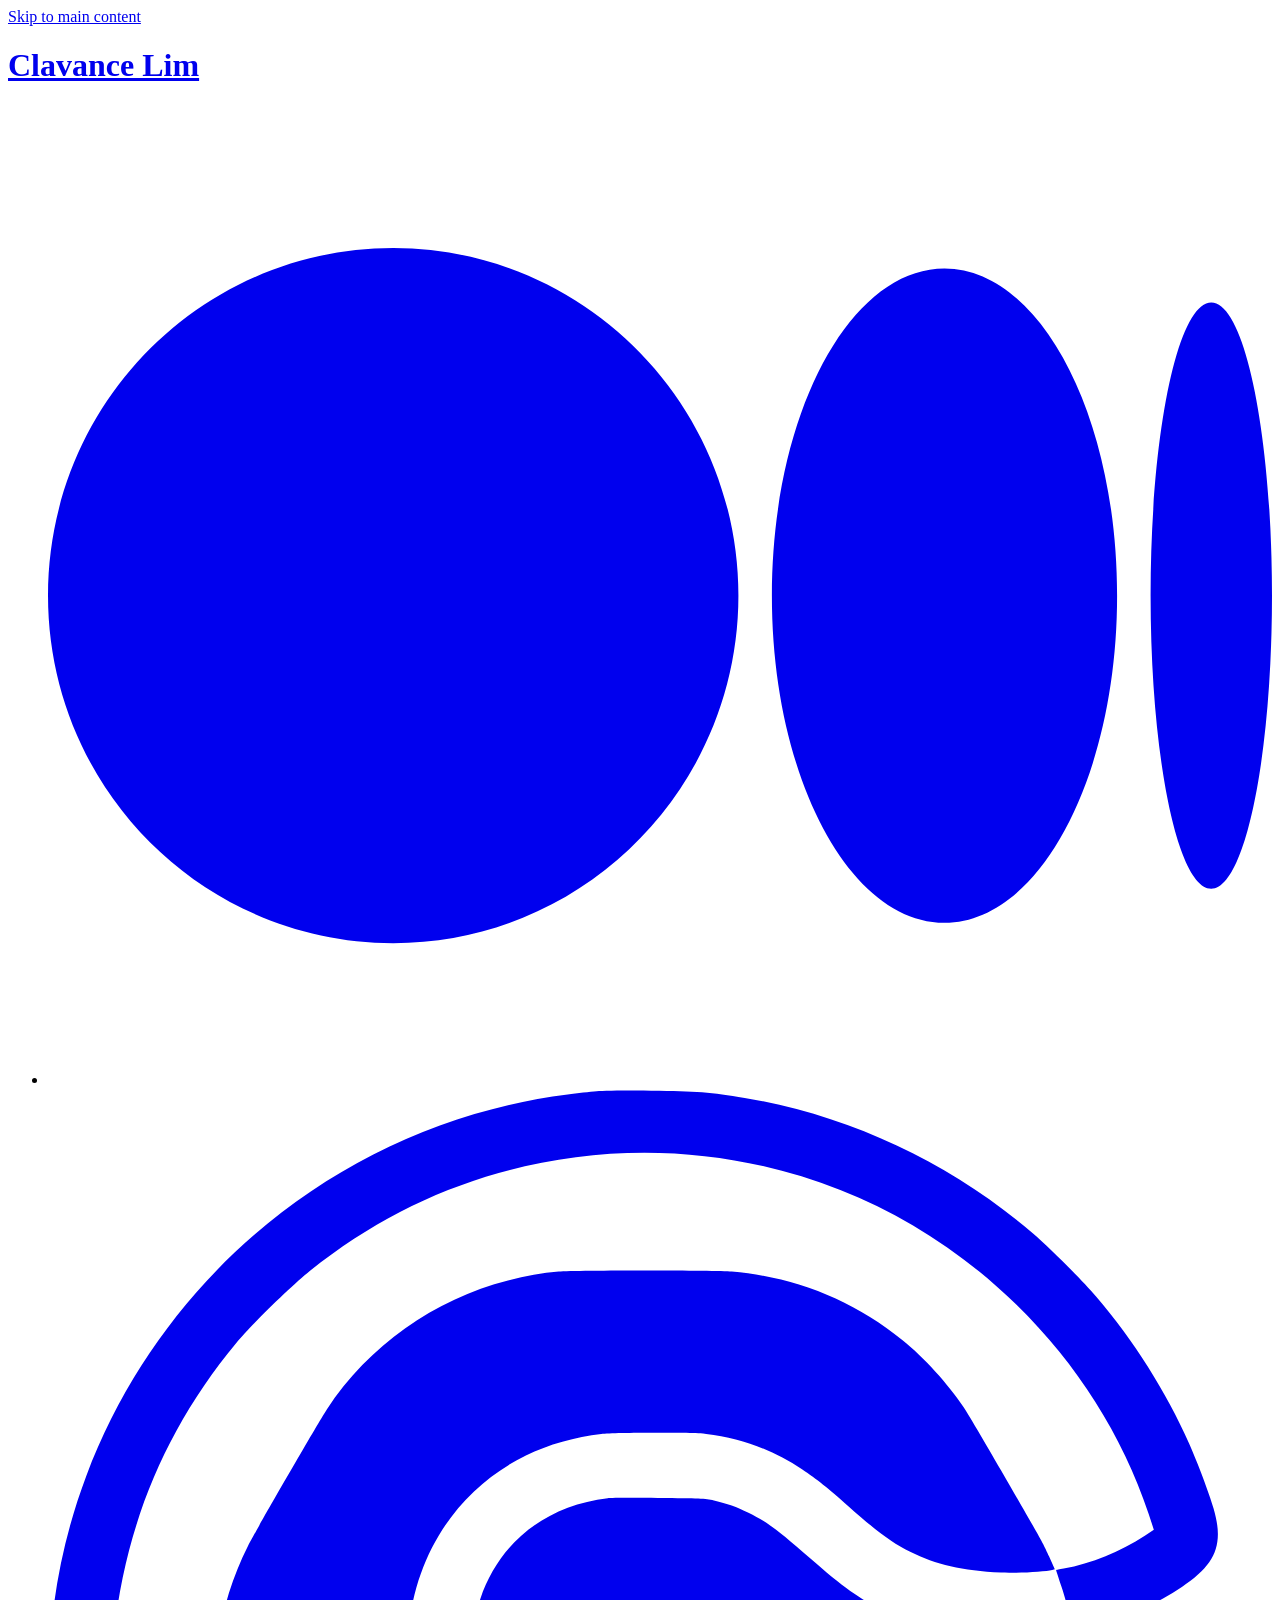
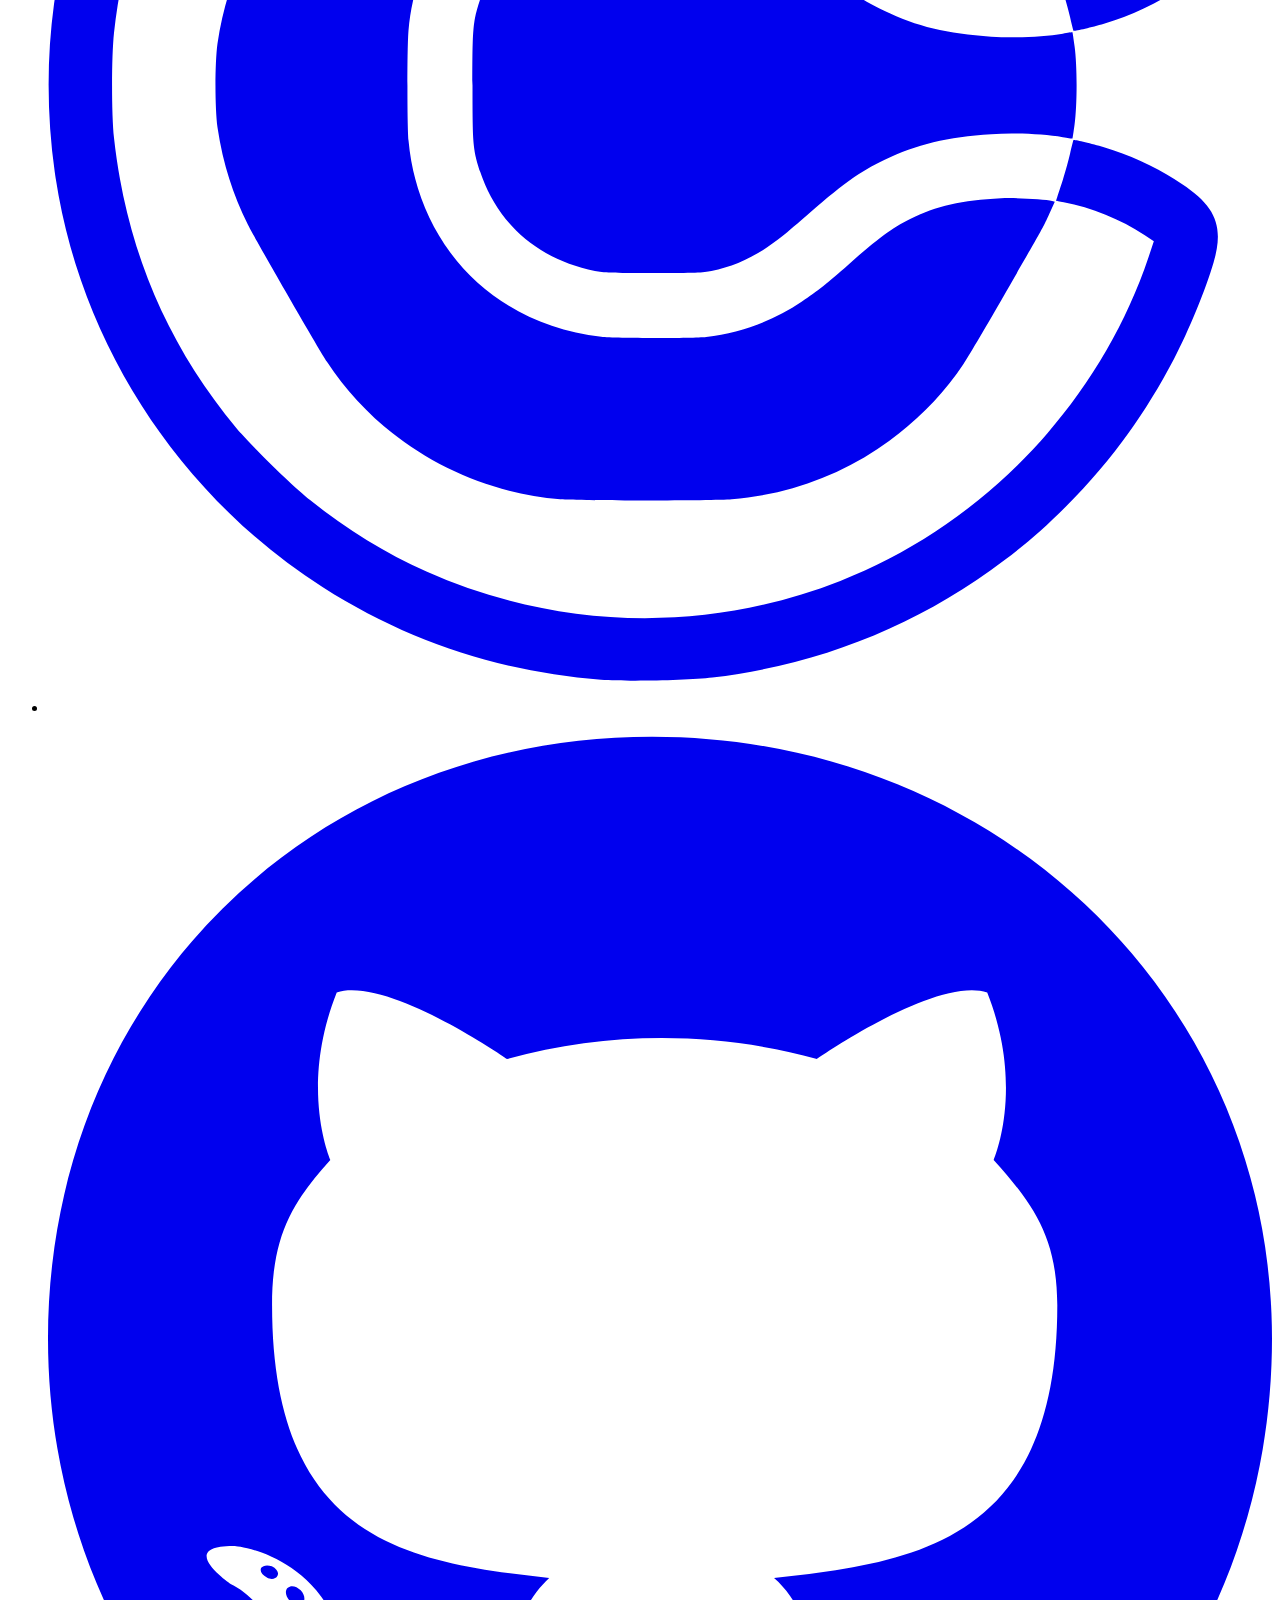
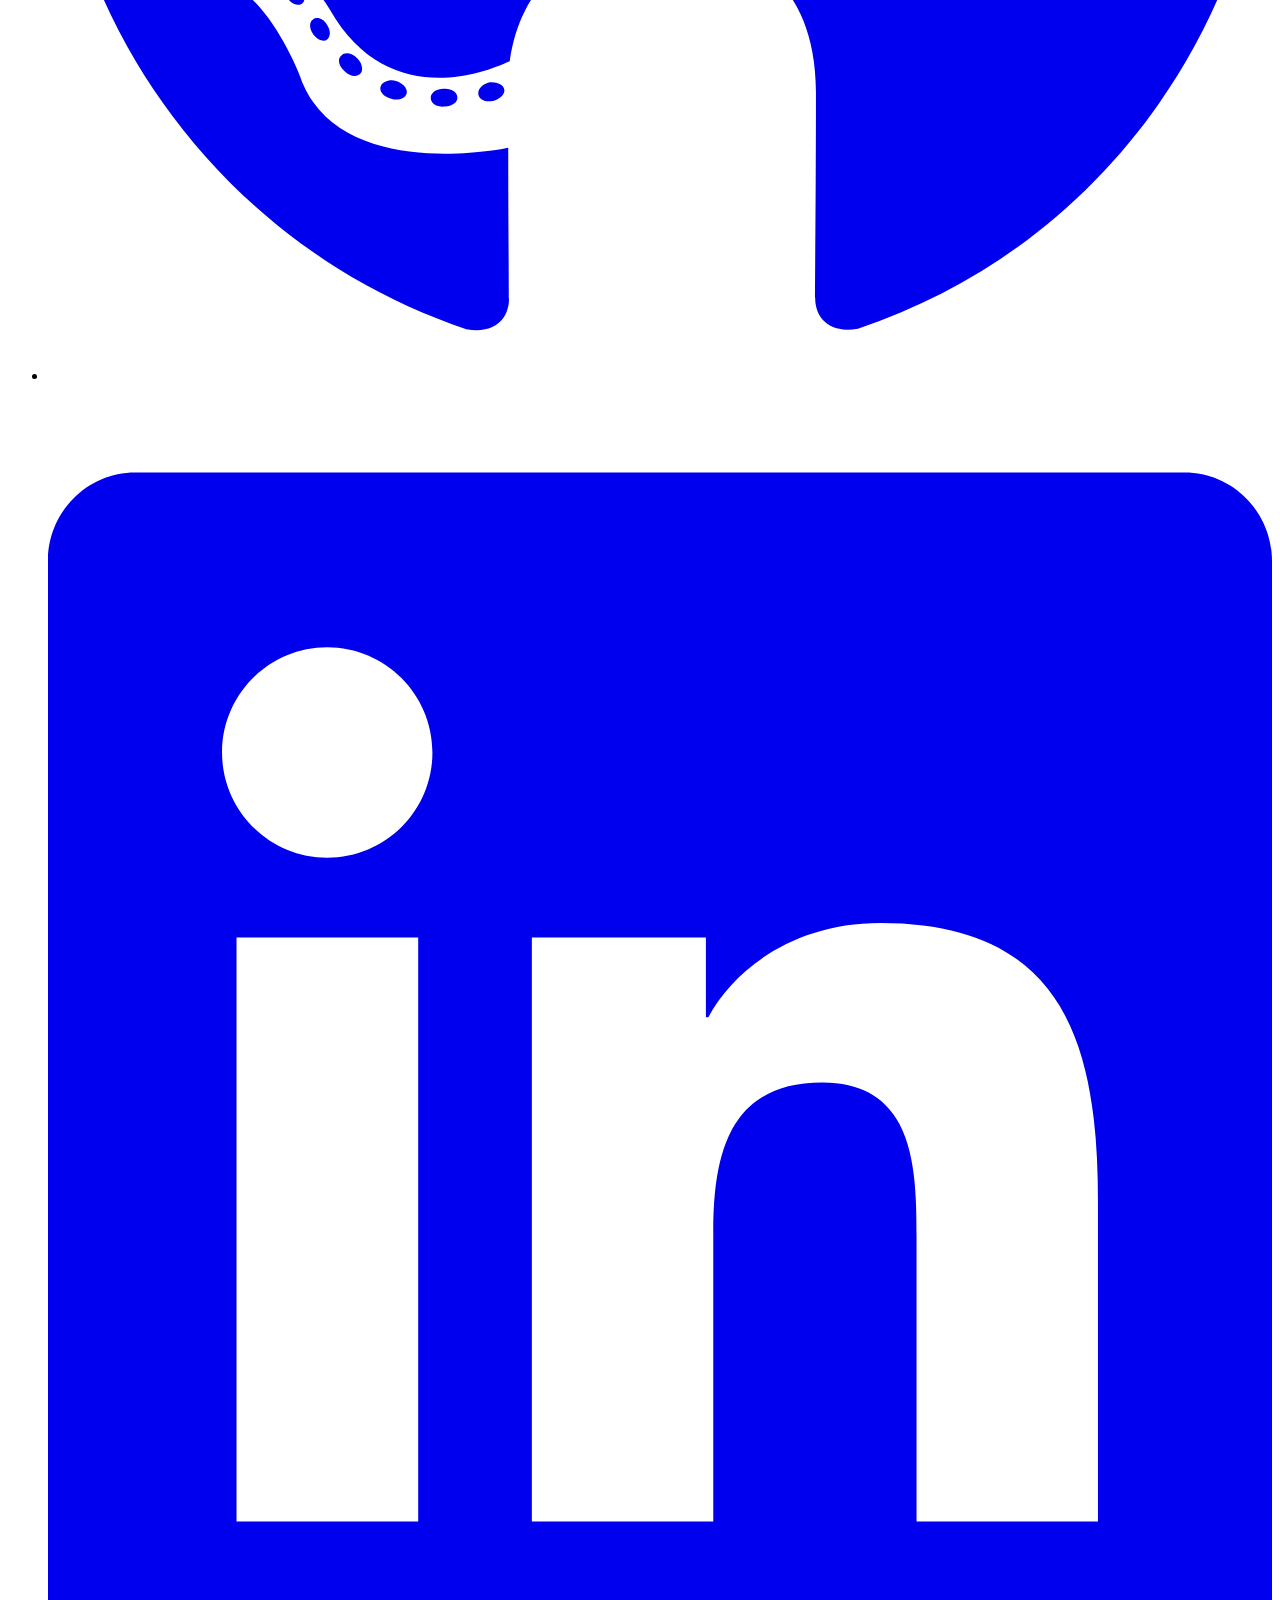
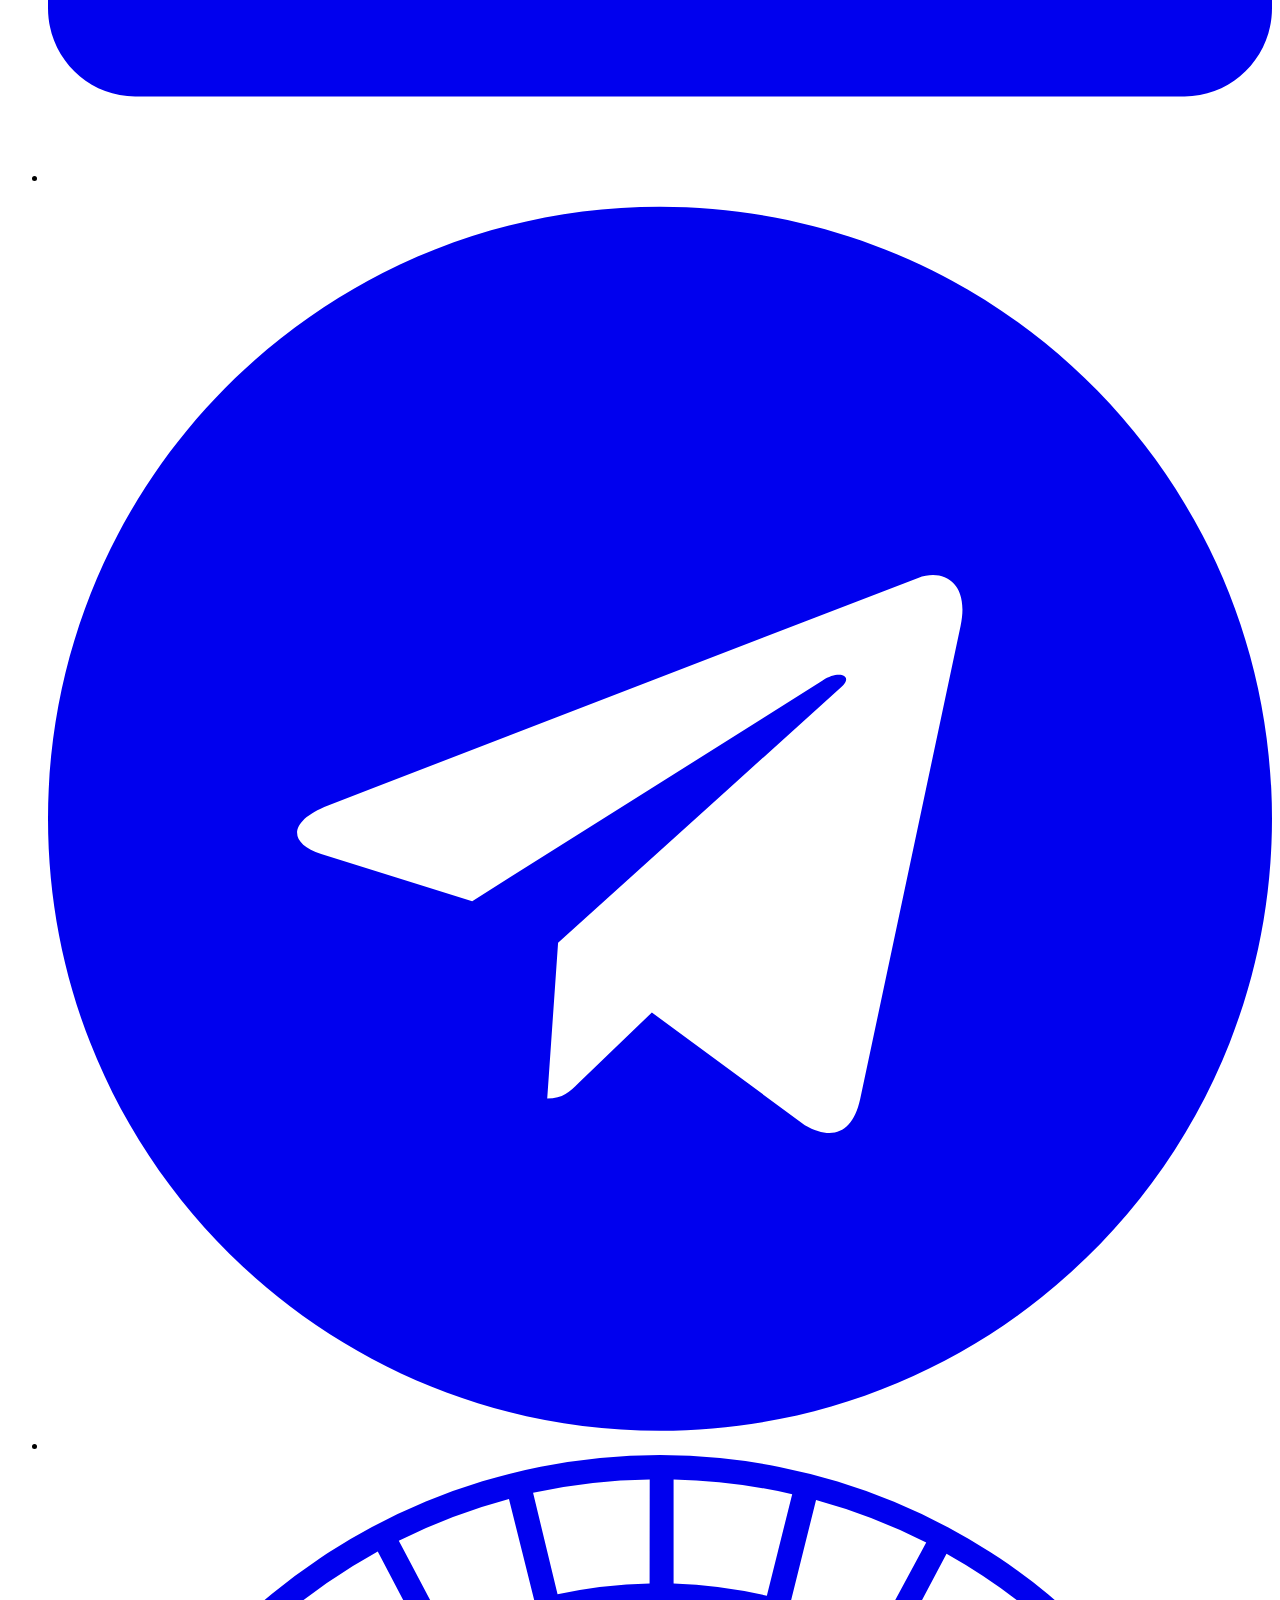
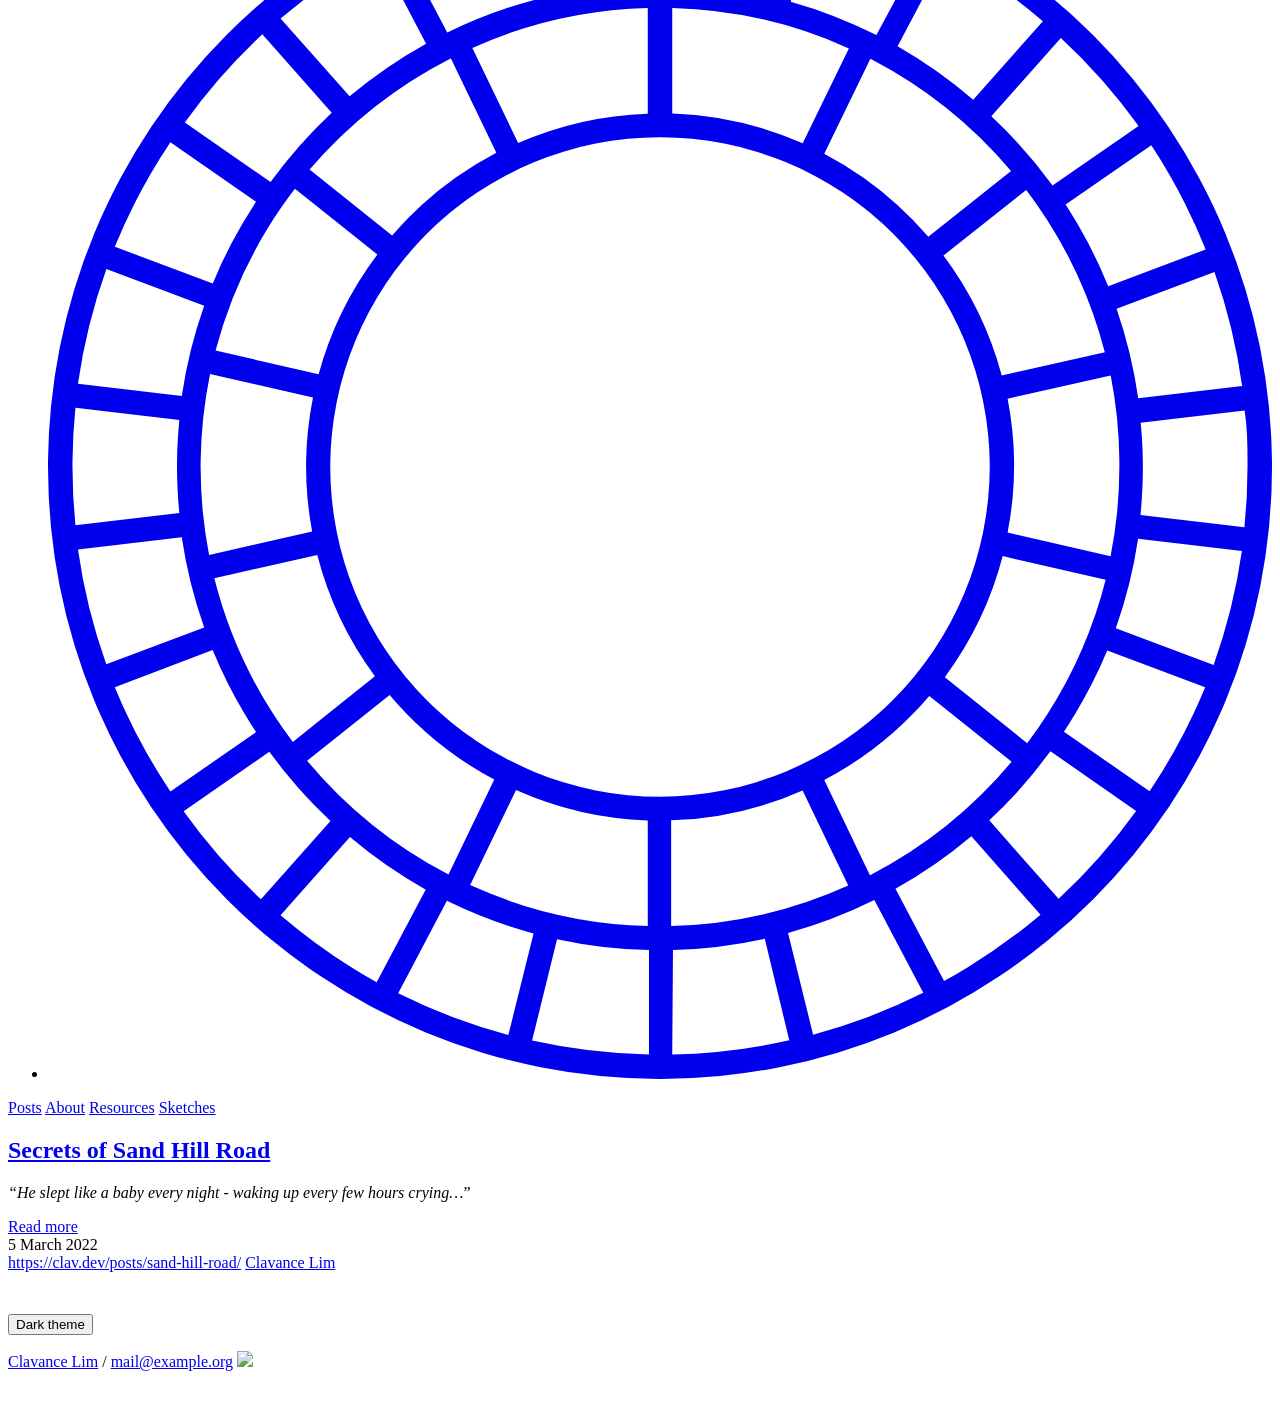
==== index.html @ a5c5f72e "shr" ====
<!doctype html><html lang=en-uk data-theme>
<head>
<meta charset=utf-8>
<meta name=HandheldFriendly content="True">
<meta name=viewport content="width=device-width,initial-scale=1">
<meta name=referrer content="no-referrer-when-downgrade">
<title>Clavance Lim</title>
<meta name=description content="personal blog">
<link rel=alternate type=application/rss+xml href=https://clav.dev/index.xml title="Clavance Lim">
<link rel=icon type=image/x-icon href=https://clav.dev/favicon.ico>
<link rel=apple-touch-icon-precomposed href=https://clav.dev/favicon.png>
<style>body{visibility:hidden;opacity:0}</style>
<noscript>
<style>body{visibility:visible;opacity:1}</style>
</noscript>
<link rel=stylesheet href=https://clav.dev/css/style.min.cff15ae98f02d073d218fa54a2ec573c41bfd9ae3161060330c0e49225089424.css integrity="sha256-z/Fa6Y8C0HPSGPpUouxXPEG/2a4xYQYDMMDkkiUIlCQ=">
<script src=https://clav.dev/js/script.min.510c781c39dbb21b4c76d85c82e2bdf4689220adbb7cd61e49e9d293e442fb42.js type=text/javascript integrity="sha256-UQx4HDnbshtMdthcguK99GiSIK27fNYeSenSk+RC+0I="></script>
<meta property="og:title" content="Clavance Lim">
<meta property="og:description" content="personal blog">
<meta property="og:type" content="website">
<meta property="og:url" content="https://clav.dev/">
<meta name=twitter:card content="summary">
<meta name=twitter:title content="Clavance Lim">
<meta name=twitter:description content="personal blog">
</head>
<body>
<a class=skip-main href=#main>Skip to main content</a>
<div class=container>
<header class=common-header>
<div class=header-top>
<h1 class=site-title>
<a href=/>Clavance Lim</a>
</h1>
<ul class=social-icons>
<li>
<a href=https://medium.com/@clavance title=Medium rel=me>
<span class=inline-svg><svg xmlns="http://www.w3.org/2000/svg" viewBox="0 0 640 512"><path fill="currentcolor" d="M180.5 74.262C80.813 74.262.0 155.633.0 256S80.819 437.738 180.5 437.738 361 356.373 361 256 280.191 74.262 180.5 74.262zm288.25 10.646c-49.845.0-90.245 76.619-90.245 171.095s40.406 171.1 90.251 171.1 90.251-76.619 90.251-171.1H559C559 161.5 518.6 84.908 468.752 84.908zm139.506 17.821c-17.526.0-31.735 68.628-31.735 153.274s14.2 153.274 31.735 153.274S640 340.631 640 256c0-84.649-14.215-153.271-31.742-153.271z"/></svg>
</span>
</a>
</li>
<li>
<a href=https://calendly.com/clavance title=Calendly rel=me>
<span class=inline-svg><svg version="1.0" xmlns="http://www.w3.org/2000/svg" viewBox="0 0 1100 1100"><g transform="translate(0.000000,1072.000000) scale(0.100000,-0.100000)" fill="#000" stroke="none"><path fill="currentcolor" d="M4930 10699c-58-5-175-18-260-29-1958-249-3625-1569-4326-3427C29 6408-68 5492 61 4580 276 3063 1170 1679 2470 850 3231 364 4063 88 4970 19c229-17 787-6 1001 20 985 120 1844 465 2626 1055 199 149 354 286 549 480 399 4e2 705 817 974 1330 129 245 287 630 355 865 94 324 23 502-285 706-222 148-458 259-7e2 330-122 35-269 70-274 64-2-2-16-58-31-124s-49-187-76-269-49-151-49-152 30-7 68-14c247-46 513-154 729-296l81-54-47-143C9450 2505 8414 1417 7120 907c-1203-474-2529-444-3719 85-366 162-709 373-1046 642-166 133-531 490-663 648-627 756-990 1617-1099 2608-23 216-23 724 0 940 109 991 472 1852 1099 2608 132 158 497 515 663 648 519 415 1073 702 1695 879 1013 288 2090 235 3070-152 588-232 1122-580 1584-1033 548-537 950-1172 1187-1877l47-143-81-54c-216-142-482-250-729-296-38-7-68-13-68-14s22-70 49-152 61-203 76-269 29-122 31-124c5-6 152 29 274 64 242 71 478 182 7e2 330 308 204 379 382 285 706-39 135-143 410-220 584-203 460-501 929-836 1320-129 151-419 440-569 569-740 632-1642 1056-2589 1216-302 51-438 62-841 65-212 2-432-1-490-6z"/><path fill="currentcolor" d="M4590 9079c-152-13-294-38-456-79-663-169-1254-589-1627-1157-78-119-649-1108-711-1232-135-268-227-562-273-876-24-169-24-581 0-750 46-314 138-608 273-876 62-124 633-1113 711-1232 464-707 1240-1164 2096-1236 165-14 1381-14 1542 0 480 41 918 192 1310 452 312 207 571 463 774 766 32 47 184 304 338 571 380 658 370 640 429 770l52 115-24 7c-59 16-328 30-459 24-352-17-584-70-817-187-165-83-285-171-553-408-191-169-280-239-419-333-263-176-549-282-861-318-119-13-819-13-943 1-953 105-1644 809-1732 1764-13 143-13 847 0 990 64 699 453 1278 1055 1571 202 98 447 168 677 193 124 14 824 14 943 1 312-36 598-142 861-318 139-94 228-164 419-333 268-237 388-325 553-408 233-117 465-170 817-187 131-6 4e2 8 459 24l24 7-52 115c-59 130-49 112-429 770-154 267-306 524-338 571-141 211-362 453-549 602-453 362-965 568-1535 616-142 13-1415 12-1555 0z"/><path fill="currentcolor" d="M5030 7043c-554-65-977-4e2-1145-906-66-2e2-70-247-70-777s4-577 70-777c155-469 523-787 1030-890 79-16 144-18 525-18 377 0 447 2 522 18 226 46 434 148 642 315 37 30 145 122 240 205 305 267 448 369 671 477 291 141 567 208 962 232 207 13 469 2 643-27 46-8 85-13 87-12 1 2 10 59 19 127 24 171 24 529 0 7e2-9 68-18 125-19 127-2 1-41-4-87-12-174-29-436-40-643-27-395 24-671 91-962 232-223 108-366 210-671 477-287 251-385 324-549 405-108 54-190 83-310 111-82 18-127 20-505 22-228 2-431 1-450-2z"/></g></svg>
</span>
</a>
</li>
<li>
<a href=https://github.com/clavance title=Github rel=me>
<span class=inline-svg><svg xmlns="http://www.w3.org/2000/svg" viewBox="0 0 496 512"><path fill="currentcolor" d="M165.9 397.4c0 2-2.3 3.6-5.2 3.6-3.3.3-5.6-1.3-5.6-3.6.0-2 2.3-3.6 5.2-3.6 3-.3 5.6 1.3 5.6 3.6zm-31.1-4.5c-.7 2 1.3 4.3 4.3 4.9 2.6 1 5.6.0 6.2-2s-1.3-4.3-4.3-5.2c-2.6-.7-5.5.3-6.2 2.3zm44.2-1.7c-2.9.7-4.9 2.6-4.6 4.9.3 2 2.9 3.3 5.9 2.6 2.9-.7 4.9-2.6 4.6-4.6-.3-1.9-3-3.2-5.9-2.9zM244.8 8C106.1 8 0 113.3.0 252c0 110.9 69.8 205.8 169.5 239.2 12.8 2.3 17.3-5.6 17.3-12.1.0-6.2-.3-40.4-.3-61.4.0.0-70 15-84.7-29.8.0.0-11.4-29.1-27.8-36.6.0.0-22.9-15.7 1.6-15.4.0.0 24.9 2 38.6 25.8 21.9 38.6 58.6 27.5 72.9 20.9 2.3-16 8.8-27.1 16-33.7-55.9-6.2-112.3-14.3-112.3-110.5.0-27.5 7.6-41.3 23.6-58.9-2.6-6.5-11.1-33.3 2.6-67.9 20.9-6.5 69 27 69 27 20-5.6 41.5-8.5 62.8-8.5s42.8 2.9 62.8 8.5c0 0 48.1-33.6 69-27 13.7 34.7 5.2 61.4 2.6 67.9 16 17.7 25.8 31.5 25.8 58.9.0 96.5-58.9 104.2-114.8 110.5 9.2 7.9 17 22.9 17 46.4.0 33.7-.3 75.4-.3 83.6.0 6.5 4.6 14.4 17.3 12.1C428.2 457.8 496 362.9 496 252 496 113.3 383.5 8 244.8 8zM97.2 352.9c-1.3 1-1 3.3.7 5.2 1.6 1.6 3.9 2.3 5.2 1 1.3-1 1-3.3-.7-5.2-1.6-1.6-3.9-2.3-5.2-1zm-10.8-8.1c-.7 1.3.3 2.9 2.3 3.9 1.6 1 3.6.7 4.3-.7.7-1.3-.3-2.9-2.3-3.9-2-.6-3.6-.3-4.3.7zm32.4 35.6c-1.6 1.3-1 4.3 1.3 6.2 2.3 2.3 5.2 2.6 6.5 1 1.3-1.3.7-4.3-1.3-6.2-2.2-2.3-5.2-2.6-6.5-1zm-11.4-14.7c-1.6 1-1.6 3.6.0 5.9 1.6 2.3 4.3 3.3 5.6 2.3 1.6-1.3 1.6-3.9.0-6.2-1.4-2.3-4-3.3-5.6-2z"/></svg>
</span>
</a>
</li>
<li>
<a href=https://www.linkedin.com/in/clavance title=Linkedin rel=me>
<span class=inline-svg><svg xmlns="http://www.w3.org/2000/svg" viewBox="0 0 448 512"><path fill="currentcolor" d="M416 32H31.9C14.3 32 0 46.5.0 64.3v383.4C0 465.5 14.3 480 31.9 480H416c17.6.0 32-14.5 32-32.3V64.3c0-17.8-14.4-32.3-32-32.3zM135.4 416H69V202.2h66.5V416zm-33.2-243c-21.3.0-38.5-17.3-38.5-38.5S80.9 96 102.2 96c21.2.0 38.5 17.3 38.5 38.5.0 21.3-17.2 38.5-38.5 38.5zm282.1 243h-66.4V312c0-24.8-.5-56.7-34.5-56.7-34.6.0-39.9 27-39.9 54.9V416h-66.4V202.2h63.7v29.2h.9c8.9-16.8 30.6-34.5 62.9-34.5 67.2.0 79.7 44.3 79.7 101.9V416z"/></svg>
</span>
</a>
</li>
<li>
<a href=https://t.me/clavance title=Telegram rel=me>
<span class=inline-svg><svg xmlns="http://www.w3.org/2000/svg" viewBox="0 0 496 512"><path fill="currentcolor" d="M248 8C111 8 0 119 0 256s111 248 248 248 248-111 248-248S385 8 248 8zm121.8 169.9-40.7 191.8c-3 13.6-11.1 16.9-22.4 10.5l-62-45.7-29.9 28.8c-3.3 3.3-6.1 6.1-12.5 6.1l4.4-63.1 114.9-103.8c5-4.4-1.1-6.9-7.7-2.5l-142 89.4-61.2-19.1c-13.3-4.2-13.6-13.3 2.8-19.7l239.1-92.2c11.1-4 20.8 2.7 17.2 19.5z"/></svg>
</span>
</a>
</li>
<li>
<a href=https://vsco.co/clavance title=Vsco rel=me>
<span class=inline-svg><svg id="Layer_1" xmlns="http://www.w3.org/2000/svg" viewBox="0 0 100 100"><title>VSCO</title><path fill="currentcolor" d="M50 0a50 50 0 1050 50A50.06 50.06.0 0050 0zM98 50a48.39 48.39.0 01-.25 4.92l-8.49-1c.12-1.27.19-2.57.19-3.87s-.06-2.45-.18-3.66l8.49-1C98 46.87 98 48.42 98 50zM2 50a48.38 48.38.0 01.24-4.84l8.49 1c-.12 1.25-.19 2.52-.19 3.8s.07 2.55.19 3.8l-8.49 1Q2 52.44 2 50zM87.3 37.07l8-3a47.63 47.63.0 012.26 9.32l-8.49 1A39.14 39.14.0 0087.3 37.07zM87.53 50a37.55 37.55.0 01-.72 7.3L78.4 55.36a28.71 28.71.0 000-10.94l8.42-1.9A37.56 37.56.0 0187.53 50zM50 76.94A26.94 26.94.0 1176.94 50 27 27 0 0150 76.94zm.91 10.56v-8.63a28.7 28.7.0 0010.74-2.45l3.73 7.78A37.27 37.27.0 0150.91 87.51zM34.49 84.16l3.75-7.77A28.7 28.7.0 0049 78.88v8.62A37.27 37.27.0 0134.49 84.16zM12.47 50a37.55 37.55.0 01.77-7.6l8.41 1.93a28.74 28.74.0 00-.07 10.94l-8.42 1.91A37.55 37.55.0 0112.47 50zM49 12.5v8.63a28.7 28.7.0 00-10.59 2.4l-3.74-7.77A37.27 37.27.0 0149 12.5zm16.43 3.3-3.77 7.76A28.7 28.7.0 0051 21.12V12.5a37.27 37.27.0 0114.43 3.3zM86.62 35.24a39.4 39.4.0 00-3.48-6.68l7-4.84a47.94 47.94.0 014.44 8.51zm-.27 5.38-8.43 1.9a28.82 28.82.0 00-4.76-9.8l6.76-5.35A37.41 37.41.0 0186.34 40.62zM71.92 31.19a29.08 29.08.0 00-8.5-6.78l3.77-7.76a37.76 37.76.0 0111.49 9.17zM69.41 15.63l4-7.56a48.24 48.24.0 017.87 5.51L75.59 20A39.67 39.67.0 0069.41 15.63zm-1.73-.92a39.2 39.2.0 00-7-2.73l2.07-8.3a47.69 47.69.0 019 3.47zm-8.95-3.21a39.4 39.4.0 00-7.62-1V2A47.94 47.94.0 0160.8 3.2zm-9.58-1a39.44 39.44.0 00-7.52.88l-2-8.3A48 48 0 0149.16 2zm-9.43 1.34a39.2 39.2.0 00-7.1 2.67L28.66 7a47.68 47.68.0 019-3.41zm-8.83 3.58a39.65 39.65.0 00-6.25 4.3L19 13.36a48.23 48.23.0 017.94-5.48zm2 1.14 3.74 7.77a29.08 29.08.0 00-8.52 6.75l-6.74-5.38a37.76 37.76.0 0111.56-9.1zM20.17 27.26l6.74 5.38a28.82 28.82.0 00-4.8 9.78l-8.42-1.93a37.41 37.41.0 016.48-13.23zM13.46 35l-8-3A48 48 0 0110 23.47l7 4.86A39.42 39.42.0 0013.46 35zm-.7 1.83a39.15 39.15.0 00-1.83 7.37l-8.48-1a47.63 47.63.0 012.32-9.38zM10.93 55.74a39.14 39.14.0 001.83 7.37l-8 3a47.63 47.63.0 01-2.31-9.37zm2.52 9.21A39.42 39.42.0 0017 71.66l-7 4.85A48 48 0 015.46 68zm.13-5.86L22 57.18a28.8 28.8.0 004.71 9.91L20 72.46A37.4 37.4.0 0113.59 59.09zm14.33 9.54a29.09 29.09.0 008.55 6.91L32.72 83.3A37.77 37.77.0 0121.17 74zm2.94 15.9-4 7.57A48.23 48.23.0 0119 86.62l5.67-6.39a39.65 39.65.0 006.2 4.3zm1.74.91a39.2 39.2.0 007.08 2.67l-2.06 8.3a47.68 47.68.0 01-9-3.41zm9 3.14a39.44 39.44.0 007.51.89V98a48 48 0 01-9.55-1.14zm9.47.88a39.41 39.41.0 007.5-.92l2 8.3A48 48 0 0151 98zm9.4-1.39a39.2 39.2.0 007.05-2.69l4 7.57a47.68 47.68.0 01-9 3.43zm8.78-3.61a39.65 39.65.0 006.2-4.29l5.65 6.41A48.24 48.24.0 0173.21 92zm-2.09-1.11-3.73-7.78A29.08 29.08.0 0072 68.7l6.73 5.39A37.76 37.76.0 0167.16 83.36zM80 72.56l-6.73-5.39A28.81 28.81.0 0078 57.28l8.41 1.94A37.4 37.4.0 0180 72.56zM86.54 65l8 3A48 48 0 0190 76.49l-7-4.87A39.42 39.42.0 0086.54 65zm.7-1.83a39.14 39.14.0 001.82-7.31l8.48 1a47.63 47.63.0 01-2.31 9.31zm1.83-41-7 4.84a39.8 39.8.0 00-5-5.67l5.68-6.38A48.41 48.41.0 0189.07 22.1zM17.51 14.65l5.67 6.4a39.81 39.81.0 00-5 5.67l-7-4.86a48.43 48.43.0 016.33-7.21zM11.08 78.12l7-4.85a39.81 39.81.0 005 5.66l-5.68 6.39a48.43 48.43.0 01-6.32-7.2zm71.48 7.16-5.66-6.41a39.81 39.81.0 005-5.64l7 4.87A48.43 48.43.0 0182.57 85.28z"/></svg>
</span>
</a>
</li>
</ul>
</div>
<nav>
<a href=https://clav.dev/posts/ title=Posts>Posts</a>
<a href=https://clav.dev/about/ title=About>About</a>
<a href=https://clav.dev/resources/ title=Resources>Resources</a>
<a href=https://clav.dev/sketches/ title=Sketches>Sketches</a>
</nav>
</header>
<main id=main tabindex=-1>
<div class=homepage-content>
</div>
<div class="articles h-feed">
<article class="post-list h-feed">
<div class=post-header>
<header>
<h1 class="p-name post-title"><a class=u-url href=/posts/sand-hill-road/>Secrets of Sand Hill Road</a></h1>
</header>
</div>
<div class="content post-summary p-summary">
<p><em>&ldquo;He slept like a baby every night - waking up every few hours crying&mldr;</em>&rdquo;</p>
</div>
<div class=read-more>
<a class=u-url href=/posts/sand-hill-road/>Read more</a>
</div>
<div class=post-info>
<div class="post-date dt-published">5 March 2022</div>
<a class="post-hidden-url u-url" href=https://clav.dev/posts/sand-hill-road/>https://clav.dev/posts/sand-hill-road/</a>
<a href=https://clav.dev/ class="p-name p-author post-hidden-author h-card" rel=me>Clavance Lim</a>
<div class=post-taxonomies>
</div>
</div>
</article>
</div>
</main><!doctype html>
<html>
<head>
<meta charset=utf-8>
<meta http-equiv=content-style-type content="text/css">
<title></title>
<meta name=Generator content="Cocoa HTML Writer">
<meta name=CocoaVersion content="1894.6">
<style type=text/css>p.p1{margin:0px;font:12px Times;color:#000;-webkit-text-stroke:#000000}p.p3{margin:0px 0px 12px;font:12px Times;color:#000;-webkit-text-stroke:#000000}li.li1{margin:0px;font:12px Times;color:#000;-webkit-text-stroke:#000000}li.li2{margin:0px;font:12px Times;color:#0000e9;-webkit-text-stroke:#0000e9}span.s1{font-kerning:none}span.s2{-webkit-text-stroke:0 #000000}span.s3{text-decoration:underline;font-kerning:none;color:#0000e9}ul.ul1{list-style-type:disc}</style>
</head>
<body>
<p class=p1><span class=s1> </span></p>
<p class=p1><span class=s1></span></p>
<p class=p3><span class=s1><br>
<span class=Apple-converted-space> </span></span></p>
<p class=p1><span class=s1>
<button class=theme-switcher>
Dark theme
</button>
<script>const STORAGE_KEY='user-color-scheme',defaultTheme="auto";let currentTheme,switchButton,autoDefinedScheme=window.matchMedia('(prefers-color-scheme: dark)');const autoChangeScheme=a=>{currentTheme=a.matches?'dark':'light',document.documentElement.setAttribute('data-theme',currentTheme),changeButtonText()};document.addEventListener('DOMContentLoaded',function(){switchButton=document.querySelector('.theme-switcher'),currentTheme=detectCurrentScheme(),currentTheme=='dark'&&document.documentElement.setAttribute('data-theme','dark'),currentTheme=='auto'&&(autoChangeScheme(autoDefinedScheme),autoDefinedScheme.addListener(autoChangeScheme)),switchButton&&(changeButtonText(),switchButton.addEventListener('click',switchTheme,!1)),showContent()});function detectCurrentScheme(){return localStorage.getItem(STORAGE_KEY)?localStorage.getItem(STORAGE_KEY):defaultTheme?defaultTheme:window.matchMedia?window.matchMedia('(prefers-color-scheme: dark)').matches?'dark':'light':'light'}function changeButtonText(a){a&&(a.textContent=currentTheme=='dark'?"Light theme":"Dark theme")}function switchTheme(a){currentTheme=='dark'?(localStorage.setItem(STORAGE_KEY,'light'),document.documentElement.setAttribute('data-theme','light'),currentTheme='light'):(localStorage.setItem(STORAGE_KEY,'dark'),document.documentElement.setAttribute('data-theme','dark'),currentTheme='dark'),changeButtonText()}function showContent(){document.body.style.visibility='visible',document.body.style.opacity=1}</script><span class=Apple-converted-space> </span></span></p>
<p class=p1><span class=s1><p class="h-card vcard">
<a href=https://clav.dev/ class="p-name u-url url fn" rel=me>Clavance Lim</a>
/
<a class="p-email u-email email" rel=me href=mailto:mail@example.org>mail@example.org</a>
<img class=u-photo src=/images/me.png>
</p> <span class=Apple-converted-space> </span></span></p>
</body>
</html>
</div>
</body>
</html>
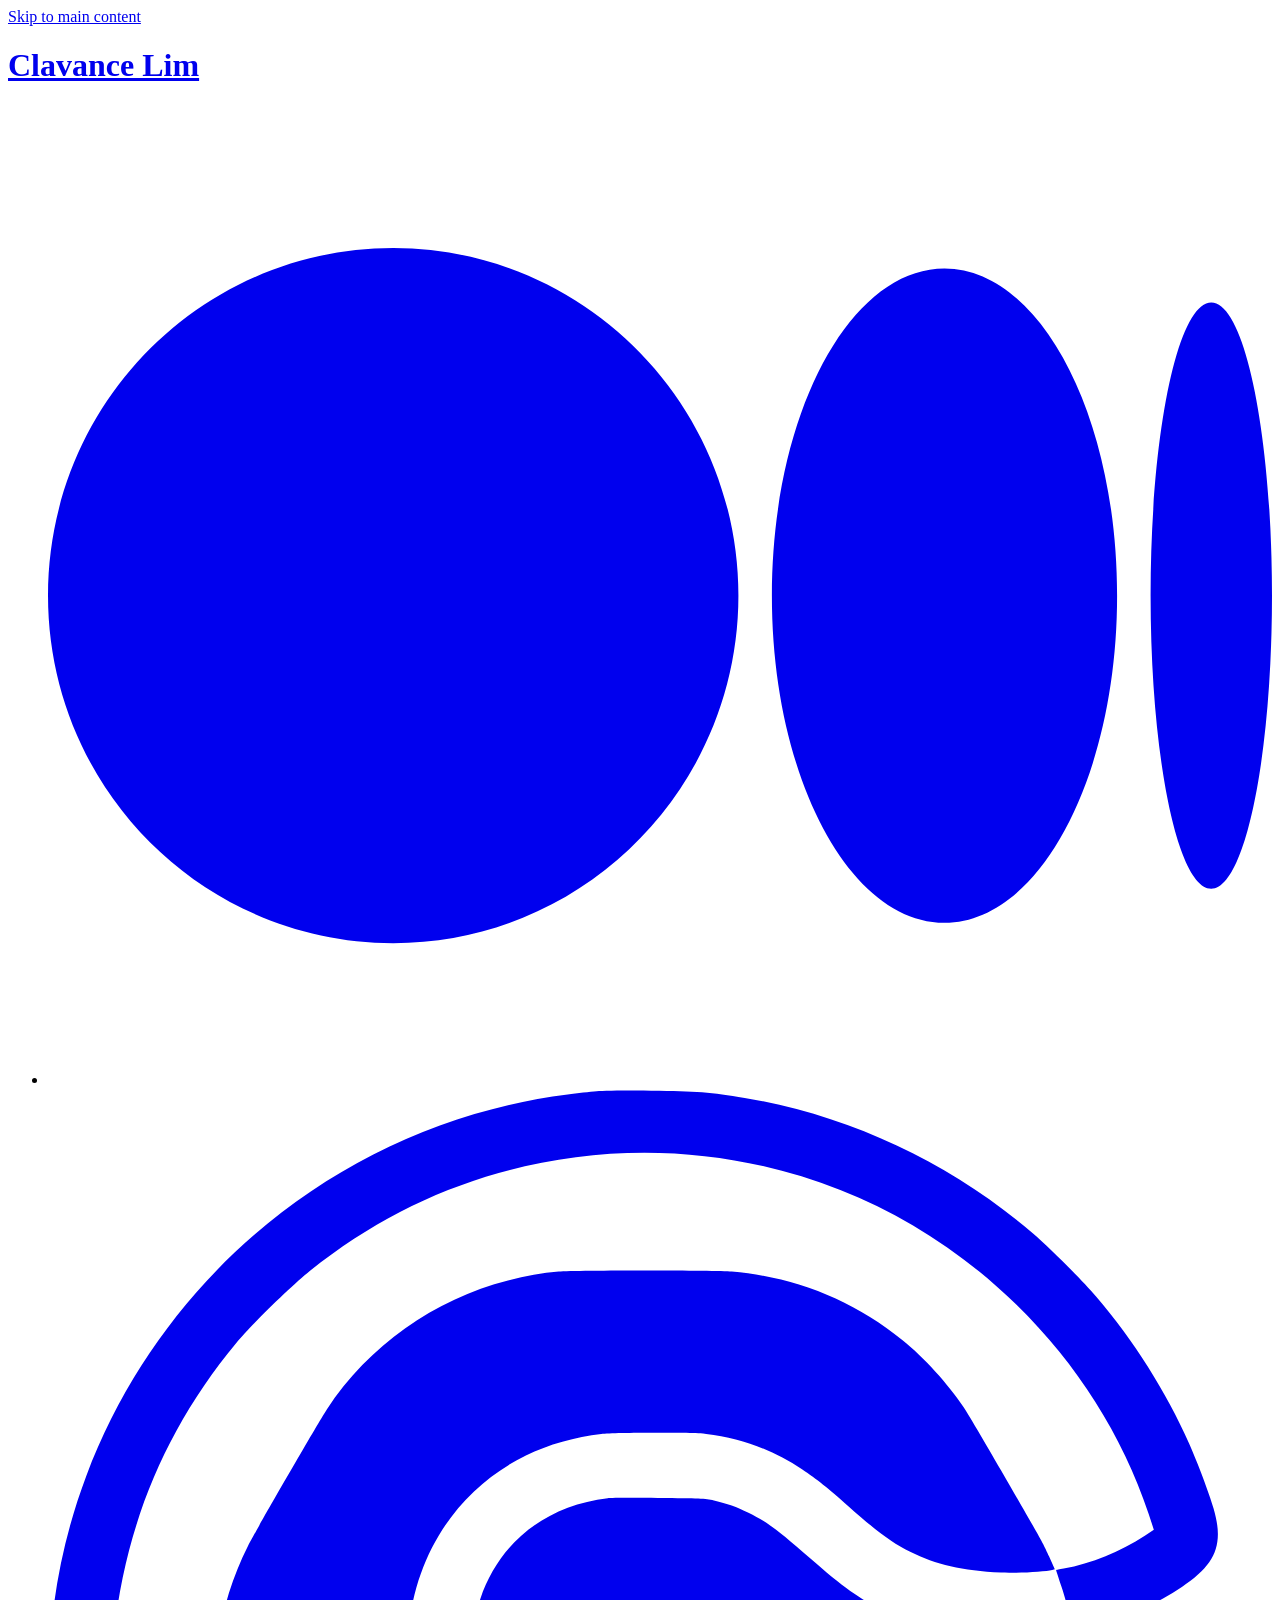
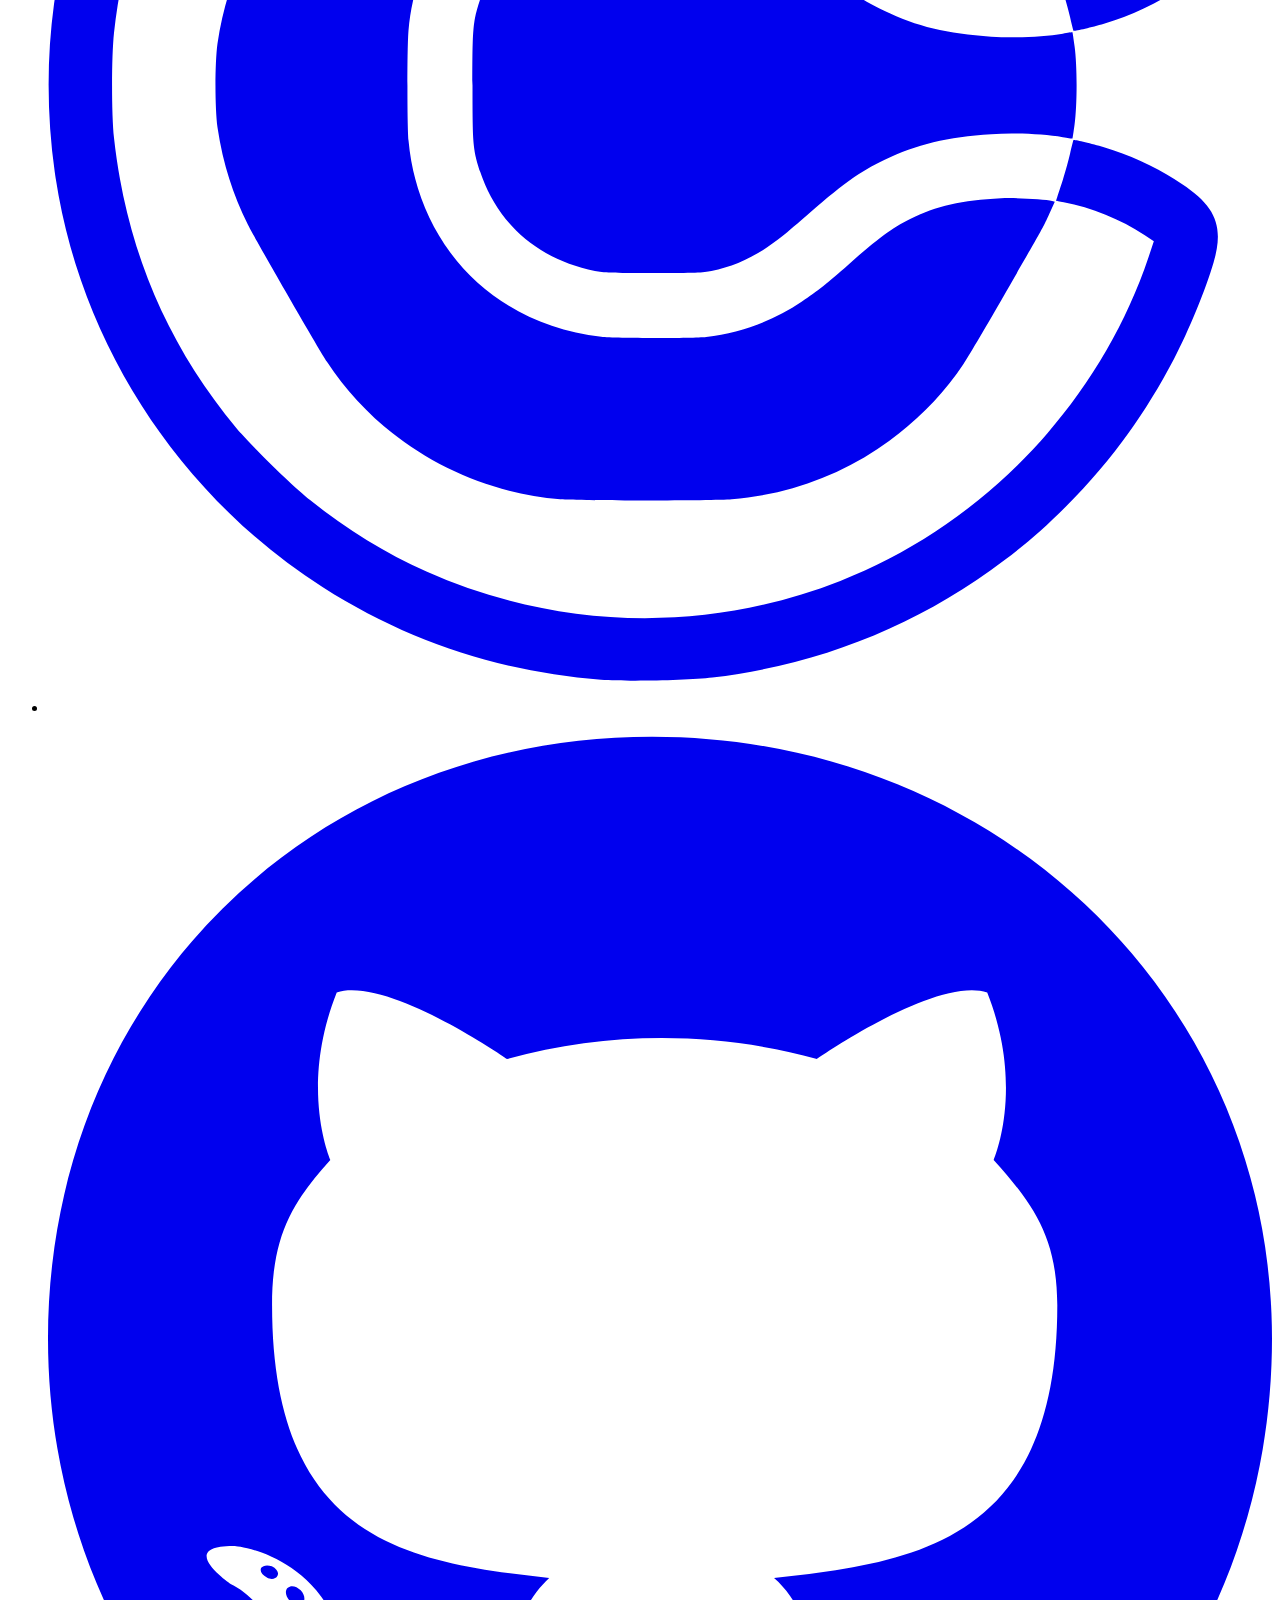
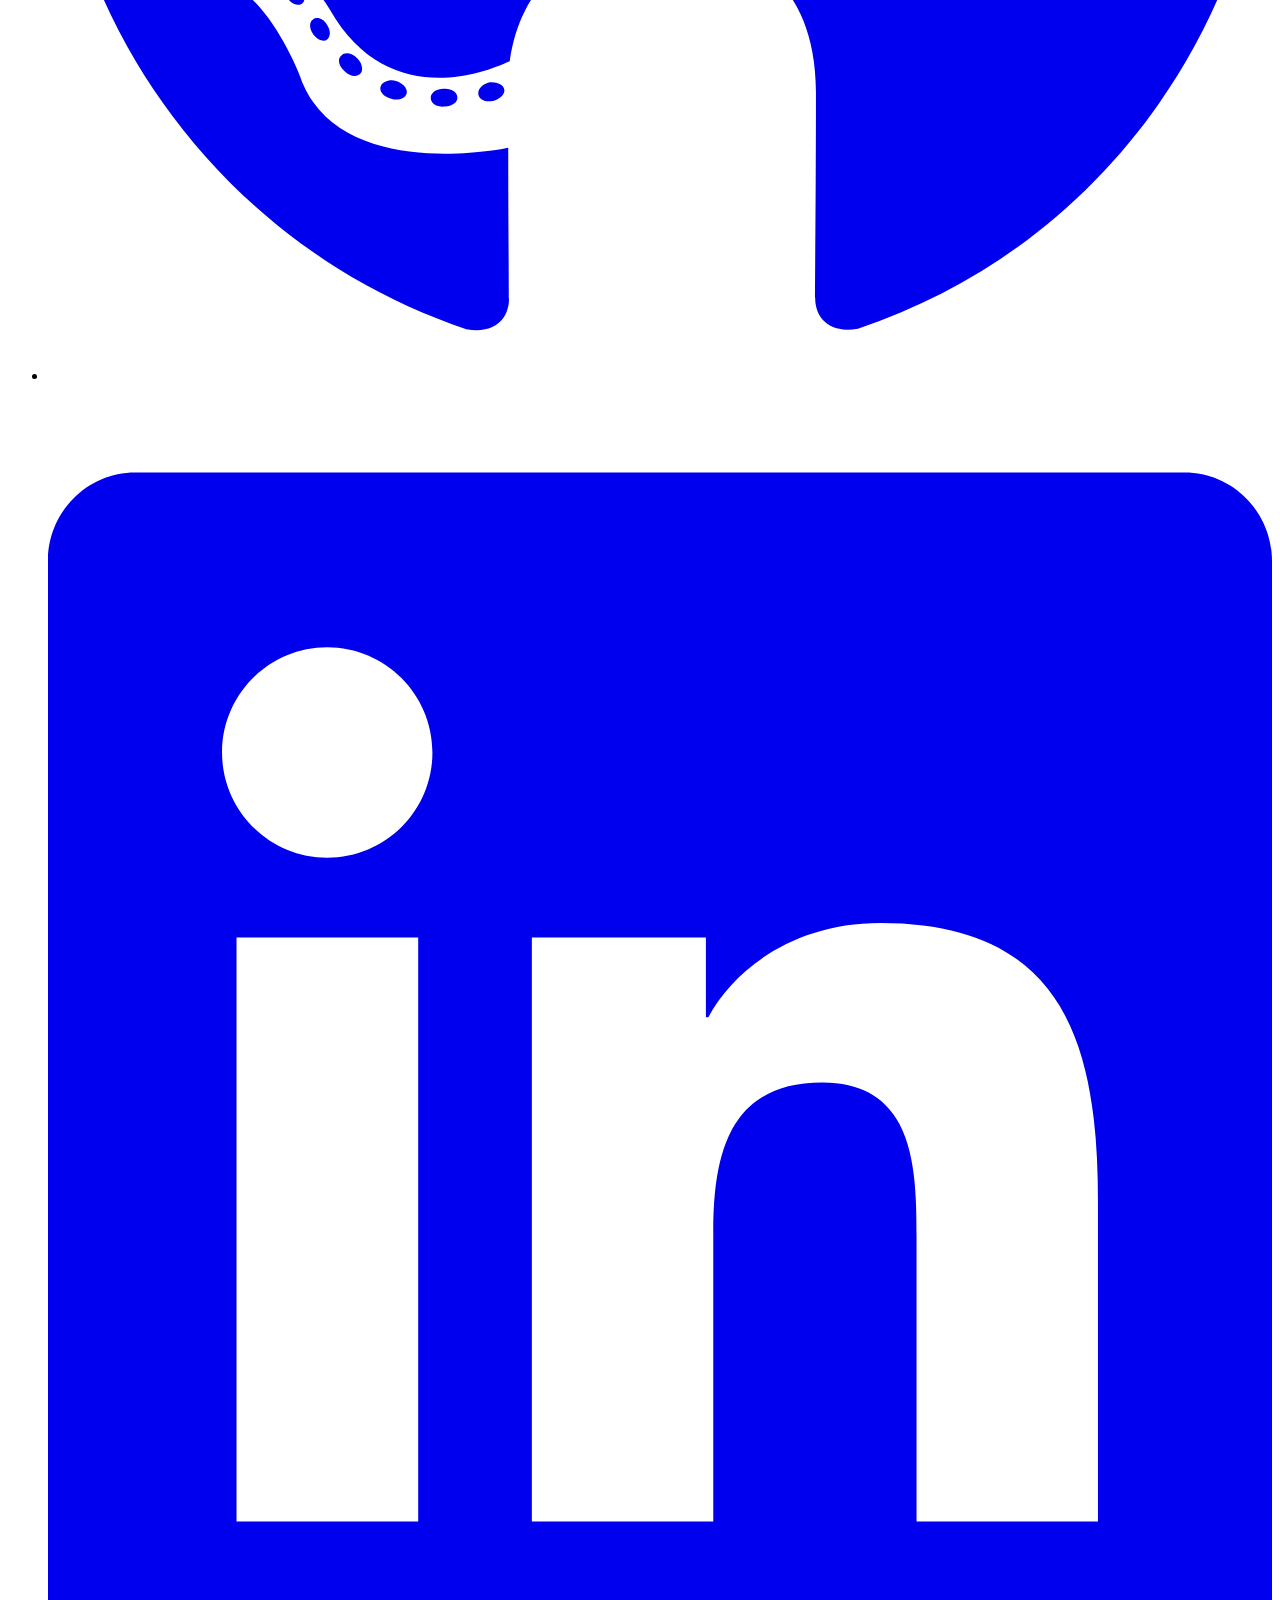
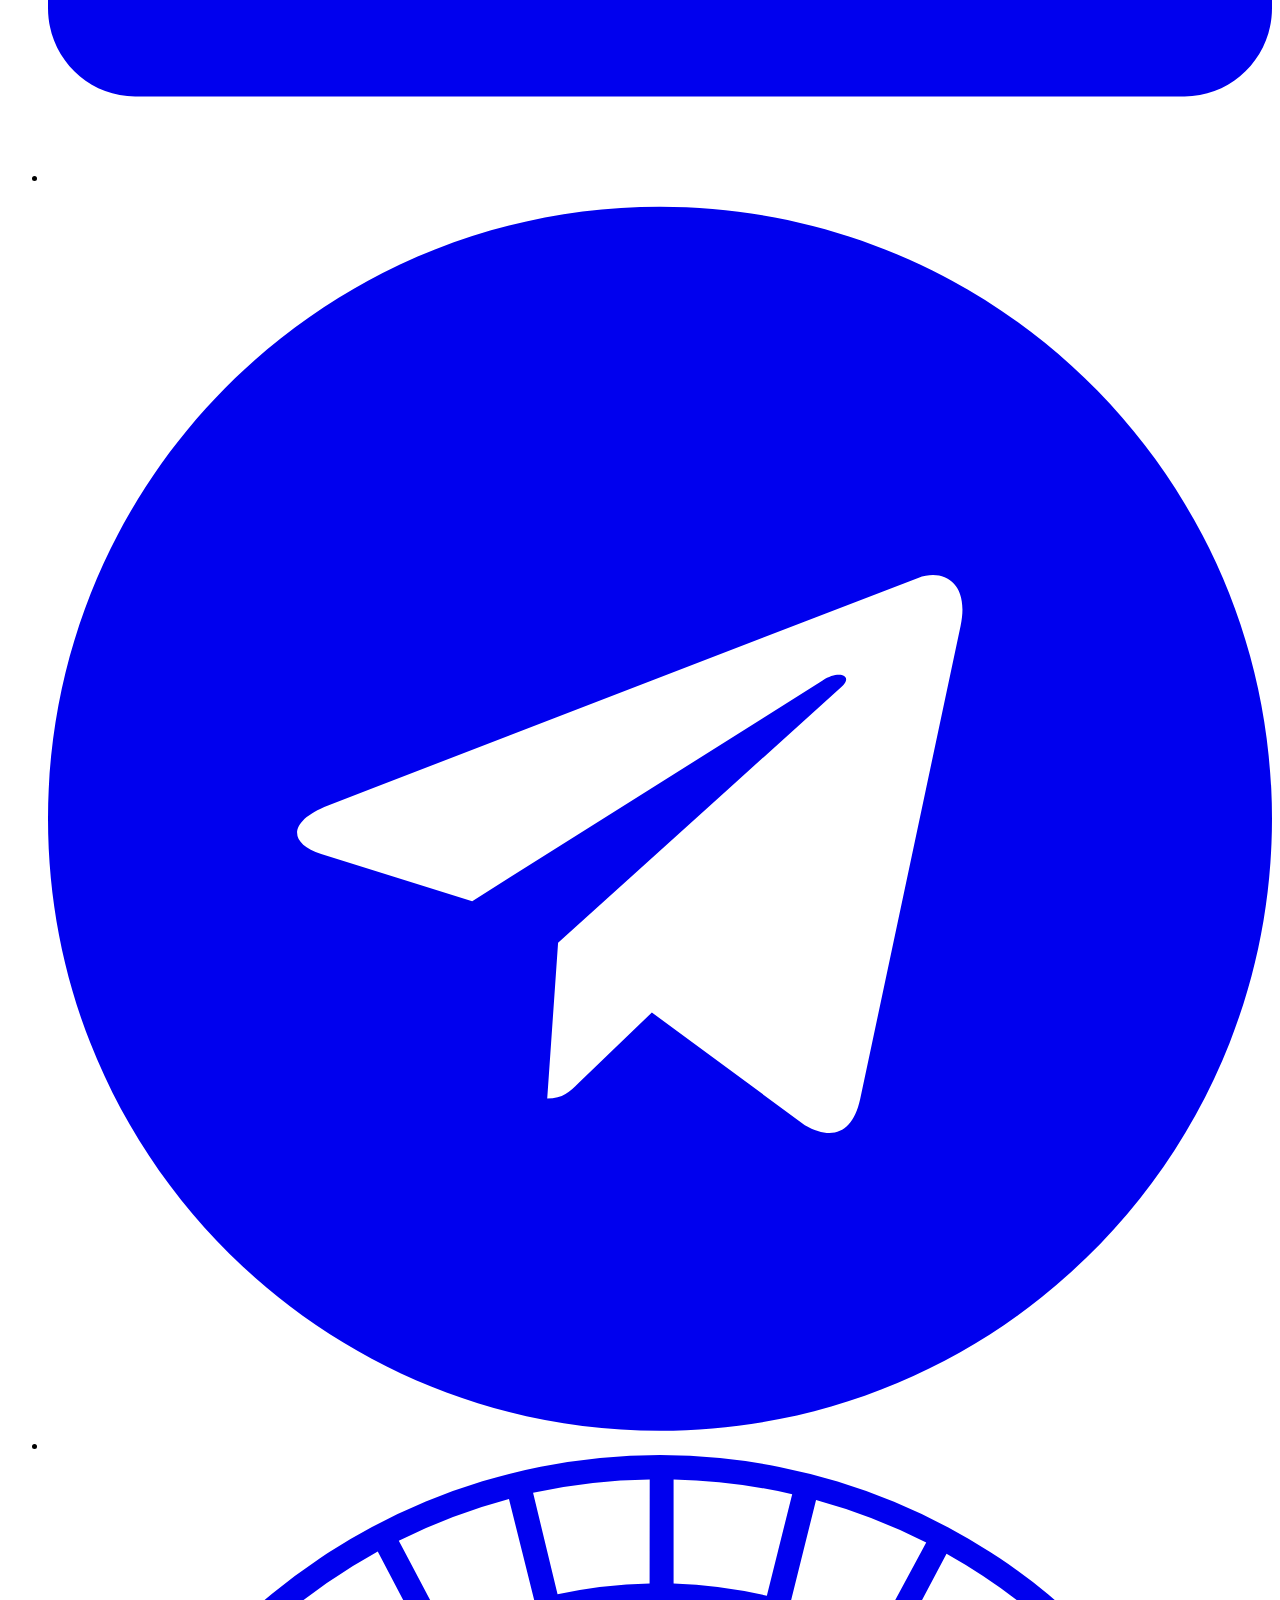
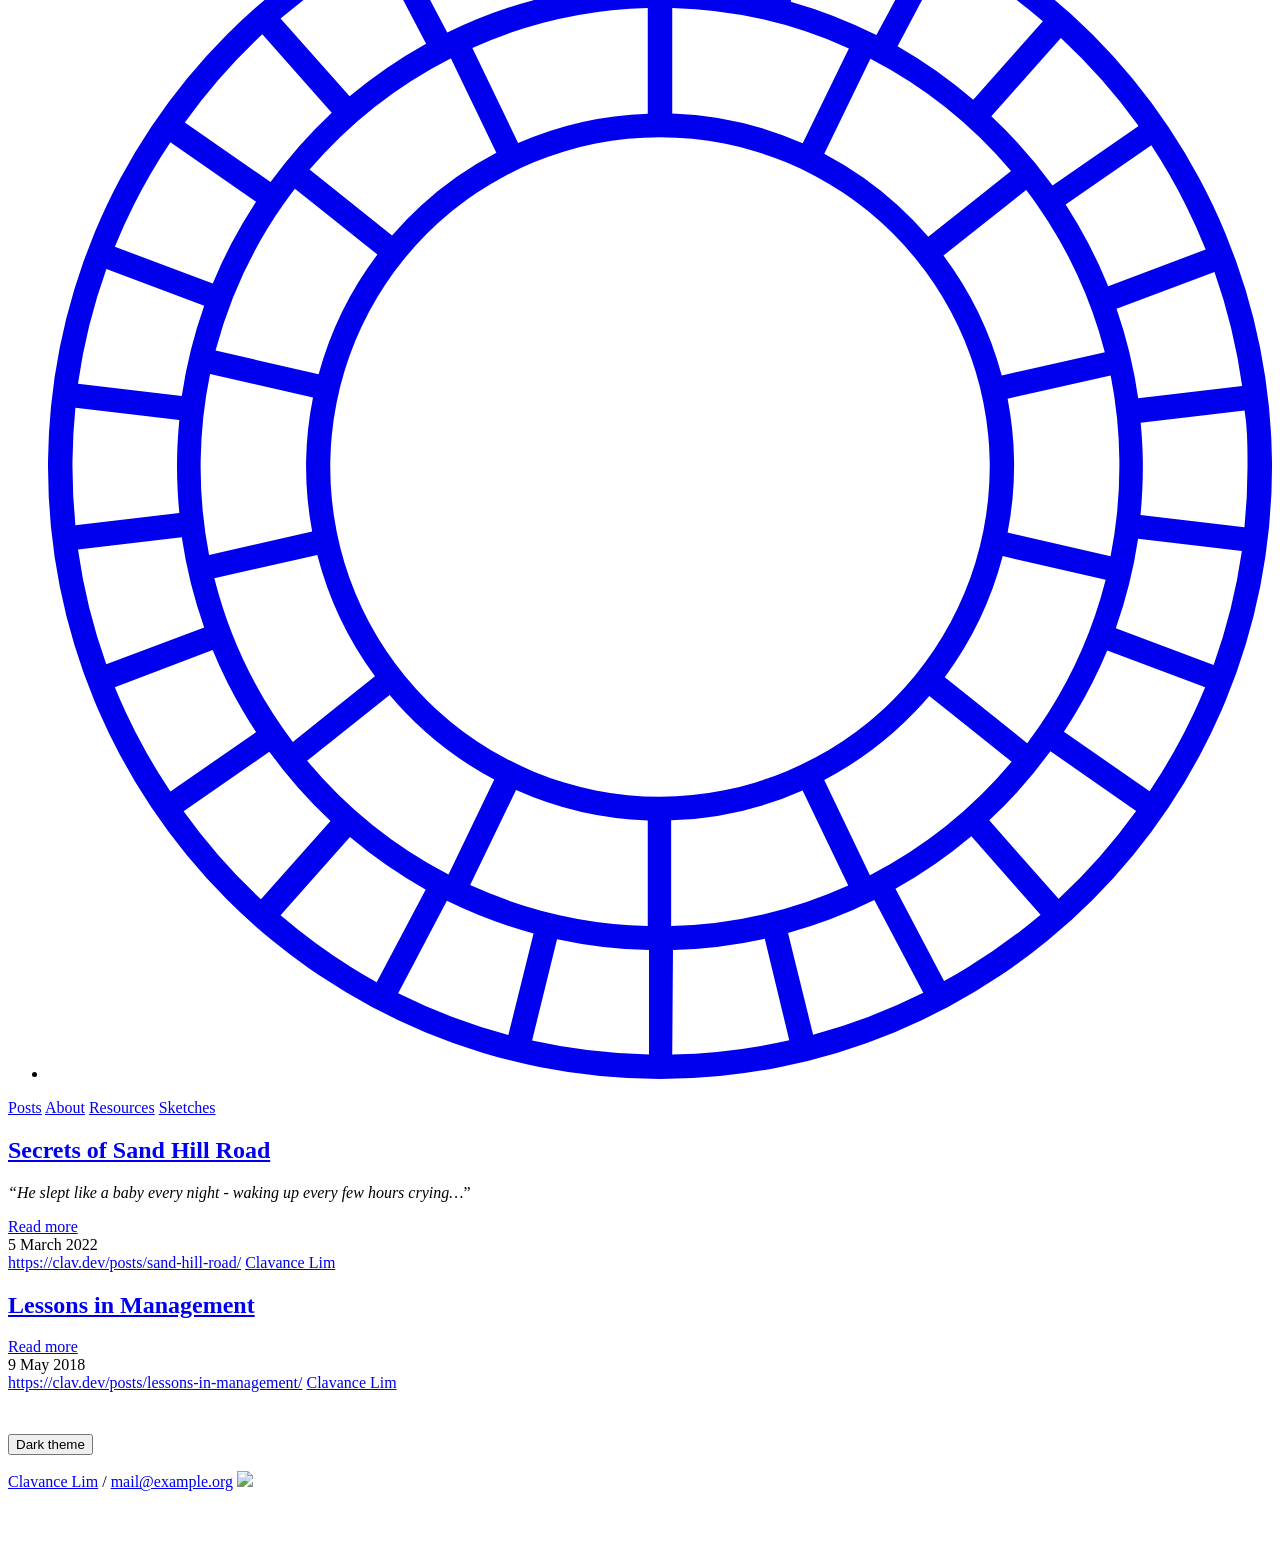
==== commit 6bc1f9c4: "mgmt" ====
--- a/index.html
+++ b/index.html
@@ -101,6 +101,25 @@
 </div>
 </div>
 </article>
+<article class="post-list h-feed">
+<div class=post-header>
+<header>
+<h1 class="p-name post-title"><a class=u-url href=/posts/lessons-in-management/>Lessons in Management</a></h1>
+</header>
+</div>
+<div class="content post-summary p-summary">
+</div>
+<div class=read-more>
+<a class=u-url href=/posts/lessons-in-management/>Read more</a>
+</div>
+<div class=post-info>
+<div class="post-date dt-published">9 May 2018</div>
+<a class="post-hidden-url u-url" href=https://clav.dev/posts/lessons-in-management/>https://clav.dev/posts/lessons-in-management/</a>
+<a href=https://clav.dev/ class="p-name p-author post-hidden-author h-card" rel=me>Clavance Lim</a>
+<div class=post-taxonomies>
+</div>
+</div>
+</article>
 </div>
 </main><!doctype html>
 <html>
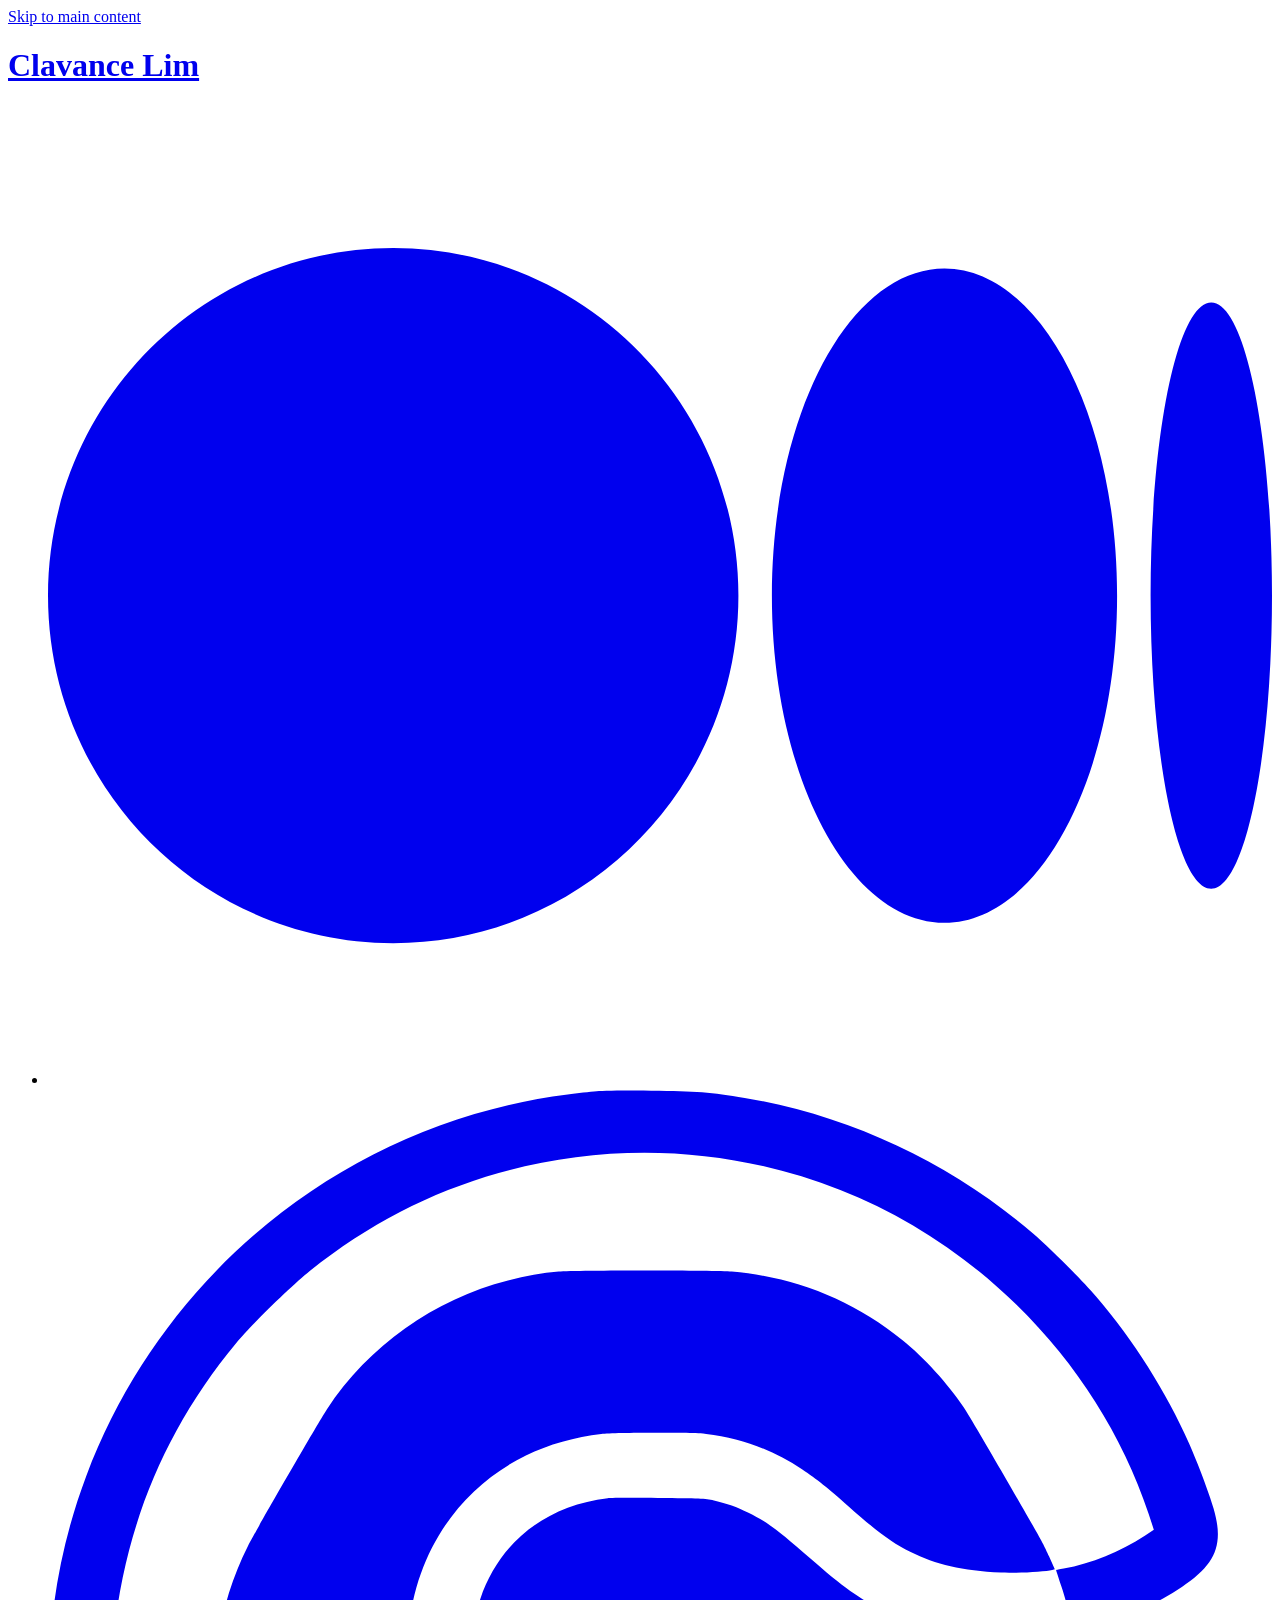
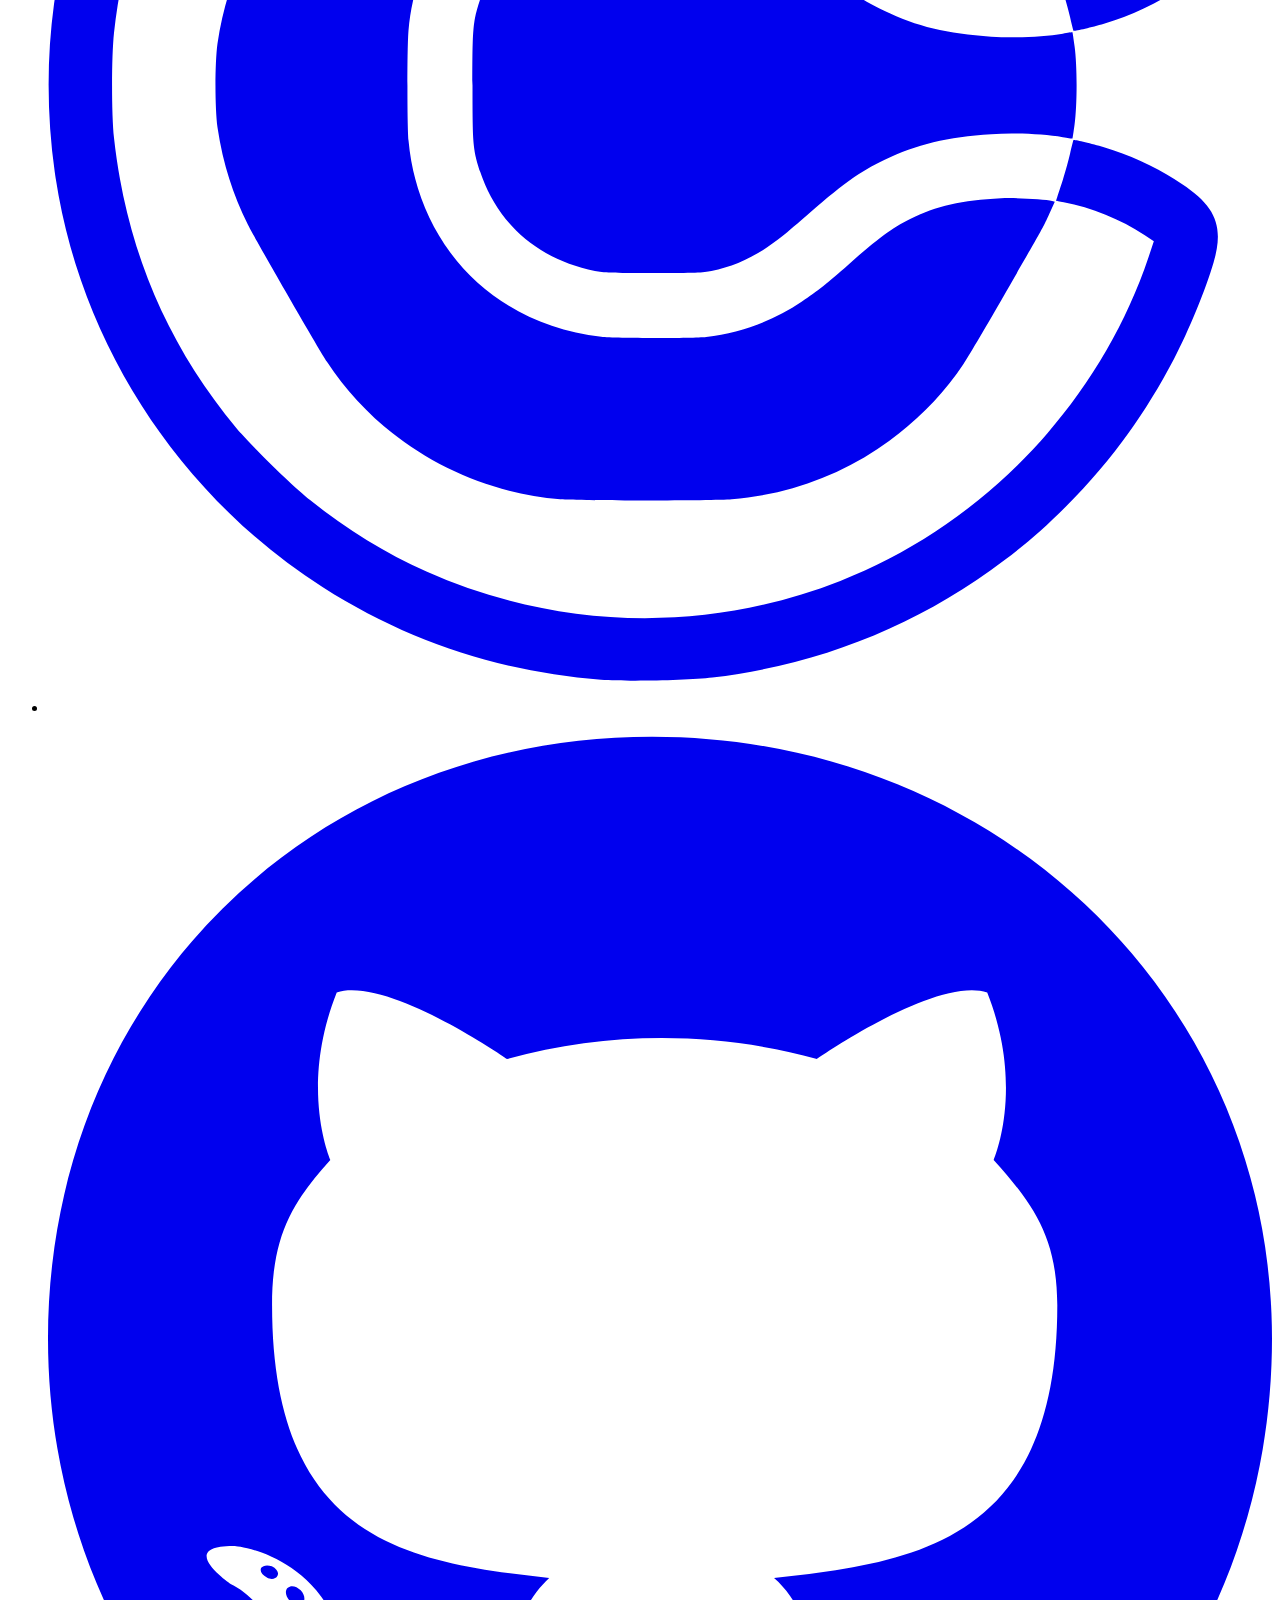
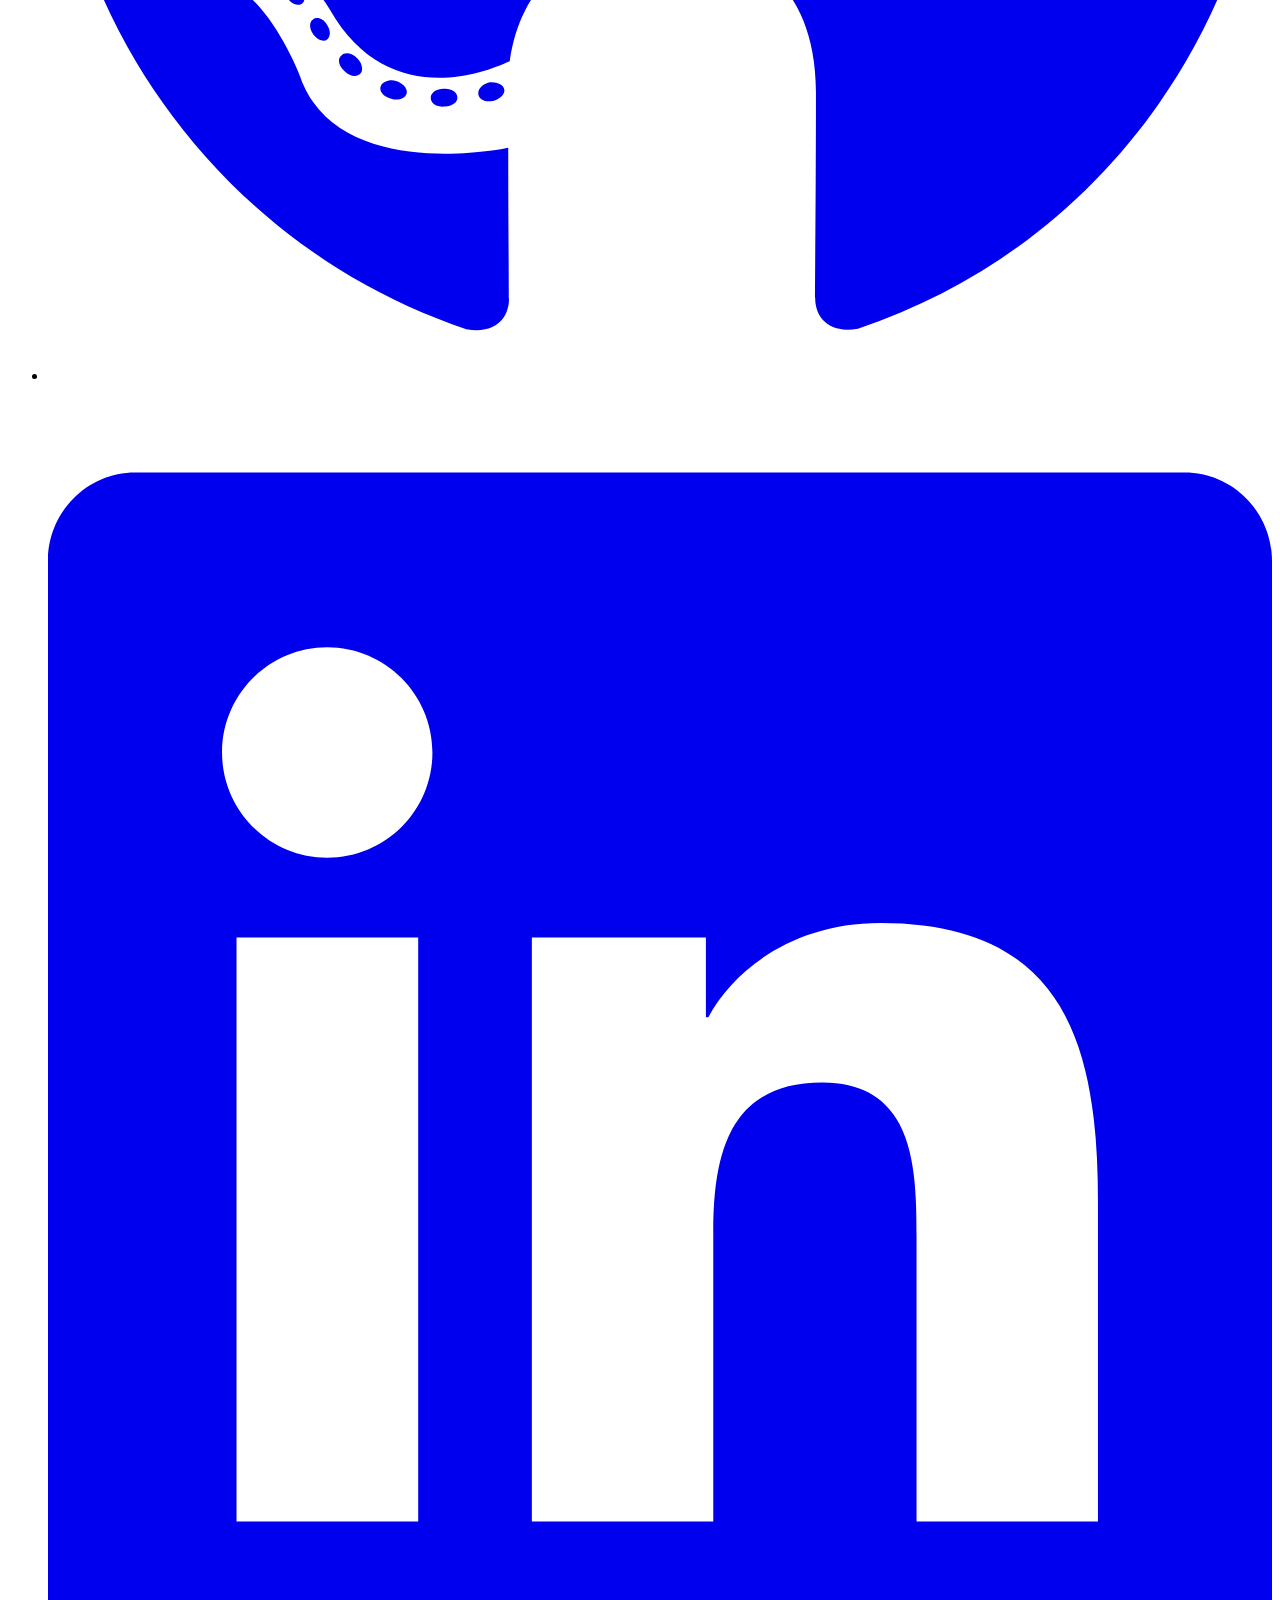
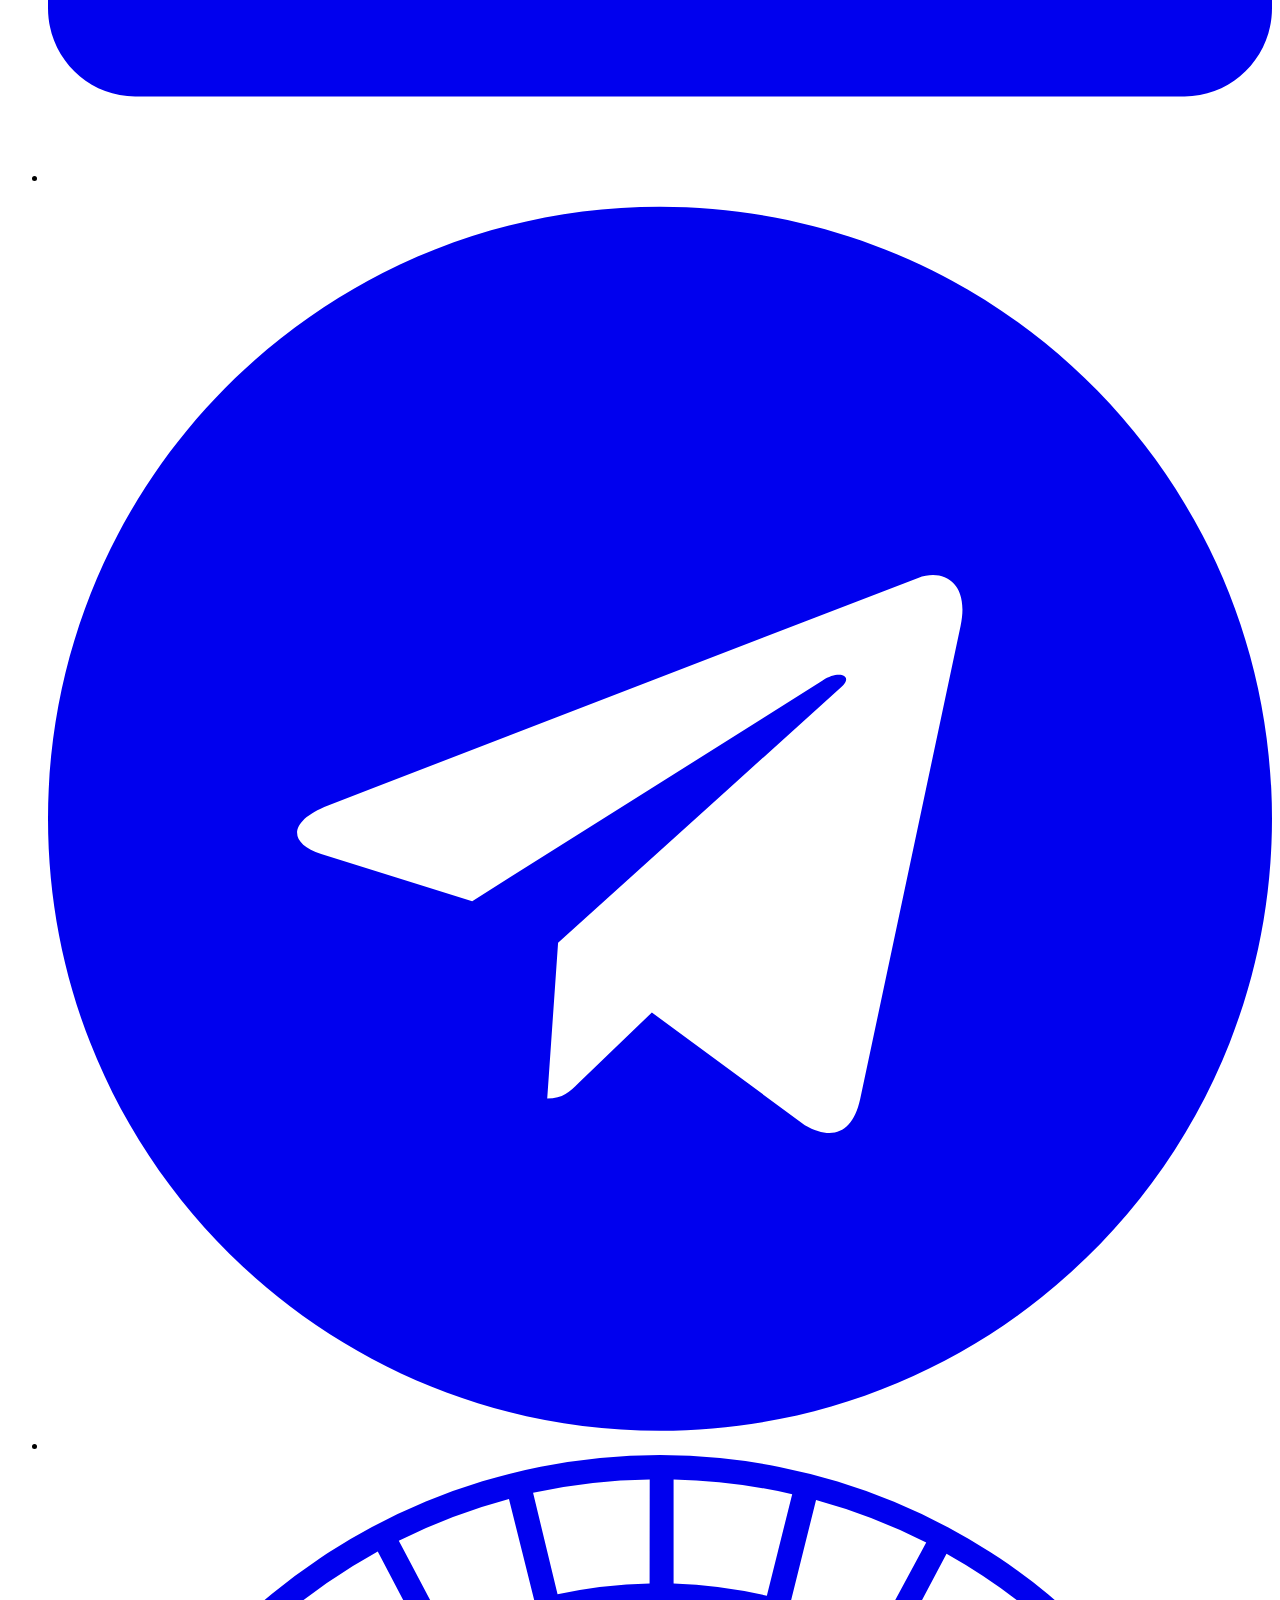
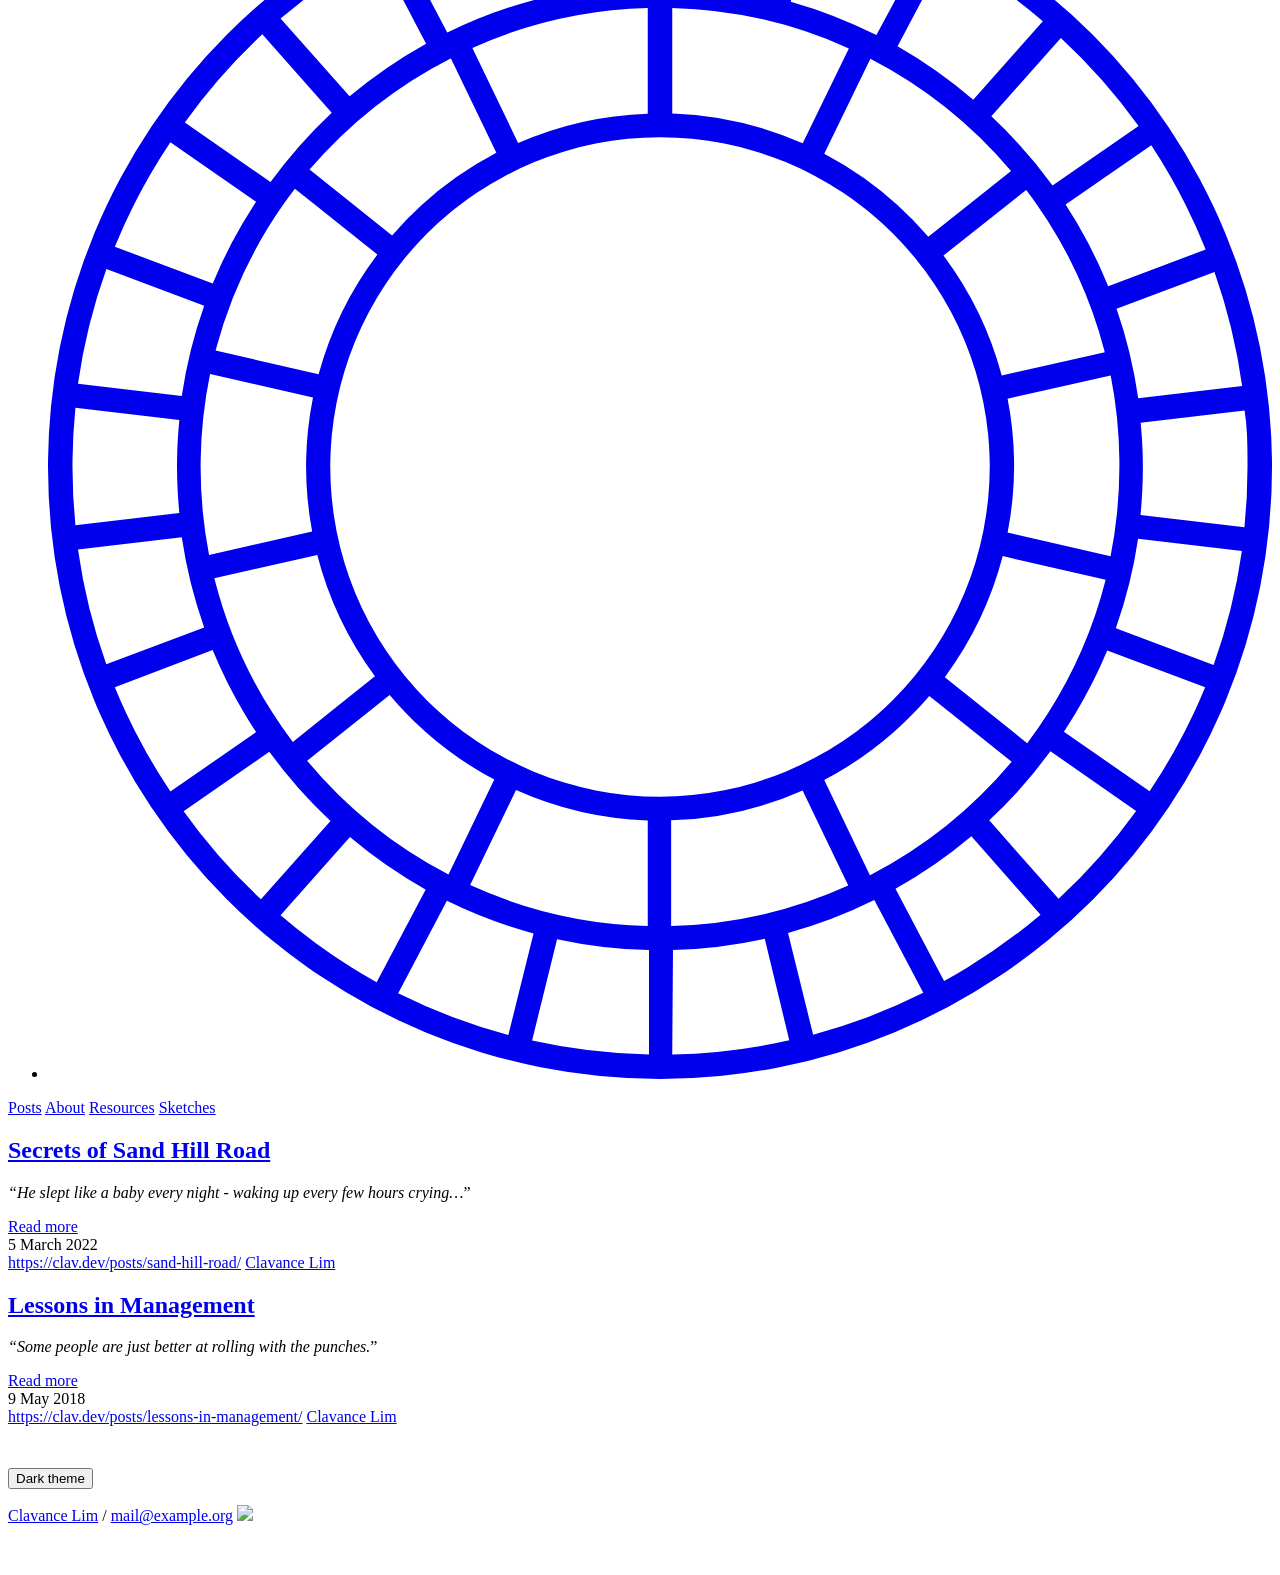
==== commit a210d168: "summary" ====
--- a/index.html
+++ b/index.html
@@ -1,154 +1,526 @@
-<!doctype html><html lang=en-uk data-theme>
+<!DOCTYPE html>
+
+
+<html lang="en-uk" data-theme="">
 <head>
-<meta charset=utf-8>
-<meta name=HandheldFriendly content="True">
-<meta name=viewport content="width=device-width,initial-scale=1">
-<meta name=referrer content="no-referrer-when-downgrade">
+    
+        
+<meta charset="utf-8">
+<meta name="HandheldFriendly" content="True">
+<meta name="viewport" content="width=device-width, initial-scale=1.0">
+<meta name="referrer" content="no-referrer-when-downgrade">
+
 <title>Clavance Lim</title>
-<meta name=description content="personal blog">
-<link rel=alternate type=application/rss+xml href=https://clav.dev/index.xml title="Clavance Lim">
-<link rel=icon type=image/x-icon href=https://clav.dev/favicon.ico>
-<link rel=apple-touch-icon-precomposed href=https://clav.dev/favicon.png>
-<style>body{visibility:hidden;opacity:0}</style>
+
+<meta name="description" content="personal blog">
+
+
+
+
+
+<link rel="alternate" type="application/rss+xml" href="https://clav.dev/index.xml" title="Clavance Lim" />
+<link rel="icon" type="image/x-icon" href="https://clav.dev/favicon.ico">
+<link rel="apple-touch-icon-precomposed" href="https://clav.dev/favicon.png">
+
+
+<style>
+  body {
+    visibility: hidden;
+    opacity: 0;
+  }
+</style>
+
 <noscript>
-<style>body{visibility:visible;opacity:1}</style>
+  <style>
+    body {
+      visibility: visible;
+      opacity: 1;
+    }
+  </style>
 </noscript>
-<link rel=stylesheet href=https://clav.dev/css/style.min.cff15ae98f02d073d218fa54a2ec573c41bfd9ae3161060330c0e49225089424.css integrity="sha256-z/Fa6Y8C0HPSGPpUouxXPEG/2a4xYQYDMMDkkiUIlCQ=">
-<script src=https://clav.dev/js/script.min.510c781c39dbb21b4c76d85c82e2bdf4689220adbb7cd61e49e9d293e442fb42.js type=text/javascript integrity="sha256-UQx4HDnbshtMdthcguK99GiSIK27fNYeSenSk+RC+0I="></script>
-<meta property="og:title" content="Clavance Lim">
-<meta property="og:description" content="personal blog">
-<meta property="og:type" content="website">
-<meta property="og:url" content="https://clav.dev/">
-<meta name=twitter:card content="summary">
-<meta name=twitter:title content="Clavance Lim">
-<meta name=twitter:description content="personal blog">
+
+
+
+    
+
+
+
+
+
+    
+    
+        
+    
+    
+
+    
+        <link rel="stylesheet" href="https://clav.dev/css/style.min.cff15ae98f02d073d218fa54a2ec573c41bfd9ae3161060330c0e49225089424.css" integrity="sha256-z/Fa6Y8C0HPSGPpUouxXPEG/2a4xYQYDMMDkkiUIlCQ=">
+    
+
+
+
+
+
+    
+
+    
+
+
+
+
+
+    
+    
+        
+    
+    
+
+    
+        <script src="https://clav.dev/js/script.min.510c781c39dbb21b4c76d85c82e2bdf4689220adbb7cd61e49e9d293e442fb42.js" type="text/javascript" charset="utf-8" integrity="sha256-UQx4HDnbshtMdthcguK99GiSIK27fNYeSenSk&#43;RC&#43;0I="></script>
+    
+
+
+
+
+
+
+
+<meta property="og:title" content="Clavance Lim" />
+<meta property="og:description" content="personal blog" />
+<meta property="og:type" content="website" />
+<meta property="og:url" content="https://clav.dev/" />
+
+
+<meta name="twitter:card" content="summary"/>
+<meta name="twitter:title" content="Clavance Lim"/>
+<meta name="twitter:description" content="personal blog"/>
+
+
+
+
+
+
+
+
+
+
+
+    
 </head>
 <body>
-<a class=skip-main href=#main>Skip to main content</a>
-<div class=container>
-<header class=common-header>
-<div class=header-top>
-<h1 class=site-title>
-<a href=/>Clavance Lim</a>
+    <a class="skip-main" href="#main">Skip to main content</a>
+    <div class="container">
+        <header class="common-header"> 
+            
+                <div class="header-top">
+    <h1 class="site-title">
+    <a href="/">Clavance Lim</a>
 </h1>
-<ul class=social-icons>
-<li>
-<a href=https://medium.com/@clavance title=Medium rel=me>
-<span class=inline-svg><svg xmlns="http://www.w3.org/2000/svg" viewBox="0 0 640 512"><path fill="currentcolor" d="M180.5 74.262C80.813 74.262.0 155.633.0 256S80.819 437.738 180.5 437.738 361 356.373 361 256 280.191 74.262 180.5 74.262zm288.25 10.646c-49.845.0-90.245 76.619-90.245 171.095s40.406 171.1 90.251 171.1 90.251-76.619 90.251-171.1H559C559 161.5 518.6 84.908 468.752 84.908zm139.506 17.821c-17.526.0-31.735 68.628-31.735 153.274s14.2 153.274 31.735 153.274S640 340.631 640 256c0-84.649-14.215-153.271-31.742-153.271z"/></svg>
+    <ul class="social-icons">
+
+
+    
+        <li>
+            <a href="https://medium.com/@clavance" title="Medium" rel="me">
+                <span class="inline-svg" >
+
+
+
+
+    
+<svg xmlns="http://www.w3.org/2000/svg" viewBox="0 0 640 512"><!--! Font Awesome Pro 6.0.0 by @fontawesome - https://fontawesome.com License - https://fontawesome.com/license (Commercial License) Copyright 2022 Fonticons, Inc. --><path fill="currentColor" d="M180.5,74.262C80.813,74.262,0,155.633,0,256S80.819,437.738,180.5,437.738,361,356.373,361,256,280.191,74.262,180.5,74.262Zm288.25,10.646c-49.845,0-90.245,76.619-90.245,171.095s40.406,171.1,90.251,171.1,90.251-76.619,90.251-171.1H559C559,161.5,518.6,84.908,468.752,84.908Zm139.506,17.821c-17.526,0-31.735,68.628-31.735,153.274s14.2,153.274,31.735,153.274S640,340.631,640,256C640,171.351,625.785,102.729,608.258,102.729Z"/></svg>
+
+
 </span>
-</a>
-</li>
-<li>
-<a href=https://calendly.com/clavance title=Calendly rel=me>
-<span class=inline-svg><svg version="1.0" xmlns="http://www.w3.org/2000/svg" viewBox="0 0 1100 1100"><g transform="translate(0.000000,1072.000000) scale(0.100000,-0.100000)" fill="#000" stroke="none"><path fill="currentcolor" d="M4930 10699c-58-5-175-18-260-29-1958-249-3625-1569-4326-3427C29 6408-68 5492 61 4580 276 3063 1170 1679 2470 850 3231 364 4063 88 4970 19c229-17 787-6 1001 20 985 120 1844 465 2626 1055 199 149 354 286 549 480 399 4e2 705 817 974 1330 129 245 287 630 355 865 94 324 23 502-285 706-222 148-458 259-7e2 330-122 35-269 70-274 64-2-2-16-58-31-124s-49-187-76-269-49-151-49-152 30-7 68-14c247-46 513-154 729-296l81-54-47-143C9450 2505 8414 1417 7120 907c-1203-474-2529-444-3719 85-366 162-709 373-1046 642-166 133-531 490-663 648-627 756-990 1617-1099 2608-23 216-23 724 0 940 109 991 472 1852 1099 2608 132 158 497 515 663 648 519 415 1073 702 1695 879 1013 288 2090 235 3070-152 588-232 1122-580 1584-1033 548-537 950-1172 1187-1877l47-143-81-54c-216-142-482-250-729-296-38-7-68-13-68-14s22-70 49-152 61-203 76-269 29-122 31-124c5-6 152 29 274 64 242 71 478 182 7e2 330 308 204 379 382 285 706-39 135-143 410-220 584-203 460-501 929-836 1320-129 151-419 440-569 569-740 632-1642 1056-2589 1216-302 51-438 62-841 65-212 2-432-1-490-6z"/><path fill="currentcolor" d="M4590 9079c-152-13-294-38-456-79-663-169-1254-589-1627-1157-78-119-649-1108-711-1232-135-268-227-562-273-876-24-169-24-581 0-750 46-314 138-608 273-876 62-124 633-1113 711-1232 464-707 1240-1164 2096-1236 165-14 1381-14 1542 0 480 41 918 192 1310 452 312 207 571 463 774 766 32 47 184 304 338 571 380 658 370 640 429 770l52 115-24 7c-59 16-328 30-459 24-352-17-584-70-817-187-165-83-285-171-553-408-191-169-280-239-419-333-263-176-549-282-861-318-119-13-819-13-943 1-953 105-1644 809-1732 1764-13 143-13 847 0 990 64 699 453 1278 1055 1571 202 98 447 168 677 193 124 14 824 14 943 1 312-36 598-142 861-318 139-94 228-164 419-333 268-237 388-325 553-408 233-117 465-170 817-187 131-6 4e2 8 459 24l24 7-52 115c-59 130-49 112-429 770-154 267-306 524-338 571-141 211-362 453-549 602-453 362-965 568-1535 616-142 13-1415 12-1555 0z"/><path fill="currentcolor" d="M5030 7043c-554-65-977-4e2-1145-906-66-2e2-70-247-70-777s4-577 70-777c155-469 523-787 1030-890 79-16 144-18 525-18 377 0 447 2 522 18 226 46 434 148 642 315 37 30 145 122 240 205 305 267 448 369 671 477 291 141 567 208 962 232 207 13 469 2 643-27 46-8 85-13 87-12 1 2 10 59 19 127 24 171 24 529 0 7e2-9 68-18 125-19 127-2 1-41-4-87-12-174-29-436-40-643-27-395 24-671 91-962 232-223 108-366 210-671 477-287 251-385 324-549 405-108 54-190 83-310 111-82 18-127 20-505 22-228 2-431 1-450-2z"/></g></svg>
+
+            </a>
+        </li>
+    
+
+    
+        <li>
+            <a href="https://calendly.com/clavance" title="Calendly" rel="me">
+                <span class="inline-svg" >
+
+
+
+
+    
+<svg version="1.0" xmlns="http://www.w3.org/2000/svg"
+  viewBox="0 0 1100 1100"
+ preserveAspectRatio="xMidYMid meet">
+
+<g transform="translate(0.000000,1072.000000) scale(0.100000,-0.100000)"
+fill="#000000" stroke="none">
+<path fill="currentColor" d="M4930 10699 c-58 -5 -175 -18 -260 -29 -1958 -249 -3625 -1569 -4326
+-3427 -315 -835 -412 -1751 -283 -2663 215 -1517 1109 -2901 2409 -3730 761
+-486 1593 -762 2500 -831 229 -17 787 -6 1001 20 985 120 1844 465 2626 1055
+199 149 354 286 549 480 399 400 705 817 974 1330 129 245 287 630 355 865 94
+324 23 502 -285 706 -222 148 -458 259 -700 330 -122 35 -269 70 -274 64 -2
+-2 -16 -58 -31 -124 -15 -66 -49 -187 -76 -269 -27 -82 -49 -151 -49 -152 0
+-1 30 -7 68 -14 247 -46 513 -154 729 -296 l81 -54 -47 -143 c-441 -1312
+-1477 -2400 -2771 -2910 -1203 -474 -2529 -444 -3719 85 -366 162 -709 373
+-1046 642 -166 133 -531 490 -663 648 -627 756 -990 1617 -1099 2608 -23 216
+-23 724 0 940 109 991 472 1852 1099 2608 132 158 497 515 663 648 519 415
+1073 702 1695 879 1013 288 2090 235 3070 -152 588 -232 1122 -580 1584 -1033
+548 -537 950 -1172 1187 -1877 l47 -143 -81 -54 c-216 -142 -482 -250 -729
+-296 -38 -7 -68 -13 -68 -14 0 -1 22 -70 49 -152 27 -82 61 -203 76 -269 15
+-66 29 -122 31 -124 5 -6 152 29 274 64 242 71 478 182 700 330 308 204 379
+382 285 706 -39 135 -143 410 -220 584 -203 460 -501 929 -836 1320 -129 151
+-419 440 -569 569 -740 632 -1642 1056 -2589 1216 -302 51 -438 62 -841 65
+-212 2 -432 -1 -490 -6z"/>
+<path fill="currentColor" d="M4590 9079 c-152 -13 -294 -38 -456 -79 -663 -169 -1254 -589 -1627
+-1157 -78 -119 -649 -1108 -711 -1232 -135 -268 -227 -562 -273 -876 -24 -169
+-24 -581 0 -750 46 -314 138 -608 273 -876 62 -124 633 -1113 711 -1232 464
+-707 1240 -1164 2096 -1236 165 -14 1381 -14 1542 0 480 41 918 192 1310 452
+312 207 571 463 774 766 32 47 184 304 338 571 380 658 370 640 429 770 l52
+115 -24 7 c-59 16 -328 30 -459 24 -352 -17 -584 -70 -817 -187 -165 -83 -285
+-171 -553 -408 -191 -169 -280 -239 -419 -333 -263 -176 -549 -282 -861 -318
+-119 -13 -819 -13 -943 1 -953 105 -1644 809 -1732 1764 -13 143 -13 847 0
+990 64 699 453 1278 1055 1571 202 98 447 168 677 193 124 14 824 14 943 1
+312 -36 598 -142 861 -318 139 -94 228 -164 419 -333 268 -237 388 -325 553
+-408 233 -117 465 -170 817 -187 131 -6 400 8 459 24 l24 7 -52 115 c-59 130
+-49 112 -429 770 -154 267 -306 524 -338 571 -141 211 -362 453 -549 602 -453
+362 -965 568 -1535 616 -142 13 -1415 12 -1555 0z"/>
+<path fill="currentColor" d="M5030 7043 c-554 -65 -977 -400 -1145 -906 -66 -200 -70 -247 -70
+-777 0 -530 4 -577 70 -777 155 -469 523 -787 1030 -890 79 -16 144 -18 525
+-18 377 0 447 2 522 18 226 46 434 148 642 315 37 30 145 122 240 205 305 267
+448 369 671 477 291 141 567 208 962 232 207 13 469 2 643 -27 46 -8 85 -13
+87 -12 1 2 10 59 19 127 24 171 24 529 0 700 -9 68 -18 125 -19 127 -2 1 -41
+-4 -87 -12 -174 -29 -436 -40 -643 -27 -395 24 -671 91 -962 232 -223 108
+-366 210 -671 477 -287 251 -385 324 -549 405 -108 54 -190 83 -310 111 -82
+18 -127 20 -505 22 -228 2 -431 1 -450 -2z"/>
+</g>
+</svg>
+
+
 </span>
-</a>
-</li>
-<li>
-<a href=https://github.com/clavance title=Github rel=me>
-<span class=inline-svg><svg xmlns="http://www.w3.org/2000/svg" viewBox="0 0 496 512"><path fill="currentcolor" d="M165.9 397.4c0 2-2.3 3.6-5.2 3.6-3.3.3-5.6-1.3-5.6-3.6.0-2 2.3-3.6 5.2-3.6 3-.3 5.6 1.3 5.6 3.6zm-31.1-4.5c-.7 2 1.3 4.3 4.3 4.9 2.6 1 5.6.0 6.2-2s-1.3-4.3-4.3-5.2c-2.6-.7-5.5.3-6.2 2.3zm44.2-1.7c-2.9.7-4.9 2.6-4.6 4.9.3 2 2.9 3.3 5.9 2.6 2.9-.7 4.9-2.6 4.6-4.6-.3-1.9-3-3.2-5.9-2.9zM244.8 8C106.1 8 0 113.3.0 252c0 110.9 69.8 205.8 169.5 239.2 12.8 2.3 17.3-5.6 17.3-12.1.0-6.2-.3-40.4-.3-61.4.0.0-70 15-84.7-29.8.0.0-11.4-29.1-27.8-36.6.0.0-22.9-15.7 1.6-15.4.0.0 24.9 2 38.6 25.8 21.9 38.6 58.6 27.5 72.9 20.9 2.3-16 8.8-27.1 16-33.7-55.9-6.2-112.3-14.3-112.3-110.5.0-27.5 7.6-41.3 23.6-58.9-2.6-6.5-11.1-33.3 2.6-67.9 20.9-6.5 69 27 69 27 20-5.6 41.5-8.5 62.8-8.5s42.8 2.9 62.8 8.5c0 0 48.1-33.6 69-27 13.7 34.7 5.2 61.4 2.6 67.9 16 17.7 25.8 31.5 25.8 58.9.0 96.5-58.9 104.2-114.8 110.5 9.2 7.9 17 22.9 17 46.4.0 33.7-.3 75.4-.3 83.6.0 6.5 4.6 14.4 17.3 12.1C428.2 457.8 496 362.9 496 252 496 113.3 383.5 8 244.8 8zM97.2 352.9c-1.3 1-1 3.3.7 5.2 1.6 1.6 3.9 2.3 5.2 1 1.3-1 1-3.3-.7-5.2-1.6-1.6-3.9-2.3-5.2-1zm-10.8-8.1c-.7 1.3.3 2.9 2.3 3.9 1.6 1 3.6.7 4.3-.7.7-1.3-.3-2.9-2.3-3.9-2-.6-3.6-.3-4.3.7zm32.4 35.6c-1.6 1.3-1 4.3 1.3 6.2 2.3 2.3 5.2 2.6 6.5 1 1.3-1.3.7-4.3-1.3-6.2-2.2-2.3-5.2-2.6-6.5-1zm-11.4-14.7c-1.6 1-1.6 3.6.0 5.9 1.6 2.3 4.3 3.3 5.6 2.3 1.6-1.3 1.6-3.9.0-6.2-1.4-2.3-4-3.3-5.6-2z"/></svg>
+
+            </a>
+        </li>
+    
+
+    
+        
+        
+        <li>
+            <a href="https://github.com/clavance" title="Github" rel="me">
+            <span class="inline-svg" >
+
+
+
+
+    
+<svg xmlns="http://www.w3.org/2000/svg" viewBox="0 0 496 512"><path fill="currentColor" d="M165.9 397.4c0 2-2.3 3.6-5.2 3.6-3.3.3-5.6-1.3-5.6-3.6 0-2 2.3-3.6 5.2-3.6 3-.3 5.6 1.3 5.6 3.6zm-31.1-4.5c-.7 2 1.3 4.3 4.3 4.9 2.6 1 5.6 0 6.2-2s-1.3-4.3-4.3-5.2c-2.6-.7-5.5.3-6.2 2.3zm44.2-1.7c-2.9.7-4.9 2.6-4.6 4.9.3 2 2.9 3.3 5.9 2.6 2.9-.7 4.9-2.6 4.6-4.6-.3-1.9-3-3.2-5.9-2.9zM244.8 8C106.1 8 0 113.3 0 252c0 110.9 69.8 205.8 169.5 239.2 12.8 2.3 17.3-5.6 17.3-12.1 0-6.2-.3-40.4-.3-61.4 0 0-70 15-84.7-29.8 0 0-11.4-29.1-27.8-36.6 0 0-22.9-15.7 1.6-15.4 0 0 24.9 2 38.6 25.8 21.9 38.6 58.6 27.5 72.9 20.9 2.3-16 8.8-27.1 16-33.7-55.9-6.2-112.3-14.3-112.3-110.5 0-27.5 7.6-41.3 23.6-58.9-2.6-6.5-11.1-33.3 2.6-67.9 20.9-6.5 69 27 69 27 20-5.6 41.5-8.5 62.8-8.5s42.8 2.9 62.8 8.5c0 0 48.1-33.6 69-27 13.7 34.7 5.2 61.4 2.6 67.9 16 17.7 25.8 31.5 25.8 58.9 0 96.5-58.9 104.2-114.8 110.5 9.2 7.9 17 22.9 17 46.4 0 33.7-.3 75.4-.3 83.6 0 6.5 4.6 14.4 17.3 12.1C428.2 457.8 496 362.9 496 252 496 113.3 383.5 8 244.8 8zM97.2 352.9c-1.3 1-1 3.3.7 5.2 1.6 1.6 3.9 2.3 5.2 1 1.3-1 1-3.3-.7-5.2-1.6-1.6-3.9-2.3-5.2-1zm-10.8-8.1c-.7 1.3.3 2.9 2.3 3.9 1.6 1 3.6.7 4.3-.7.7-1.3-.3-2.9-2.3-3.9-2-.6-3.6-.3-4.3.7zm32.4 35.6c-1.6 1.3-1 4.3 1.3 6.2 2.3 2.3 5.2 2.6 6.5 1 1.3-1.3.7-4.3-1.3-6.2-2.2-2.3-5.2-2.6-6.5-1zm-11.4-14.7c-1.6 1-1.6 3.6 0 5.9 1.6 2.3 4.3 3.3 5.6 2.3 1.6-1.3 1.6-3.9 0-6.2-1.4-2.3-4-3.3-5.6-2z"/></svg>
+
 </span>
-</a>
-</li>
-<li>
-<a href=https://www.linkedin.com/in/clavance title=Linkedin rel=me>
-<span class=inline-svg><svg xmlns="http://www.w3.org/2000/svg" viewBox="0 0 448 512"><path fill="currentcolor" d="M416 32H31.9C14.3 32 0 46.5.0 64.3v383.4C0 465.5 14.3 480 31.9 480H416c17.6.0 32-14.5 32-32.3V64.3c0-17.8-14.4-32.3-32-32.3zM135.4 416H69V202.2h66.5V416zm-33.2-243c-21.3.0-38.5-17.3-38.5-38.5S80.9 96 102.2 96c21.2.0 38.5 17.3 38.5 38.5.0 21.3-17.2 38.5-38.5 38.5zm282.1 243h-66.4V312c0-24.8-.5-56.7-34.5-56.7-34.6.0-39.9 27-39.9 54.9V416h-66.4V202.2h63.7v29.2h.9c8.9-16.8 30.6-34.5 62.9-34.5 67.2.0 79.7 44.3 79.7 101.9V416z"/></svg>
+
+            </a>
+        </li>
+    
+
+    
+        
+        
+        <li>
+            <a href="https://www.linkedin.com/in/clavance" title="Linkedin" rel="me">
+            <span class="inline-svg" >
+
+
+
+
+    
+<svg xmlns="http://www.w3.org/2000/svg" viewBox="0 0 448 512"><path fill="currentColor" d="M416 32H31.9C14.3 32 0 46.5 0 64.3v383.4C0 465.5 14.3 480 31.9 480H416c17.6 0 32-14.5 32-32.3V64.3c0-17.8-14.4-32.3-32-32.3zM135.4 416H69V202.2h66.5V416zm-33.2-243c-21.3 0-38.5-17.3-38.5-38.5S80.9 96 102.2 96c21.2 0 38.5 17.3 38.5 38.5 0 21.3-17.2 38.5-38.5 38.5zm282.1 243h-66.4V312c0-24.8-.5-56.7-34.5-56.7-34.6 0-39.9 27-39.9 54.9V416h-66.4V202.2h63.7v29.2h.9c8.9-16.8 30.6-34.5 62.9-34.5 67.2 0 79.7 44.3 79.7 101.9V416z"/></svg>
+
 </span>
-</a>
-</li>
-<li>
-<a href=https://t.me/clavance title=Telegram rel=me>
-<span class=inline-svg><svg xmlns="http://www.w3.org/2000/svg" viewBox="0 0 496 512"><path fill="currentcolor" d="M248 8C111 8 0 119 0 256s111 248 248 248 248-111 248-248S385 8 248 8zm121.8 169.9-40.7 191.8c-3 13.6-11.1 16.9-22.4 10.5l-62-45.7-29.9 28.8c-3.3 3.3-6.1 6.1-12.5 6.1l4.4-63.1 114.9-103.8c5-4.4-1.1-6.9-7.7-2.5l-142 89.4-61.2-19.1c-13.3-4.2-13.6-13.3 2.8-19.7l239.1-92.2c11.1-4 20.8 2.7 17.2 19.5z"/></svg>
+
+            </a>
+        </li>
+    
+
+    
+        <li>
+            <a href="https://t.me/clavance" title="Telegram" rel="me">
+            <span class="inline-svg" >
+
+
+
+
+    
+<svg xmlns="http://www.w3.org/2000/svg" viewBox="0 0 496 512"><path fill="currentColor" d="M248 8C111 8 0 119 0 256s111 248 248 248 248-111 248-248S385 8 248 8zm121.8 169.9l-40.7 191.8c-3 13.6-11.1 16.9-22.4 10.5l-62-45.7-29.9 28.8c-3.3 3.3-6.1 6.1-12.5 6.1l4.4-63.1 114.9-103.8c5-4.4-1.1-6.9-7.7-2.5l-142 89.4-61.2-19.1c-13.3-4.2-13.6-13.3 2.8-19.7l239.1-92.2c11.1-4 20.8 2.7 17.2 19.5z"/></svg>
+
 </span>
-</a>
-</li>
-<li>
-<a href=https://vsco.co/clavance title=Vsco rel=me>
-<span class=inline-svg><svg id="Layer_1" xmlns="http://www.w3.org/2000/svg" viewBox="0 0 100 100"><title>VSCO</title><path fill="currentcolor" d="M50 0a50 50 0 1050 50A50.06 50.06.0 0050 0zM98 50a48.39 48.39.0 01-.25 4.92l-8.49-1c.12-1.27.19-2.57.19-3.87s-.06-2.45-.18-3.66l8.49-1C98 46.87 98 48.42 98 50zM2 50a48.38 48.38.0 01.24-4.84l8.49 1c-.12 1.25-.19 2.52-.19 3.8s.07 2.55.19 3.8l-8.49 1Q2 52.44 2 50zM87.3 37.07l8-3a47.63 47.63.0 012.26 9.32l-8.49 1A39.14 39.14.0 0087.3 37.07zM87.53 50a37.55 37.55.0 01-.72 7.3L78.4 55.36a28.71 28.71.0 000-10.94l8.42-1.9A37.56 37.56.0 0187.53 50zM50 76.94A26.94 26.94.0 1176.94 50 27 27 0 0150 76.94zm.91 10.56v-8.63a28.7 28.7.0 0010.74-2.45l3.73 7.78A37.27 37.27.0 0150.91 87.51zM34.49 84.16l3.75-7.77A28.7 28.7.0 0049 78.88v8.62A37.27 37.27.0 0134.49 84.16zM12.47 50a37.55 37.55.0 01.77-7.6l8.41 1.93a28.74 28.74.0 00-.07 10.94l-8.42 1.91A37.55 37.55.0 0112.47 50zM49 12.5v8.63a28.7 28.7.0 00-10.59 2.4l-3.74-7.77A37.27 37.27.0 0149 12.5zm16.43 3.3-3.77 7.76A28.7 28.7.0 0051 21.12V12.5a37.27 37.27.0 0114.43 3.3zM86.62 35.24a39.4 39.4.0 00-3.48-6.68l7-4.84a47.94 47.94.0 014.44 8.51zm-.27 5.38-8.43 1.9a28.82 28.82.0 00-4.76-9.8l6.76-5.35A37.41 37.41.0 0186.34 40.62zM71.92 31.19a29.08 29.08.0 00-8.5-6.78l3.77-7.76a37.76 37.76.0 0111.49 9.17zM69.41 15.63l4-7.56a48.24 48.24.0 017.87 5.51L75.59 20A39.67 39.67.0 0069.41 15.63zm-1.73-.92a39.2 39.2.0 00-7-2.73l2.07-8.3a47.69 47.69.0 019 3.47zm-8.95-3.21a39.4 39.4.0 00-7.62-1V2A47.94 47.94.0 0160.8 3.2zm-9.58-1a39.44 39.44.0 00-7.52.88l-2-8.3A48 48 0 0149.16 2zm-9.43 1.34a39.2 39.2.0 00-7.1 2.67L28.66 7a47.68 47.68.0 019-3.41zm-8.83 3.58a39.65 39.65.0 00-6.25 4.3L19 13.36a48.23 48.23.0 017.94-5.48zm2 1.14 3.74 7.77a29.08 29.08.0 00-8.52 6.75l-6.74-5.38a37.76 37.76.0 0111.56-9.1zM20.17 27.26l6.74 5.38a28.82 28.82.0 00-4.8 9.78l-8.42-1.93a37.41 37.41.0 016.48-13.23zM13.46 35l-8-3A48 48 0 0110 23.47l7 4.86A39.42 39.42.0 0013.46 35zm-.7 1.83a39.15 39.15.0 00-1.83 7.37l-8.48-1a47.63 47.63.0 012.32-9.38zM10.93 55.74a39.14 39.14.0 001.83 7.37l-8 3a47.63 47.63.0 01-2.31-9.37zm2.52 9.21A39.42 39.42.0 0017 71.66l-7 4.85A48 48 0 015.46 68zm.13-5.86L22 57.18a28.8 28.8.0 004.71 9.91L20 72.46A37.4 37.4.0 0113.59 59.09zm14.33 9.54a29.09 29.09.0 008.55 6.91L32.72 83.3A37.77 37.77.0 0121.17 74zm2.94 15.9-4 7.57A48.23 48.23.0 0119 86.62l5.67-6.39a39.65 39.65.0 006.2 4.3zm1.74.91a39.2 39.2.0 007.08 2.67l-2.06 8.3a47.68 47.68.0 01-9-3.41zm9 3.14a39.44 39.44.0 007.51.89V98a48 48 0 01-9.55-1.14zm9.47.88a39.41 39.41.0 007.5-.92l2 8.3A48 48 0 0151 98zm9.4-1.39a39.2 39.2.0 007.05-2.69l4 7.57a47.68 47.68.0 01-9 3.43zm8.78-3.61a39.65 39.65.0 006.2-4.29l5.65 6.41A48.24 48.24.0 0173.21 92zm-2.09-1.11-3.73-7.78A29.08 29.08.0 0072 68.7l6.73 5.39A37.76 37.76.0 0167.16 83.36zM80 72.56l-6.73-5.39A28.81 28.81.0 0078 57.28l8.41 1.94A37.4 37.4.0 0180 72.56zM86.54 65l8 3A48 48 0 0190 76.49l-7-4.87A39.42 39.42.0 0086.54 65zm.7-1.83a39.14 39.14.0 001.82-7.31l8.48 1a47.63 47.63.0 01-2.31 9.31zm1.83-41-7 4.84a39.8 39.8.0 00-5-5.67l5.68-6.38A48.41 48.41.0 0189.07 22.1zM17.51 14.65l5.67 6.4a39.81 39.81.0 00-5 5.67l-7-4.86a48.43 48.43.0 016.33-7.21zM11.08 78.12l7-4.85a39.81 39.81.0 005 5.66l-5.68 6.39a48.43 48.43.0 01-6.32-7.2zm71.48 7.16-5.66-6.41a39.81 39.81.0 005-5.64l7 4.87A48.43 48.43.0 0182.57 85.28z"/></svg>
+
+            </a>
+        </li>
+    
+
+    
+        <li>
+            <a href="https://vsco.co/clavance" title="Vsco" rel="me">
+                <span class="inline-svg" >
+
+
+
+
+    
+<svg id="Layer_1" xmlns="http://www.w3.org/2000/svg" viewBox="0 0 100 100"><title>VSCO</title><path fill="currentColor" d="M50,0a50,50,0,1,0,50,50A50.06,50.06,0,0,0,50,0ZM98,50a48.39,48.39,0,0,1-.25,4.92l-8.49-1c.12-1.27.19-2.57.19-3.87s-.06-2.45-.18-3.66l8.49-1C98,46.87,98,48.42,98,50ZM2,50a48.38,48.38,0,0,1,.24-4.84l8.49,1c-.12,1.25-.19,2.52-.19,3.8s.07,2.55.19,3.8l-8.49,1Q2,52.44,2,50ZM87.3,37.07l8-3a47.63,47.63,0,0,1,2.26,9.32l-8.49,1A39.14,39.14,0,0,0,87.3,37.07ZM87.53,50a37.55,37.55,0,0,1-.72,7.3L78.4,55.36a28.71,28.71,0,0,0,0-10.94l8.42-1.9A37.56,37.56,0,0,1,87.53,50ZM50,76.94A26.94,26.94,0,1,1,76.94,50,27,27,0,0,1,50,76.94Zm.91,10.56,0-8.63a28.7,28.7,0,0,0,10.74-2.45l3.73,7.78A37.27,37.27,0,0,1,50.91,87.51ZM34.49,84.16l3.75-7.77A28.7,28.7,0,0,0,49,78.88l0,8.62A37.27,37.27,0,0,1,34.49,84.16ZM12.47,50a37.55,37.55,0,0,1,.77-7.6l8.41,1.93a28.74,28.74,0,0,0-.07,10.94l-8.42,1.91A37.55,37.55,0,0,1,12.47,50ZM49,12.5v8.63a28.7,28.7,0,0,0-10.59,2.4l-3.74-7.77A37.27,37.27,0,0,1,49,12.5ZM65.43,15.8l-3.77,7.76A28.7,28.7,0,0,0,51,21.12V12.5A37.27,37.27,0,0,1,65.43,15.8ZM86.62,35.24a39.4,39.4,0,0,0-3.48-6.68l7-4.84a47.94,47.94,0,0,1,4.44,8.51Zm-.27,5.38-8.43,1.9a28.82,28.82,0,0,0-4.76-9.8l6.76-5.35A37.41,37.41,0,0,1,86.34,40.62ZM71.92,31.19a29.08,29.08,0,0,0-8.5-6.78l3.77-7.76a37.76,37.76,0,0,1,11.49,9.17ZM69.41,15.63l4-7.56a48.24,48.24,0,0,1,7.87,5.51L75.59,20A39.67,39.67,0,0,0,69.41,15.63Zm-1.73-.92a39.2,39.2,0,0,0-7-2.73l2.07-8.3a47.69,47.69,0,0,1,9,3.47Zm-8.95-3.21a39.4,39.4,0,0,0-7.62-1V2A47.94,47.94,0,0,1,60.8,3.2Zm-9.58-1a39.44,39.44,0,0,0-7.52.88l-2-8.3A48,48,0,0,1,49.16,2Zm-9.43,1.34a39.2,39.2,0,0,0-7.1,2.67L28.66,7a47.68,47.68,0,0,1,9-3.41Zm-8.83,3.58a39.65,39.65,0,0,0-6.25,4.3L19,13.36a48.23,48.23,0,0,1,7.94-5.48Zm2,1.14,3.74,7.77a29.08,29.08,0,0,0-8.52,6.75l-6.74-5.38A37.76,37.76,0,0,1,32.93,16.6ZM20.17,27.26l6.74,5.38a28.82,28.82,0,0,0-4.8,9.78l-8.42-1.93A37.41,37.41,0,0,1,20.17,27.26ZM13.46,35l-8-3A48,48,0,0,1,10,23.47l7,4.86A39.42,39.42,0,0,0,13.46,35Zm-.7,1.83a39.15,39.15,0,0,0-1.83,7.37l-8.48-1a47.63,47.63,0,0,1,2.32-9.38ZM10.93,55.74a39.14,39.14,0,0,0,1.83,7.37l-8,3a47.63,47.63,0,0,1-2.31-9.37Zm2.52,9.21A39.42,39.42,0,0,0,17,71.66l-7,4.85A48,48,0,0,1,5.46,68Zm.13-5.86L22,57.18a28.8,28.8,0,0,0,4.71,9.91L20,72.46A37.4,37.4,0,0,1,13.59,59.09Zm14.33,9.54a29.09,29.09,0,0,0,8.55,6.91L32.72,83.3A37.77,37.77,0,0,1,21.17,74Zm2.94,15.9-4,7.57A48.23,48.23,0,0,1,19,86.62l5.67-6.39A39.65,39.65,0,0,0,30.87,84.53Zm1.74.91a39.2,39.2,0,0,0,7.08,2.67l-2.06,8.3a47.68,47.68,0,0,1-9-3.41Zm9,3.14a39.44,39.44,0,0,0,7.51.89V98a48,48,0,0,1-9.55-1.14Zm9.47.88a39.41,39.41,0,0,0,7.5-.92l2,8.3A48,48,0,0,1,51,98Zm9.4-1.39a39.2,39.2,0,0,0,7.05-2.69l4,7.57a47.68,47.68,0,0,1-9,3.43Zm8.78-3.61a39.65,39.65,0,0,0,6.2-4.29l5.65,6.41A48.24,48.24,0,0,1,73.21,92Zm-2.09-1.11-3.73-7.78A29.08,29.08,0,0,0,72,68.7l6.73,5.39A37.76,37.76,0,0,1,67.16,83.36ZM80,72.56l-6.73-5.39A28.81,28.81,0,0,0,78,57.28l8.41,1.94A37.4,37.4,0,0,1,80,72.56ZM86.54,65l8,3A48,48,0,0,1,90,76.49l-7-4.87A39.42,39.42,0,0,0,86.54,65Zm.7-1.83a39.14,39.14,0,0,0,1.82-7.31l8.48,1a47.63,47.63,0,0,1-2.31,9.31Zm1.83-41-7,4.84a39.8,39.8,0,0,0-5-5.67l5.68-6.38A48.41,48.41,0,0,1,89.07,22.1ZM17.51,14.65l5.67,6.4a39.81,39.81,0,0,0-5,5.67l-7-4.86A48.43,48.43,0,0,1,17.51,14.65ZM11.08,78.12l7-4.85a39.81,39.81,0,0,0,5,5.66l-5.68,6.39A48.43,48.43,0,0,1,11.08,78.12Zm71.48,7.16-5.66-6.41a39.81,39.81,0,0,0,5-5.64l7,4.87A48.43,48.43,0,0,1,82.57,85.28Z"/></svg>
+
+
 </span>
-</a>
-</li>
+
+            </a>
+        </li>
+    
+
+
+
+
 </ul>
 </div>
-<nav>
-<a href=https://clav.dev/posts/ title=Posts>Posts</a>
-<a href=https://clav.dev/about/ title=About>About</a>
-<a href=https://clav.dev/resources/ title=Resources>Resources</a>
-<a href=https://clav.dev/sketches/ title=Sketches>Sketches</a>
-</nav>
-</header>
-<main id=main tabindex=-1>
-<div class=homepage-content>
+
+    <nav>
+        
+        
+        <a class="" href="https://clav.dev/posts/" title="Posts">Posts</a>
+        
+        <a class="" href="https://clav.dev/about/" title="About">About</a>
+        
+        <a class="" href="https://clav.dev/resources/" title="Resources">Resources</a>
+        
+        <a class="" href="https://clav.dev/sketches/" title="Sketches">Sketches</a>
+        
+    </nav>
+
+
+
+
+            
+        </header>
+        <main id="main" tabindex="-1"> 
+            
+    <div class="homepage-content">
+        
+    </div>
+
+    <div class="articles h-feed">
+        
+        
+            <article class="post-list h-feed">
+    <div class="post-header">
+        <header>
+            <h1 class="p-name post-title"><a class="u-url" href="/posts/sand-hill-road/">Secrets of Sand Hill Road</a></h1>
+        </header>
+        
+    </div>
+
+    
+        <div class="content post-summary p-summary">
+            <p><em>&ldquo;He slept like a baby every night - waking up every few hours crying&hellip;</em>&rdquo;</p>
+        </div>
+    
+    
+        <div class="read-more">
+            <a class="u-url" href="/posts/sand-hill-road/">Read more</a>
+        </div>
+    
+    
+    
+
+    
+
+
+<div class="post-info">
+    
+        <div class="post-date dt-published">5 March 2022</div>
+    
+
+    <a class="post-hidden-url u-url" href="https://clav.dev/posts/sand-hill-road/">https://clav.dev/posts/sand-hill-road/</a>
+    <a href="https://clav.dev/" class="p-name p-author post-hidden-author h-card" rel="me">Clavance Lim</a>
+
+
+    <div class="post-taxonomies">
+        
+            
+    </div>
 </div>
-<div class="articles h-feed">
-<article class="post-list h-feed">
-<div class=post-header>
-<header>
-<h1 class="p-name post-title"><a class=u-url href=/posts/sand-hill-road/>Secrets of Sand Hill Road</a></h1>
-</header>
+
+</article>
+        
+            <article class="post-list h-feed">
+    <div class="post-header">
+        <header>
+            <h1 class="p-name post-title"><a class="u-url" href="/posts/lessons-in-management/">Lessons in Management</a></h1>
+        </header>
+        
+    </div>
+
+    
+        <div class="content post-summary p-summary">
+            <p><em>&ldquo;Some people are just better at rolling with the punches.</em>&rdquo;</p>
+        </div>
+    
+    
+        <div class="read-more">
+            <a class="u-url" href="/posts/lessons-in-management/">Read more</a>
+        </div>
+    
+    
+    
+
+    
+
+
+<div class="post-info">
+    
+        <div class="post-date dt-published">9 May 2018</div>
+    
+
+    <a class="post-hidden-url u-url" href="https://clav.dev/posts/lessons-in-management/">https://clav.dev/posts/lessons-in-management/</a>
+    <a href="https://clav.dev/" class="p-name p-author post-hidden-author h-card" rel="me">Clavance Lim</a>
+
+
+    <div class="post-taxonomies">
+        
+            
+    </div>
 </div>
-<div class="content post-summary p-summary">
-<p><em>&ldquo;He slept like a baby every night - waking up every few hours crying&mldr;</em>&rdquo;</p>
-</div>
-<div class=read-more>
-<a class=u-url href=/posts/sand-hill-road/>Read more</a>
-</div>
-<div class=post-info>
-<div class="post-date dt-published">5 March 2022</div>
-<a class="post-hidden-url u-url" href=https://clav.dev/posts/sand-hill-road/>https://clav.dev/posts/sand-hill-road/</a>
-<a href=https://clav.dev/ class="p-name p-author post-hidden-author h-card" rel=me>Clavance Lim</a>
-<div class=post-taxonomies>
-</div>
-</div>
+
 </article>
-<article class="post-list h-feed">
-<div class=post-header>
-<header>
-<h1 class="p-name post-title"><a class=u-url href=/posts/lessons-in-management/>Lessons in Management</a></h1>
-</header>
-</div>
-<div class="content post-summary p-summary">
-</div>
-<div class=read-more>
-<a class=u-url href=/posts/lessons-in-management/>Read more</a>
-</div>
-<div class=post-info>
-<div class="post-date dt-published">9 May 2018</div>
-<a class="post-hidden-url u-url" href=https://clav.dev/posts/lessons-in-management/>https://clav.dev/posts/lessons-in-management/</a>
-<a href=https://clav.dev/ class="p-name p-author post-hidden-author h-card" rel=me>Clavance Lim</a>
-<div class=post-taxonomies>
-</div>
-</div>
-</article>
-</div>
-</main><!doctype html>
+        
+        
+
+    </div>
+
+
+        </main>
+        
+            <!DOCTYPE html PUBLIC "-//W3C//DTD HTML 4.01//EN" "http://www.w3.org/TR/html4/strict.dtd">
 <html>
 <head>
-<meta charset=utf-8>
-<meta http-equiv=content-style-type content="text/css">
-<title></title>
-<meta name=Generator content="Cocoa HTML Writer">
-<meta name=CocoaVersion content="1894.6">
-<style type=text/css>p.p1{margin:0px;font:12px Times;color:#000;-webkit-text-stroke:#000000}p.p3{margin:0px 0px 12px;font:12px Times;color:#000;-webkit-text-stroke:#000000}li.li1{margin:0px;font:12px Times;color:#000;-webkit-text-stroke:#000000}li.li2{margin:0px;font:12px Times;color:#0000e9;-webkit-text-stroke:#0000e9}span.s1{font-kerning:none}span.s2{-webkit-text-stroke:0 #000000}span.s3{text-decoration:underline;font-kerning:none;color:#0000e9}ul.ul1{list-style-type:disc}</style>
+  <meta http-equiv="Content-Type" content="text/html; charset=utf-8">
+  <meta http-equiv="Content-Style-Type" content="text/css">
+  <title></title>
+  <meta name="Generator" content="Cocoa HTML Writer">
+  <meta name="CocoaVersion" content="1894.6">
+  <style type="text/css">
+    p.p1 {margin: 0.0px 0.0px 0.0px 0.0px; font: 12.0px Times; color: #000000; -webkit-text-stroke: #000000}
+    p.p3 {margin: 0.0px 0.0px 12.0px 0.0px; font: 12.0px Times; color: #000000; -webkit-text-stroke: #000000}
+    li.li1 {margin: 0.0px 0.0px 0.0px 0.0px; font: 12.0px Times; color: #000000; -webkit-text-stroke: #000000}
+    li.li2 {margin: 0.0px 0.0px 0.0px 0.0px; font: 12.0px Times; color: #0000e9; -webkit-text-stroke: #0000e9}
+    span.s1 {font-kerning: none}
+    span.s2 {-webkit-text-stroke: 0px #000000}
+    span.s3 {text-decoration: underline ; font-kerning: none; color: #0000e9}
+    ul.ul1 {list-style-type: disc}
+  </style>
 </head>
 <body>
-<p class=p1><span class=s1> </span></p>
-<p class=p1><span class=s1></span></p>
-<p class=p3><span class=s1><br>
-<span class=Apple-converted-space> </span></span></p>
-<p class=p1><span class=s1>
-<button class=theme-switcher>
-Dark theme
-</button>
-<script>const STORAGE_KEY='user-color-scheme',defaultTheme="auto";let currentTheme,switchButton,autoDefinedScheme=window.matchMedia('(prefers-color-scheme: dark)');const autoChangeScheme=a=>{currentTheme=a.matches?'dark':'light',document.documentElement.setAttribute('data-theme',currentTheme),changeButtonText()};document.addEventListener('DOMContentLoaded',function(){switchButton=document.querySelector('.theme-switcher'),currentTheme=detectCurrentScheme(),currentTheme=='dark'&&document.documentElement.setAttribute('data-theme','dark'),currentTheme=='auto'&&(autoChangeScheme(autoDefinedScheme),autoDefinedScheme.addListener(autoChangeScheme)),switchButton&&(changeButtonText(),switchButton.addEventListener('click',switchTheme,!1)),showContent()});function detectCurrentScheme(){return localStorage.getItem(STORAGE_KEY)?localStorage.getItem(STORAGE_KEY):defaultTheme?defaultTheme:window.matchMedia?window.matchMedia('(prefers-color-scheme: dark)').matches?'dark':'light':'light'}function changeButtonText(a){a&&(a.textContent=currentTheme=='dark'?"Light theme":"Dark theme")}function switchTheme(a){currentTheme=='dark'?(localStorage.setItem(STORAGE_KEY,'light'),document.documentElement.setAttribute('data-theme','light'),currentTheme='light'):(localStorage.setItem(STORAGE_KEY,'dark'),document.documentElement.setAttribute('data-theme','dark'),currentTheme='dark'),changeButtonText()}function showContent(){document.body.style.visibility='visible',document.body.style.opacity=1}</script><span class=Apple-converted-space> </span></span></p>
-<p class=p1><span class=s1><p class="h-card vcard">
-<a href=https://clav.dev/ class="p-name u-url url fn" rel=me>Clavance Lim</a>
-/
-<a class="p-email u-email email" rel=me href=mailto:mail@example.org>mail@example.org</a>
-<img class=u-photo src=/images/me.png>
-</p> <span class=Apple-converted-space> </span></span></p>
+<p class="p1"><span class="s1"> </span></p>
+<p class="p1"><span class="s1"></span></p>
+<p class="p3"><span class="s1"><br>
+<span class="Apple-converted-space"> </span></span></p>
+<p class="p1"><span class="s1">
+
+    
+
+
+
+    <button class="theme-switcher">
+        Dark theme
+    </button>
+
+
+<script>
+const STORAGE_KEY = 'user-color-scheme'
+const defaultTheme = "auto"
+
+let currentTheme
+let switchButton
+let autoDefinedScheme = window.matchMedia('(prefers-color-scheme: dark)')
+
+const autoChangeScheme = e => {
+    currentTheme = e.matches ? 'dark' : 'light'
+    document.documentElement.setAttribute('data-theme', currentTheme)
+    changeButtonText()
+}
+
+document.addEventListener('DOMContentLoaded', function() {
+    switchButton = document.querySelector('.theme-switcher')
+    currentTheme = detectCurrentScheme()
+    if (currentTheme == 'dark') {
+        document.documentElement.setAttribute('data-theme', 'dark')
+    }
+    if (currentTheme == 'auto') {
+        autoChangeScheme(autoDefinedScheme);
+        autoDefinedScheme.addListener(autoChangeScheme);
+    }
+
+    if (switchButton) {
+        changeButtonText()
+        switchButton.addEventListener('click', switchTheme, false)
+    }
+  
+    showContent()
+})
+
+function detectCurrentScheme() {
+    if (localStorage.getItem(STORAGE_KEY)) {
+        return localStorage.getItem(STORAGE_KEY)
+    } 
+    if (defaultTheme) {
+        return defaultTheme
+    } 
+    if (!window.matchMedia) {
+        return 'light'
+    } 
+    if (window.matchMedia('(prefers-color-scheme: dark)').matches) {
+        return 'dark'
+    }
+    return 'light'
+}
+
+function changeButtonText(switchButton)
+{   
+    if (switchButton) {
+        switchButton.textContent = currentTheme == 'dark' ?  "Light theme" : "Dark theme"
+    }
+}
+
+function switchTheme(e) {
+    if (currentTheme == 'dark') {
+        localStorage.setItem(STORAGE_KEY, 'light')
+        document.documentElement.setAttribute('data-theme', 'light')
+        currentTheme = 'light'
+    } else {
+        localStorage.setItem(STORAGE_KEY, 'dark')
+        document.documentElement.setAttribute('data-theme', 'dark')
+        currentTheme = 'dark'
+    }
+    changeButtonText()
+}
+
+function showContent() {
+    document.body.style.visibility = 'visible';
+    document.body.style.opacity = 1;
+}
+</script><span class="Apple-converted-space"> </span></span></p>
+<p class="p1"><span class="s1"><p class="h-card vcard">
+
+    <a href=https://clav.dev/ class="p-name u-url url fn" rel="me">Clavance Lim</a> 
+
+     
+        /
+        <a class="p-email u-email email" rel="me" href="mailto:mail@example.org">mail@example.org</a>
+    
+
+     
+        <img class="u-photo" src="/images/me.png" />
+    
+</p> <span class="Apple-converted-space"> </span></span></p>
 </body>
 </html>
-</div>
+
+        
+    </div>
 </body>
-</html>+</html>
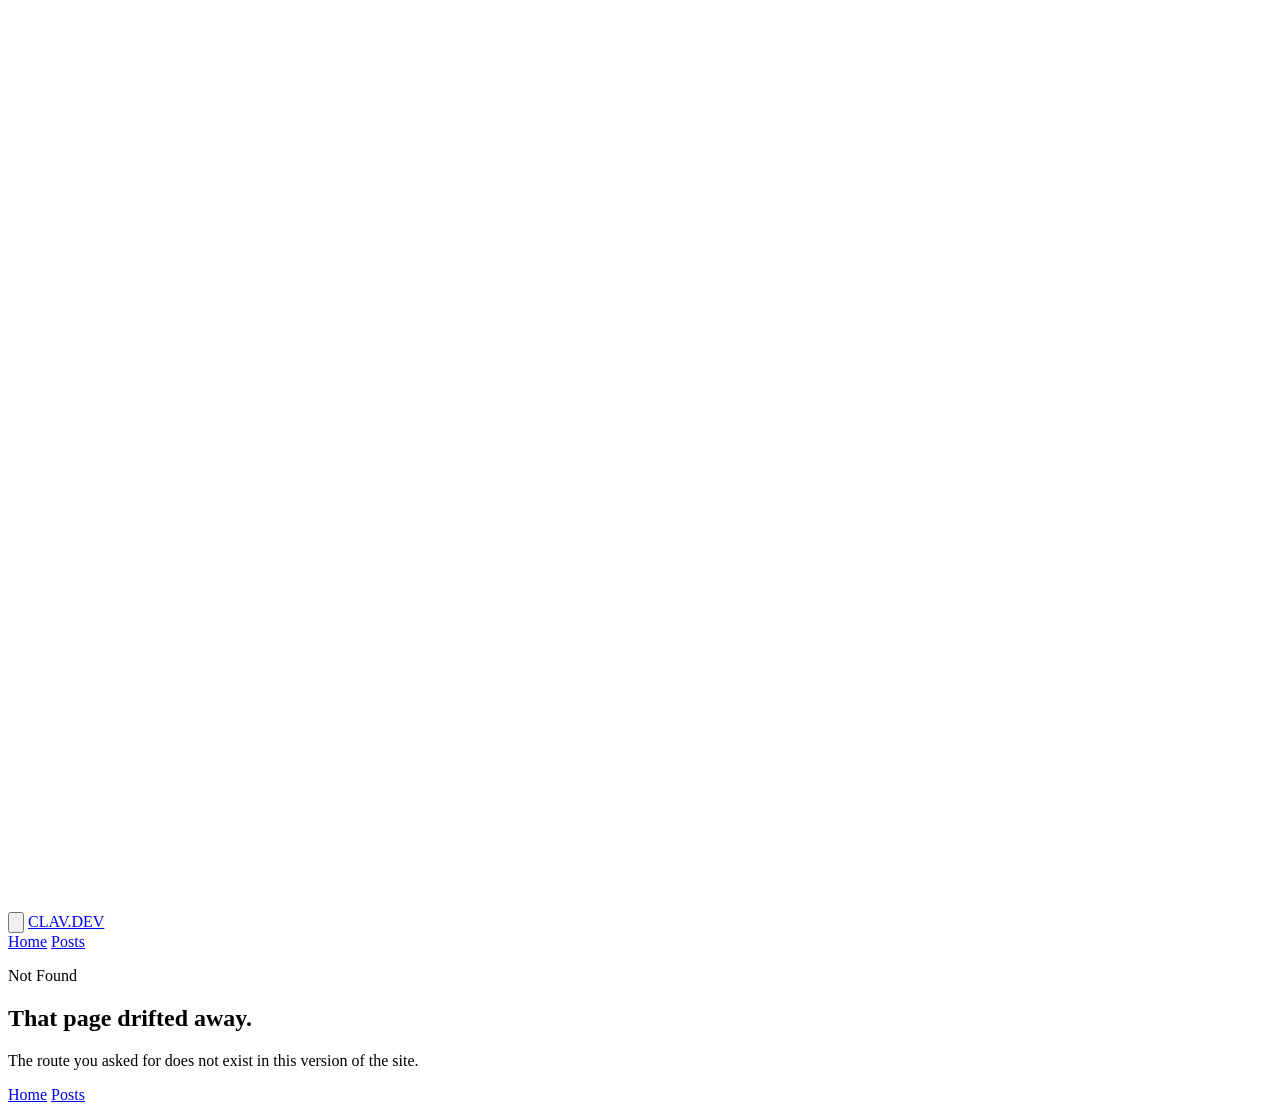
==== commit 3a5ca96a: "remove About page and nav link" ====
--- a/index.html
+++ b/index.html
@@ -1,526 +1,52 @@
 <!DOCTYPE html>
-
-
-<html lang="en-uk" data-theme="">
+<html lang="en">
 <head>
-    
-        
-<meta charset="utf-8">
-<meta name="HandheldFriendly" content="True">
-<meta name="viewport" content="width=device-width, initial-scale=1.0">
-<meta name="referrer" content="no-referrer-when-downgrade">
-
-<title>Clavance Lim</title>
-
-<meta name="description" content="personal blog">
-
-
-
-
-
-<link rel="alternate" type="application/rss+xml" href="https://clav.dev/index.xml" title="Clavance Lim" />
-<link rel="icon" type="image/x-icon" href="https://clav.dev/favicon.ico">
-<link rel="apple-touch-icon-precomposed" href="https://clav.dev/favicon.png">
-
-
-<style>
-  body {
-    visibility: hidden;
-    opacity: 0;
-  }
-</style>
-
-<noscript>
-  <style>
-    body {
-      visibility: visible;
-      opacity: 1;
-    }
-  </style>
-</noscript>
-
-
-
-    
-
-
-
-
-
-    
-    
-        
-    
-    
-
-    
-        <link rel="stylesheet" href="https://clav.dev/css/style.min.cff15ae98f02d073d218fa54a2ec573c41bfd9ae3161060330c0e49225089424.css" integrity="sha256-z/Fa6Y8C0HPSGPpUouxXPEG/2a4xYQYDMMDkkiUIlCQ=">
-    
-
-
-
-
-
-    
-
-    
-
-
-
-
-
-    
-    
-        
-    
-    
-
-    
-        <script src="https://clav.dev/js/script.min.510c781c39dbb21b4c76d85c82e2bdf4689220adbb7cd61e49e9d293e442fb42.js" type="text/javascript" charset="utf-8" integrity="sha256-UQx4HDnbshtMdthcguK99GiSIK27fNYeSenSk&#43;RC&#43;0I="></script>
-    
-
-
-
-
-
-
-
-<meta property="og:title" content="Clavance Lim" />
-<meta property="og:description" content="personal blog" />
-<meta property="og:type" content="website" />
-<meta property="og:url" content="https://clav.dev/" />
-
-
-<meta name="twitter:card" content="summary"/>
-<meta name="twitter:title" content="Clavance Lim"/>
-<meta name="twitter:description" content="personal blog"/>
-
-
-
-
-
-
-
-
-
-
-
-    
+  <meta charset="utf-8">
+  <meta name="viewport" content="width=device-width, initial-scale=1">
+  <title>Clavance Lim</title>
+  <meta name="description" content="Software and sound in a cinematic single-page experience.">
+  <meta property="og:title" content="Clavance Lim">
+  <meta property="og:description" content="Software and sound in a cinematic single-page experience.">
+  <meta property="og:type" content="website">
+  <meta property="og:url" content="https://clav.dev/">
+  <meta name="twitter:card" content="summary_large_image">
+  <meta name="twitter:title" content="Clavance Lim">
+  <meta name="twitter:description" content="Software and sound in a cinematic single-page experience.">
+  <link rel="preconnect" href="https://fonts.googleapis.com">
+  <link rel="preconnect" href="https://fonts.gstatic.com" crossorigin>
+  <link href="https://fonts.googleapis.com/css2?family=Instrument+Serif:ital@0;1&family=Space+Grotesk:wght@400;500;700&display=swap" rel="stylesheet">
+  <link rel="stylesheet" href="/css/site.css">
 </head>
-<body>
-    <a class="skip-main" href="#main">Skip to main content</a>
-    <div class="container">
-        <header class="common-header"> 
-            
-                <div class="header-top">
-    <h1 class="site-title">
-    <a href="/">Clavance Lim</a>
-</h1>
-    <ul class="social-icons">
-
-
-    
-        <li>
-            <a href="https://medium.com/@clavance" title="Medium" rel="me">
-                <span class="inline-svg" >
-
-
-
-
-    
-<svg xmlns="http://www.w3.org/2000/svg" viewBox="0 0 640 512"><!--! Font Awesome Pro 6.0.0 by @fontawesome - https://fontawesome.com License - https://fontawesome.com/license (Commercial License) Copyright 2022 Fonticons, Inc. --><path fill="currentColor" d="M180.5,74.262C80.813,74.262,0,155.633,0,256S80.819,437.738,180.5,437.738,361,356.373,361,256,280.191,74.262,180.5,74.262Zm288.25,10.646c-49.845,0-90.245,76.619-90.245,171.095s40.406,171.1,90.251,171.1,90.251-76.619,90.251-171.1H559C559,161.5,518.6,84.908,468.752,84.908Zm139.506,17.821c-17.526,0-31.735,68.628-31.735,153.274s14.2,153.274,31.735,153.274S640,340.631,640,256C640,171.351,625.785,102.729,608.258,102.729Z"/></svg>
-
-
-</span>
-
-            </a>
-        </li>
-    
-
-    
-        <li>
-            <a href="https://calendly.com/clavance" title="Calendly" rel="me">
-                <span class="inline-svg" >
-
-
-
-
-    
-<svg version="1.0" xmlns="http://www.w3.org/2000/svg"
-  viewBox="0 0 1100 1100"
- preserveAspectRatio="xMidYMid meet">
-
-<g transform="translate(0.000000,1072.000000) scale(0.100000,-0.100000)"
-fill="#000000" stroke="none">
-<path fill="currentColor" d="M4930 10699 c-58 -5 -175 -18 -260 -29 -1958 -249 -3625 -1569 -4326
--3427 -315 -835 -412 -1751 -283 -2663 215 -1517 1109 -2901 2409 -3730 761
--486 1593 -762 2500 -831 229 -17 787 -6 1001 20 985 120 1844 465 2626 1055
-199 149 354 286 549 480 399 400 705 817 974 1330 129 245 287 630 355 865 94
-324 23 502 -285 706 -222 148 -458 259 -700 330 -122 35 -269 70 -274 64 -2
--2 -16 -58 -31 -124 -15 -66 -49 -187 -76 -269 -27 -82 -49 -151 -49 -152 0
--1 30 -7 68 -14 247 -46 513 -154 729 -296 l81 -54 -47 -143 c-441 -1312
--1477 -2400 -2771 -2910 -1203 -474 -2529 -444 -3719 85 -366 162 -709 373
--1046 642 -166 133 -531 490 -663 648 -627 756 -990 1617 -1099 2608 -23 216
--23 724 0 940 109 991 472 1852 1099 2608 132 158 497 515 663 648 519 415
-1073 702 1695 879 1013 288 2090 235 3070 -152 588 -232 1122 -580 1584 -1033
-548 -537 950 -1172 1187 -1877 l47 -143 -81 -54 c-216 -142 -482 -250 -729
--296 -38 -7 -68 -13 -68 -14 0 -1 22 -70 49 -152 27 -82 61 -203 76 -269 15
--66 29 -122 31 -124 5 -6 152 29 274 64 242 71 478 182 700 330 308 204 379
-382 285 706 -39 135 -143 410 -220 584 -203 460 -501 929 -836 1320 -129 151
--419 440 -569 569 -740 632 -1642 1056 -2589 1216 -302 51 -438 62 -841 65
--212 2 -432 -1 -490 -6z"/>
-<path fill="currentColor" d="M4590 9079 c-152 -13 -294 -38 -456 -79 -663 -169 -1254 -589 -1627
--1157 -78 -119 -649 -1108 -711 -1232 -135 -268 -227 -562 -273 -876 -24 -169
--24 -581 0 -750 46 -314 138 -608 273 -876 62 -124 633 -1113 711 -1232 464
--707 1240 -1164 2096 -1236 165 -14 1381 -14 1542 0 480 41 918 192 1310 452
-312 207 571 463 774 766 32 47 184 304 338 571 380 658 370 640 429 770 l52
-115 -24 7 c-59 16 -328 30 -459 24 -352 -17 -584 -70 -817 -187 -165 -83 -285
--171 -553 -408 -191 -169 -280 -239 -419 -333 -263 -176 -549 -282 -861 -318
--119 -13 -819 -13 -943 1 -953 105 -1644 809 -1732 1764 -13 143 -13 847 0
-990 64 699 453 1278 1055 1571 202 98 447 168 677 193 124 14 824 14 943 1
-312 -36 598 -142 861 -318 139 -94 228 -164 419 -333 268 -237 388 -325 553
--408 233 -117 465 -170 817 -187 131 -6 400 8 459 24 l24 7 -52 115 c-59 130
--49 112 -429 770 -154 267 -306 524 -338 571 -141 211 -362 453 -549 602 -453
-362 -965 568 -1535 616 -142 13 -1415 12 -1555 0z"/>
-<path fill="currentColor" d="M5030 7043 c-554 -65 -977 -400 -1145 -906 -66 -200 -70 -247 -70
--777 0 -530 4 -577 70 -777 155 -469 523 -787 1030 -890 79 -16 144 -18 525
--18 377 0 447 2 522 18 226 46 434 148 642 315 37 30 145 122 240 205 305 267
-448 369 671 477 291 141 567 208 962 232 207 13 469 2 643 -27 46 -8 85 -13
-87 -12 1 2 10 59 19 127 24 171 24 529 0 700 -9 68 -18 125 -19 127 -2 1 -41
--4 -87 -12 -174 -29 -436 -40 -643 -27 -395 24 -671 91 -962 232 -223 108
--366 210 -671 477 -287 251 -385 324 -549 405 -108 54 -190 83 -310 111 -82
-18 -127 20 -505 22 -228 2 -431 1 -450 -2z"/>
-</g>
-</svg>
-
-
-</span>
-
-            </a>
-        </li>
-    
-
-    
-        
-        
-        <li>
-            <a href="https://github.com/clavance" title="Github" rel="me">
-            <span class="inline-svg" >
-
-
-
-
-    
-<svg xmlns="http://www.w3.org/2000/svg" viewBox="0 0 496 512"><path fill="currentColor" d="M165.9 397.4c0 2-2.3 3.6-5.2 3.6-3.3.3-5.6-1.3-5.6-3.6 0-2 2.3-3.6 5.2-3.6 3-.3 5.6 1.3 5.6 3.6zm-31.1-4.5c-.7 2 1.3 4.3 4.3 4.9 2.6 1 5.6 0 6.2-2s-1.3-4.3-4.3-5.2c-2.6-.7-5.5.3-6.2 2.3zm44.2-1.7c-2.9.7-4.9 2.6-4.6 4.9.3 2 2.9 3.3 5.9 2.6 2.9-.7 4.9-2.6 4.6-4.6-.3-1.9-3-3.2-5.9-2.9zM244.8 8C106.1 8 0 113.3 0 252c0 110.9 69.8 205.8 169.5 239.2 12.8 2.3 17.3-5.6 17.3-12.1 0-6.2-.3-40.4-.3-61.4 0 0-70 15-84.7-29.8 0 0-11.4-29.1-27.8-36.6 0 0-22.9-15.7 1.6-15.4 0 0 24.9 2 38.6 25.8 21.9 38.6 58.6 27.5 72.9 20.9 2.3-16 8.8-27.1 16-33.7-55.9-6.2-112.3-14.3-112.3-110.5 0-27.5 7.6-41.3 23.6-58.9-2.6-6.5-11.1-33.3 2.6-67.9 20.9-6.5 69 27 69 27 20-5.6 41.5-8.5 62.8-8.5s42.8 2.9 62.8 8.5c0 0 48.1-33.6 69-27 13.7 34.7 5.2 61.4 2.6 67.9 16 17.7 25.8 31.5 25.8 58.9 0 96.5-58.9 104.2-114.8 110.5 9.2 7.9 17 22.9 17 46.4 0 33.7-.3 75.4-.3 83.6 0 6.5 4.6 14.4 17.3 12.1C428.2 457.8 496 362.9 496 252 496 113.3 383.5 8 244.8 8zM97.2 352.9c-1.3 1-1 3.3.7 5.2 1.6 1.6 3.9 2.3 5.2 1 1.3-1 1-3.3-.7-5.2-1.6-1.6-3.9-2.3-5.2-1zm-10.8-8.1c-.7 1.3.3 2.9 2.3 3.9 1.6 1 3.6.7 4.3-.7.7-1.3-.3-2.9-2.3-3.9-2-.6-3.6-.3-4.3.7zm32.4 35.6c-1.6 1.3-1 4.3 1.3 6.2 2.3 2.3 5.2 2.6 6.5 1 1.3-1.3.7-4.3-1.3-6.2-2.2-2.3-5.2-2.6-6.5-1zm-11.4-14.7c-1.6 1-1.6 3.6 0 5.9 1.6 2.3 4.3 3.3 5.6 2.3 1.6-1.3 1.6-3.9 0-6.2-1.4-2.3-4-3.3-5.6-2z"/></svg>
-
-</span>
-
-            </a>
-        </li>
-    
-
-    
-        
-        
-        <li>
-            <a href="https://www.linkedin.com/in/clavance" title="Linkedin" rel="me">
-            <span class="inline-svg" >
-
-
-
-
-    
-<svg xmlns="http://www.w3.org/2000/svg" viewBox="0 0 448 512"><path fill="currentColor" d="M416 32H31.9C14.3 32 0 46.5 0 64.3v383.4C0 465.5 14.3 480 31.9 480H416c17.6 0 32-14.5 32-32.3V64.3c0-17.8-14.4-32.3-32-32.3zM135.4 416H69V202.2h66.5V416zm-33.2-243c-21.3 0-38.5-17.3-38.5-38.5S80.9 96 102.2 96c21.2 0 38.5 17.3 38.5 38.5 0 21.3-17.2 38.5-38.5 38.5zm282.1 243h-66.4V312c0-24.8-.5-56.7-34.5-56.7-34.6 0-39.9 27-39.9 54.9V416h-66.4V202.2h63.7v29.2h.9c8.9-16.8 30.6-34.5 62.9-34.5 67.2 0 79.7 44.3 79.7 101.9V416z"/></svg>
-
-</span>
-
-            </a>
-        </li>
-    
-
-    
-        <li>
-            <a href="https://t.me/clavance" title="Telegram" rel="me">
-            <span class="inline-svg" >
-
-
-
-
-    
-<svg xmlns="http://www.w3.org/2000/svg" viewBox="0 0 496 512"><path fill="currentColor" d="M248 8C111 8 0 119 0 256s111 248 248 248 248-111 248-248S385 8 248 8zm121.8 169.9l-40.7 191.8c-3 13.6-11.1 16.9-22.4 10.5l-62-45.7-29.9 28.8c-3.3 3.3-6.1 6.1-12.5 6.1l4.4-63.1 114.9-103.8c5-4.4-1.1-6.9-7.7-2.5l-142 89.4-61.2-19.1c-13.3-4.2-13.6-13.3 2.8-19.7l239.1-92.2c11.1-4 20.8 2.7 17.2 19.5z"/></svg>
-
-</span>
-
-            </a>
-        </li>
-    
-
-    
-        <li>
-            <a href="https://vsco.co/clavance" title="Vsco" rel="me">
-                <span class="inline-svg" >
-
-
-
-
-    
-<svg id="Layer_1" xmlns="http://www.w3.org/2000/svg" viewBox="0 0 100 100"><title>VSCO</title><path fill="currentColor" d="M50,0a50,50,0,1,0,50,50A50.06,50.06,0,0,0,50,0ZM98,50a48.39,48.39,0,0,1-.25,4.92l-8.49-1c.12-1.27.19-2.57.19-3.87s-.06-2.45-.18-3.66l8.49-1C98,46.87,98,48.42,98,50ZM2,50a48.38,48.38,0,0,1,.24-4.84l8.49,1c-.12,1.25-.19,2.52-.19,3.8s.07,2.55.19,3.8l-8.49,1Q2,52.44,2,50ZM87.3,37.07l8-3a47.63,47.63,0,0,1,2.26,9.32l-8.49,1A39.14,39.14,0,0,0,87.3,37.07ZM87.53,50a37.55,37.55,0,0,1-.72,7.3L78.4,55.36a28.71,28.71,0,0,0,0-10.94l8.42-1.9A37.56,37.56,0,0,1,87.53,50ZM50,76.94A26.94,26.94,0,1,1,76.94,50,27,27,0,0,1,50,76.94Zm.91,10.56,0-8.63a28.7,28.7,0,0,0,10.74-2.45l3.73,7.78A37.27,37.27,0,0,1,50.91,87.51ZM34.49,84.16l3.75-7.77A28.7,28.7,0,0,0,49,78.88l0,8.62A37.27,37.27,0,0,1,34.49,84.16ZM12.47,50a37.55,37.55,0,0,1,.77-7.6l8.41,1.93a28.74,28.74,0,0,0-.07,10.94l-8.42,1.91A37.55,37.55,0,0,1,12.47,50ZM49,12.5v8.63a28.7,28.7,0,0,0-10.59,2.4l-3.74-7.77A37.27,37.27,0,0,1,49,12.5ZM65.43,15.8l-3.77,7.76A28.7,28.7,0,0,0,51,21.12V12.5A37.27,37.27,0,0,1,65.43,15.8ZM86.62,35.24a39.4,39.4,0,0,0-3.48-6.68l7-4.84a47.94,47.94,0,0,1,4.44,8.51Zm-.27,5.38-8.43,1.9a28.82,28.82,0,0,0-4.76-9.8l6.76-5.35A37.41,37.41,0,0,1,86.34,40.62ZM71.92,31.19a29.08,29.08,0,0,0-8.5-6.78l3.77-7.76a37.76,37.76,0,0,1,11.49,9.17ZM69.41,15.63l4-7.56a48.24,48.24,0,0,1,7.87,5.51L75.59,20A39.67,39.67,0,0,0,69.41,15.63Zm-1.73-.92a39.2,39.2,0,0,0-7-2.73l2.07-8.3a47.69,47.69,0,0,1,9,3.47Zm-8.95-3.21a39.4,39.4,0,0,0-7.62-1V2A47.94,47.94,0,0,1,60.8,3.2Zm-9.58-1a39.44,39.44,0,0,0-7.52.88l-2-8.3A48,48,0,0,1,49.16,2Zm-9.43,1.34a39.2,39.2,0,0,0-7.1,2.67L28.66,7a47.68,47.68,0,0,1,9-3.41Zm-8.83,3.58a39.65,39.65,0,0,0-6.25,4.3L19,13.36a48.23,48.23,0,0,1,7.94-5.48Zm2,1.14,3.74,7.77a29.08,29.08,0,0,0-8.52,6.75l-6.74-5.38A37.76,37.76,0,0,1,32.93,16.6ZM20.17,27.26l6.74,5.38a28.82,28.82,0,0,0-4.8,9.78l-8.42-1.93A37.41,37.41,0,0,1,20.17,27.26ZM13.46,35l-8-3A48,48,0,0,1,10,23.47l7,4.86A39.42,39.42,0,0,0,13.46,35Zm-.7,1.83a39.15,39.15,0,0,0-1.83,7.37l-8.48-1a47.63,47.63,0,0,1,2.32-9.38ZM10.93,55.74a39.14,39.14,0,0,0,1.83,7.37l-8,3a47.63,47.63,0,0,1-2.31-9.37Zm2.52,9.21A39.42,39.42,0,0,0,17,71.66l-7,4.85A48,48,0,0,1,5.46,68Zm.13-5.86L22,57.18a28.8,28.8,0,0,0,4.71,9.91L20,72.46A37.4,37.4,0,0,1,13.59,59.09Zm14.33,9.54a29.09,29.09,0,0,0,8.55,6.91L32.72,83.3A37.77,37.77,0,0,1,21.17,74Zm2.94,15.9-4,7.57A48.23,48.23,0,0,1,19,86.62l5.67-6.39A39.65,39.65,0,0,0,30.87,84.53Zm1.74.91a39.2,39.2,0,0,0,7.08,2.67l-2.06,8.3a47.68,47.68,0,0,1-9-3.41Zm9,3.14a39.44,39.44,0,0,0,7.51.89V98a48,48,0,0,1-9.55-1.14Zm9.47.88a39.41,39.41,0,0,0,7.5-.92l2,8.3A48,48,0,0,1,51,98Zm9.4-1.39a39.2,39.2,0,0,0,7.05-2.69l4,7.57a47.68,47.68,0,0,1-9,3.43Zm8.78-3.61a39.65,39.65,0,0,0,6.2-4.29l5.65,6.41A48.24,48.24,0,0,1,73.21,92Zm-2.09-1.11-3.73-7.78A29.08,29.08,0,0,0,72,68.7l6.73,5.39A37.76,37.76,0,0,1,67.16,83.36ZM80,72.56l-6.73-5.39A28.81,28.81,0,0,0,78,57.28l8.41,1.94A37.4,37.4,0,0,1,80,72.56ZM86.54,65l8,3A48,48,0,0,1,90,76.49l-7-4.87A39.42,39.42,0,0,0,86.54,65Zm.7-1.83a39.14,39.14,0,0,0,1.82-7.31l8.48,1a47.63,47.63,0,0,1-2.31,9.31Zm1.83-41-7,4.84a39.8,39.8,0,0,0-5-5.67l5.68-6.38A48.41,48.41,0,0,1,89.07,22.1ZM17.51,14.65l5.67,6.4a39.81,39.81,0,0,0-5,5.67l-7-4.86A48.43,48.43,0,0,1,17.51,14.65ZM11.08,78.12l7-4.85a39.81,39.81,0,0,0,5,5.66l-5.68,6.39A48.43,48.43,0,0,1,11.08,78.12Zm71.48,7.16-5.66-6.41a39.81,39.81,0,0,0,5-5.64l7,4.87A48.43,48.43,0,0,1,82.57,85.28Z"/></svg>
-
-
-</span>
-
-            </a>
-        </li>
-    
-
-
-
-
-</ul>
-</div>
-
-    <nav>
-        
-        
-        <a class="" href="https://clav.dev/posts/" title="Posts">Posts</a>
-        
-        <a class="" href="https://clav.dev/about/" title="About">About</a>
-        
-        <a class="" href="https://clav.dev/resources/" title="Resources">Resources</a>
-        
-        <a class="" href="https://clav.dev/sketches/" title="Sketches">Sketches</a>
-        
-    </nav>
-
-
-
-
-            
-        </header>
-        <main id="main" tabindex="-1"> 
-            
-    <div class="homepage-content">
-        
-    </div>
-
-    <div class="articles h-feed">
-        
-        
-            <article class="post-list h-feed">
-    <div class="post-header">
-        <header>
-            <h1 class="p-name post-title"><a class="u-url" href="/posts/sand-hill-road/">Secrets of Sand Hill Road</a></h1>
-        </header>
-        
-    </div>
-
-    
-        <div class="content post-summary p-summary">
-            <p><em>&ldquo;He slept like a baby every night - waking up every few hours crying&hellip;</em>&rdquo;</p>
+<body class="route-home">
+  <div class="site-shell">
+    <audio class="site-audio" loop preload="auto">
+      <source src="/media/practice.m4a" type="audio/mp4">
+      <source src="/media/practice.wav" type="audio/wav">
+    </audio>
+    <div class="ambient-backdrop-layer" aria-hidden="true"></div>
+    <canvas class="home-canvas" data-wave-canvas aria-hidden="true"></canvas>
+    <main class="page">
+      <header class="site-header">
+        <div class="brand-lockup">
+          <button class="audio-toggle is-off" type="button" aria-label="Toggle soundtrack" aria-pressed="false">
+            <svg viewBox="0 0 24 24" aria-hidden="true">
+              <path d="M4 14H7.5L12 18V6L7.5 10H4Z"></path>
+              <path d="M15.5 9.25C16.9 10.1 17.75 11.5 17.75 13C17.75 14.5 16.9 15.9 15.5 16.75"></path>
+              <path d="M17.75 6.5C20.15 7.8 21.5 10.25 21.5 13C21.5 15.75 20.15 18.2 17.75 19.5"></path>
+            </svg>
+          </button>
+          <a class="brand" href="/" data-route-link aria-label="CLAV.DEV home">
+            <span class="brand-text">CLAV.DEV</span>
+          </a>
         </div>
-    
-    
-        <div class="read-more">
-            <a class="u-url" href="/posts/sand-hill-road/">Read more</a>
-        </div>
-    
-    
-    
-
-    
-
-
-<div class="post-info">
-    
-        <div class="post-date dt-published">5 March 2022</div>
-    
-
-    <a class="post-hidden-url u-url" href="https://clav.dev/posts/sand-hill-road/">https://clav.dev/posts/sand-hill-road/</a>
-    <a href="https://clav.dev/" class="p-name p-author post-hidden-author h-card" rel="me">Clavance Lim</a>
-
-
-    <div class="post-taxonomies">
-        
-            
-    </div>
-</div>
-
-</article>
-        
-            <article class="post-list h-feed">
-    <div class="post-header">
-        <header>
-            <h1 class="p-name post-title"><a class="u-url" href="/posts/lessons-in-management/">Lessons in Management</a></h1>
-        </header>
-        
-    </div>
-
-    
-        <div class="content post-summary p-summary">
-            <p><em>&ldquo;Some people are just better at rolling with the punches.</em>&rdquo;</p>
-        </div>
-    
-    
-        <div class="read-more">
-            <a class="u-url" href="/posts/lessons-in-management/">Read more</a>
-        </div>
-    
-    
-    
-
-    
-
-
-<div class="post-info">
-    
-        <div class="post-date dt-published">9 May 2018</div>
-    
-
-    <a class="post-hidden-url u-url" href="https://clav.dev/posts/lessons-in-management/">https://clav.dev/posts/lessons-in-management/</a>
-    <a href="https://clav.dev/" class="p-name p-author post-hidden-author h-card" rel="me">Clavance Lim</a>
-
-
-    <div class="post-taxonomies">
-        
-            
-    </div>
-</div>
-
-</article>
-        
-        
-
-    </div>
-
-
-        </main>
-        
-            <!DOCTYPE html PUBLIC "-//W3C//DTD HTML 4.01//EN" "http://www.w3.org/TR/html4/strict.dtd">
-<html>
-<head>
-  <meta http-equiv="Content-Type" content="text/html; charset=utf-8">
-  <meta http-equiv="Content-Style-Type" content="text/css">
-  <title></title>
-  <meta name="Generator" content="Cocoa HTML Writer">
-  <meta name="CocoaVersion" content="1894.6">
-  <style type="text/css">
-    p.p1 {margin: 0.0px 0.0px 0.0px 0.0px; font: 12.0px Times; color: #000000; -webkit-text-stroke: #000000}
-    p.p3 {margin: 0.0px 0.0px 12.0px 0.0px; font: 12.0px Times; color: #000000; -webkit-text-stroke: #000000}
-    li.li1 {margin: 0.0px 0.0px 0.0px 0.0px; font: 12.0px Times; color: #000000; -webkit-text-stroke: #000000}
-    li.li2 {margin: 0.0px 0.0px 0.0px 0.0px; font: 12.0px Times; color: #0000e9; -webkit-text-stroke: #0000e9}
-    span.s1 {font-kerning: none}
-    span.s2 {-webkit-text-stroke: 0px #000000}
-    span.s3 {text-decoration: underline ; font-kerning: none; color: #0000e9}
-    ul.ul1 {list-style-type: disc}
-  </style>
-</head>
-<body>
-<p class="p1"><span class="s1"> </span></p>
-<p class="p1"><span class="s1"></span></p>
-<p class="p3"><span class="s1"><br>
-<span class="Apple-converted-space"> </span></span></p>
-<p class="p1"><span class="s1">
-
-    
-
-
-
-    <button class="theme-switcher">
-        Dark theme
-    </button>
-
-
-<script>
-const STORAGE_KEY = 'user-color-scheme'
-const defaultTheme = "auto"
-
-let currentTheme
-let switchButton
-let autoDefinedScheme = window.matchMedia('(prefers-color-scheme: dark)')
-
-const autoChangeScheme = e => {
-    currentTheme = e.matches ? 'dark' : 'light'
-    document.documentElement.setAttribute('data-theme', currentTheme)
-    changeButtonText()
-}
-
-document.addEventListener('DOMContentLoaded', function() {
-    switchButton = document.querySelector('.theme-switcher')
-    currentTheme = detectCurrentScheme()
-    if (currentTheme == 'dark') {
-        document.documentElement.setAttribute('data-theme', 'dark')
-    }
-    if (currentTheme == 'auto') {
-        autoChangeScheme(autoDefinedScheme);
-        autoDefinedScheme.addListener(autoChangeScheme);
-    }
-
-    if (switchButton) {
-        changeButtonText()
-        switchButton.addEventListener('click', switchTheme, false)
-    }
-  
-    showContent()
-})
-
-function detectCurrentScheme() {
-    if (localStorage.getItem(STORAGE_KEY)) {
-        return localStorage.getItem(STORAGE_KEY)
-    } 
-    if (defaultTheme) {
-        return defaultTheme
-    } 
-    if (!window.matchMedia) {
-        return 'light'
-    } 
-    if (window.matchMedia('(prefers-color-scheme: dark)').matches) {
-        return 'dark'
-    }
-    return 'light'
-}
-
-function changeButtonText(switchButton)
-{   
-    if (switchButton) {
-        switchButton.textContent = currentTheme == 'dark' ?  "Light theme" : "Dark theme"
-    }
-}
-
-function switchTheme(e) {
-    if (currentTheme == 'dark') {
-        localStorage.setItem(STORAGE_KEY, 'light')
-        document.documentElement.setAttribute('data-theme', 'light')
-        currentTheme = 'light'
-    } else {
-        localStorage.setItem(STORAGE_KEY, 'dark')
-        document.documentElement.setAttribute('data-theme', 'dark')
-        currentTheme = 'dark'
-    }
-    changeButtonText()
-}
-
-function showContent() {
-    document.body.style.visibility = 'visible';
-    document.body.style.opacity = 1;
-}
-</script><span class="Apple-converted-space"> </span></span></p>
-<p class="p1"><span class="s1"><p class="h-card vcard">
-
-    <a href=https://clav.dev/ class="p-name u-url url fn" rel="me">Clavance Lim</a> 
-
-     
-        /
-        <a class="p-email u-email email" rel="me" href="mailto:mail@example.org">mail@example.org</a>
-    
-
-     
-        <img class="u-photo" src="/images/me.png" />
-    
-</p> <span class="Apple-converted-space"> </span></span></p>
+        <nav class="site-nav" aria-label="Primary">
+          <a href="/" data-route-link>Home</a>
+          <a href="/posts/" data-route-link>Posts</a>
+        </nav>
+      </header>
+      <div data-app-view></div>
+    </main>
+  </div>
+  <script src="/js/site.js"></script>
 </body>
 </html>
-
-        
-    </div>
-</body>
-</html>
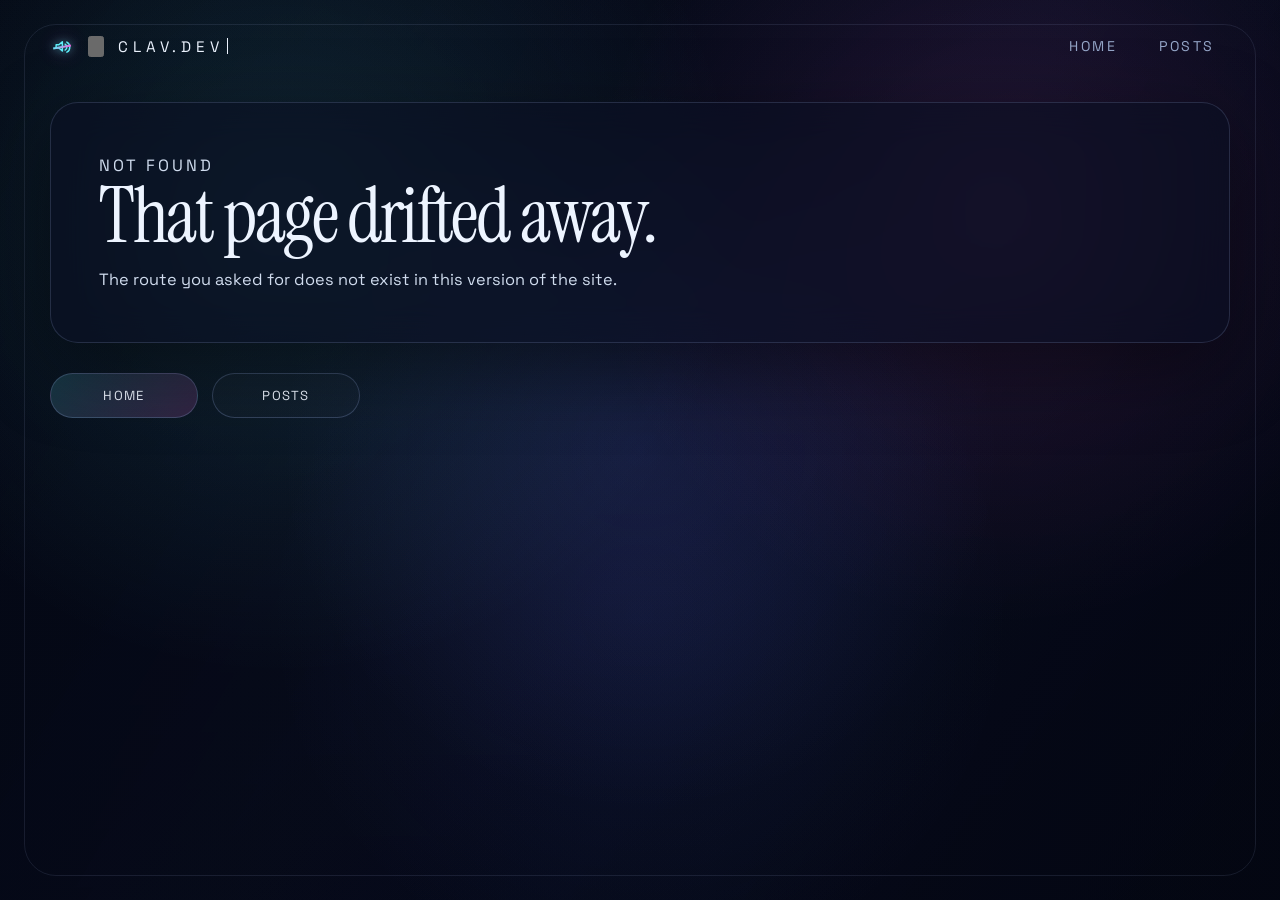
==== commit 8d65bedf: "add theme toggle button to header" ====
--- a/index.html
+++ b/index.html
@@ -35,6 +35,19 @@
               <path d="M17.75 6.5C20.15 7.8 21.5 10.25 21.5 13C21.5 15.75 20.15 18.2 17.75 19.5"></path>
             </svg>
           </button>
+          <button class="theme-toggle" type="button" aria-label="Switch to light mode" aria-pressed="false">
+            <svg viewBox="0 0 24 24" aria-hidden="true">
+              <circle cx="12" cy="12" r="4"/>
+              <line x1="12" y1="2" x2="12" y2="5"/>
+              <line x1="12" y1="19" x2="12" y2="22"/>
+              <line x1="4.22" y1="4.22" x2="6.34" y2="6.34"/>
+              <line x1="17.66" y1="17.66" x2="19.78" y2="19.78"/>
+              <line x1="2" y1="12" x2="5" y2="12"/>
+              <line x1="19" y1="12" x2="22" y2="12"/>
+              <line x1="4.22" y1="19.78" x2="6.34" y2="17.66"/>
+              <line x1="17.66" y1="6.34" x2="19.78" y2="4.22"/>
+            </svg>
+          </button>
           <a class="brand" href="/" data-route-link aria-label="CLAV.DEV home">
             <span class="brand-text">CLAV.DEV</span>
           </a>
--- a/css/site.css
+++ b/css/site.css
@@ -0,0 +1,668 @@
+:root {
+  --bg: #040714;
+  --bg-deep: #02040b;
+  --panel: rgba(10, 15, 34, 0.62);
+  --panel-strong: rgba(10, 15, 34, 0.8);
+  --line: rgba(133, 151, 196, 0.22);
+  --text: #edf4ff;
+  --muted: #95a6c8;
+  --soft: #66789b;
+  --cyan: #60f4ff;
+  --pink: #ff5fe1;
+  --violet: #9f78ff;
+  --max-width: 1180px;
+  --shadow: 0 24px 80px rgba(0, 0, 0, 0.42);
+  --radius: 28px;
+}
+
+* {
+  box-sizing: border-box;
+}
+
+html {
+  color-scheme: dark;
+}
+
+body {
+  margin: 0;
+  min-height: 100vh;
+  background:
+    radial-gradient(circle at 18% 22%, rgba(96, 244, 255, 0.12), transparent 24%),
+    radial-gradient(circle at 82% 28%, rgba(255, 95, 225, 0.12), transparent 26%),
+    linear-gradient(135deg, var(--bg) 0%, #09102a 48%, var(--bg-deep) 100%);
+  color: var(--text);
+  font-family: "Space Grotesk", "Avenir Next", "Segoe UI", sans-serif;
+}
+
+body::before {
+  content: "";
+  position: fixed;
+  inset: 0;
+  pointer-events: none;
+  background-image:
+    linear-gradient(rgba(255, 255, 255, 0.04) 1px, transparent 1px),
+    linear-gradient(90deg, rgba(255, 255, 255, 0.04) 1px, transparent 1px);
+  background-size: 130px 130px;
+  mask-image: radial-gradient(circle at center, black 48%, transparent 100%);
+  opacity: 0.16;
+}
+
+a {
+  color: inherit;
+  text-decoration: none;
+}
+
+img {
+  max-width: 100%;
+  display: block;
+}
+
+.site-shell {
+  position: relative;
+  min-height: 100vh;
+  overflow: hidden;
+}
+
+.ambient-backdrop-layer {
+  position: absolute;
+  inset: 0;
+  z-index: 0;
+  overflow: hidden;
+  pointer-events: none;
+}
+
+.ambient-backdrop-layer::before {
+  content: "";
+  position: absolute;
+  inset: 0;
+  background:
+    radial-gradient(circle at 50% 50%, rgba(106, 122, 255, 0.12), transparent 46%),
+    radial-gradient(circle at 22% 24%, rgba(96, 244, 255, 0.12), transparent 38%),
+    radial-gradient(circle at 78% 24%, rgba(255, 95, 225, 0.1), transparent 34%),
+    radial-gradient(circle at 50% 68%, rgba(88, 120, 255, 0.08), transparent 42%),
+    linear-gradient(180deg, rgba(2, 5, 12, 0.18), rgba(3, 6, 16, 0.38)),
+    linear-gradient(120deg, rgba(4, 7, 20, 0.94), rgba(8, 12, 28, 0.78) 40%, rgba(10, 14, 34, 0.78) 60%, rgba(4, 7, 20, 0.94));
+  z-index: 1;
+}
+
+.site-shell::after {
+  content: "";
+  position: fixed;
+  inset: 24px;
+  border: 1px solid rgba(141, 157, 199, 0.14);
+  border-radius: 32px;
+  pointer-events: none;
+}
+
+.page {
+  position: relative;
+  z-index: 1;
+  width: min(var(--max-width), calc(100% - 48px));
+  margin: 0 auto;
+  padding: 26px 0 48px;
+}
+
+.site-header {
+  display: flex;
+  align-items: center;
+  justify-content: space-between;
+  gap: 24px;
+  margin-bottom: 36px;
+}
+
+.brand-lockup {
+  display: inline-flex;
+  align-items: center;
+  gap: 14px;
+}
+
+.brand {
+  display: inline-flex;
+  align-items: center;
+  font-size: 0.95rem;
+  letter-spacing: 0.32em;
+  text-transform: uppercase;
+  color: var(--text);
+}
+
+.brand-text {
+  position: relative;
+  display: inline-block;
+  min-width: 8.8ch;
+}
+
+.brand-text::after {
+  content: "";
+  display: inline-block;
+  width: 1px;
+  height: 1.05em;
+  margin-left: 0.22em;
+  vertical-align: -0.16em;
+  background: currentColor;
+  opacity: 1;
+}
+
+.brand-text.is-blinking::after {
+  animation: brand-caret-blink 1s step-end 2;
+}
+
+.audio-toggle {
+  position: relative;
+  display: inline-flex;
+  align-items: center;
+  justify-content: center;
+  width: 1.8em;
+  height: 1.8em;
+  padding: 0;
+  border: 0;
+  background: transparent;
+  color: var(--cyan);
+  cursor: pointer;
+  opacity: 0.98;
+  flex: 0 0 auto;
+  filter:
+    drop-shadow(0 0 5px rgba(96, 244, 255, 0.52))
+    drop-shadow(0 0 11px rgba(255, 95, 225, 0.34));
+}
+
+.audio-toggle svg {
+  width: 78%;
+  height: 78%;
+  fill: none;
+  stroke: currentColor;
+  stroke-width: 1.85;
+  stroke-linecap: round;
+  stroke-linejoin: round;
+}
+
+.audio-toggle::after {
+  content: "";
+  position: absolute;
+  left: 12%;
+  right: 12%;
+  top: 50%;
+  height: 1.5px;
+  background: linear-gradient(135deg, var(--cyan), var(--pink));
+  transform: scaleX(0) rotate(-10deg);
+  transform-origin: center;
+  opacity: 0;
+  transition: transform 180ms ease, opacity 180ms ease;
+}
+
+.audio-toggle.is-off::after {
+  transform: scaleX(1) rotate(-10deg);
+  opacity: 1;
+}
+
+.audio-toggle:hover,
+.audio-toggle:focus-visible {
+  opacity: 1;
+  color: #b3fbff;
+  filter:
+    drop-shadow(0 0 6px rgba(96, 244, 255, 0.55))
+    drop-shadow(0 0 12px rgba(255, 95, 225, 0.34));
+}
+
+@keyframes brand-caret-blink {
+  0%, 100% {
+    opacity: 1;
+  }
+
+  50% {
+    opacity: 0;
+  }
+}
+
+.site-nav {
+  display: flex;
+  align-items: center;
+  gap: 12px;
+  flex-wrap: wrap;
+}
+
+.site-nav a {
+  padding: 10px 14px;
+  border-radius: 999px;
+  color: var(--muted);
+  font-size: 0.88rem;
+  letter-spacing: 0.18em;
+  text-transform: uppercase;
+  transition: color 180ms ease, background-color 180ms ease, border-color 180ms ease;
+  border: 1px solid transparent;
+}
+
+.site-nav a:hover,
+.site-nav a:focus-visible,
+.site-nav a[aria-current="page"] {
+  color: var(--text);
+  border-color: rgba(123, 143, 190, 0.36);
+  background: rgba(255, 255, 255, 0.03);
+}
+
+.hero {
+  min-height: calc(100vh - 150px);
+  display: grid;
+  align-items: end;
+  padding-bottom: 56px;
+}
+
+.hero-inner {
+  max-width: 540px;
+}
+
+.hero-inner-minimal {
+  max-width: 100%;
+  width: 100%;
+  display: flex;
+  justify-content: center;
+  align-items: center;
+}
+
+.eyebrow {
+  margin: 0 0 18px;
+  color: var(--muted);
+  letter-spacing: 0.18em;
+  text-transform: uppercase;
+  font-size: 0.84rem;
+}
+
+.minimal-copy {
+  margin: 0;
+  font-size: clamp(1rem, 1.4vw, 1.12rem);
+  line-height: 1.8;
+  color: #d6e2f4;
+}
+
+.hero-actions {
+  display: flex;
+  gap: 14px;
+  margin-top: 26px;
+  flex-wrap: wrap;
+}
+
+.home-carousel {
+  display: inline-flex;
+  align-items: center;
+  gap: 10px;
+  margin-top: 20px;
+  padding: 8px;
+  border: 1px solid rgba(120, 141, 188, 0.24);
+  border-radius: 999px;
+  background: rgba(8, 13, 28, 0.36);
+  backdrop-filter: blur(14px);
+}
+
+.home-carousel-minimal {
+  width: min(1120px, calc(100vw - 120px));
+  justify-content: space-between;
+  padding: 0;
+  border: 0;
+  background: transparent;
+  backdrop-filter: none;
+}
+
+.carousel-arrow {
+  padding: 0;
+  width: 42px;
+  height: 42px;
+  border: 1px solid rgba(120, 141, 188, 0.24);
+  border-radius: 999px;
+  background: rgba(255, 255, 255, 0.03);
+  color: var(--text);
+  font: inherit;
+  font-size: 1rem;
+  line-height: 1;
+  cursor: pointer;
+  transition: transform 180ms ease, border-color 180ms ease, background-color 180ms ease, color 180ms ease;
+}
+
+.carousel-arrow:hover,
+.carousel-arrow:focus-visible {
+  transform: translateY(-1px);
+  border-color: rgba(96, 244, 255, 0.42);
+  background: rgba(255, 255, 255, 0.06);
+  color: #f8fbff;
+}
+
+.sr-only {
+  position: absolute;
+  width: 1px;
+  height: 1px;
+  padding: 0;
+  margin: -1px;
+  overflow: hidden;
+  clip: rect(0, 0, 0, 0);
+  white-space: nowrap;
+  border: 0;
+}
+
+.carousel-pill {
+  padding: 9px 14px;
+  border: 1px solid transparent;
+  border-radius: 999px;
+  background: transparent;
+  color: var(--muted);
+  font: inherit;
+  font-size: 0.76rem;
+  letter-spacing: 0.16em;
+  text-transform: uppercase;
+  cursor: pointer;
+  transition: color 180ms ease, border-color 180ms ease, background-color 180ms ease;
+}
+
+.carousel-pill:hover,
+.carousel-pill:focus-visible,
+.carousel-pill.is-active {
+  color: var(--text);
+  border-color: rgba(120, 141, 188, 0.36);
+  background: rgba(255, 255, 255, 0.05);
+}
+
+.button {
+  display: inline-flex;
+  align-items: center;
+  justify-content: center;
+  gap: 10px;
+  min-width: 148px;
+  padding: 13px 18px;
+  border-radius: 999px;
+  border: 1px solid rgba(120, 141, 188, 0.34);
+  background: rgba(255, 255, 255, 0.02);
+  color: var(--text);
+  letter-spacing: 0.1em;
+  text-transform: uppercase;
+  font-size: 0.82rem;
+  transition: transform 180ms ease, border-color 180ms ease, background-color 180ms ease;
+}
+
+.button:hover,
+.button:focus-visible {
+  transform: translateY(-1px);
+  border-color: rgba(96, 244, 255, 0.48);
+  background: rgba(255, 255, 255, 0.05);
+}
+
+.button-primary {
+  background: linear-gradient(135deg, rgba(96, 244, 255, 0.16), rgba(255, 95, 225, 0.16));
+}
+
+.home-canvas {
+  position: absolute;
+  inset: 0;
+  width: 100%;
+  height: 100%;
+  display: block;
+  z-index: 1;
+  opacity: 0;
+  pointer-events: none;
+  transition: opacity 240ms ease;
+}
+
+.route-home .home-canvas {
+  opacity: 1;
+}
+
+.surface {
+  background: var(--panel);
+  border: 1px solid var(--line);
+  border-radius: var(--radius);
+  box-shadow: var(--shadow);
+  backdrop-filter: blur(18px);
+}
+
+.page-hero {
+  padding: 48px;
+  margin-bottom: 30px;
+}
+
+.page-hero h1 {
+  margin: 0 0 12px;
+  font-family: "Instrument Serif", Georgia, serif;
+  font-size: clamp(2.8rem, 6vw, 5.2rem);
+  font-weight: 400;
+  line-height: 0.94;
+  letter-spacing: -0.03em;
+}
+
+.page-hero p {
+  margin: 0;
+  max-width: 700px;
+  color: #d0dcee;
+  line-height: 1.8;
+  font-size: 1.02rem;
+}
+
+.grid {
+  display: grid;
+  gap: 24px;
+}
+
+.posts-grid {
+  grid-template-columns: repeat(2, minmax(0, 1fr));
+}
+
+.posts-list {
+  display: flex;
+  flex-direction: column;
+  gap: 20px;
+}
+
+.card {
+  padding: 28px;
+}
+
+.card h2,
+.card h3 {
+  margin: 0 0 10px;
+  font-family: "Instrument Serif", Georgia, serif;
+  font-weight: 400;
+  letter-spacing: -0.02em;
+}
+
+.card h2 {
+  font-size: 2rem;
+}
+
+.card h3 {
+  font-size: 1.7rem;
+}
+
+.meta {
+  margin: 0 0 14px;
+  color: var(--muted);
+  letter-spacing: 0.14em;
+  text-transform: uppercase;
+  font-size: 0.78rem;
+}
+
+.card p,
+.stack p,
+.contact-list a,
+.contact-list span {
+  margin: 0;
+  color: #d2def0;
+  line-height: 1.75;
+}
+
+.article-link {
+  display: inline-flex;
+  margin-top: 20px;
+  color: var(--cyan);
+  letter-spacing: 0.08em;
+  text-transform: uppercase;
+  font-size: 0.8rem;
+}
+
+.two-column {
+  display: grid;
+  grid-template-columns: 1.2fr 0.8fr;
+  gap: 24px;
+}
+
+.stack {
+  padding: 28px;
+}
+
+.stack h2 {
+  margin: 0 0 18px;
+  font-size: 1rem;
+  letter-spacing: 0.16em;
+  text-transform: uppercase;
+  color: var(--muted);
+  font-family: "Space Grotesk", sans-serif;
+}
+
+.stack ul {
+  margin: 0;
+  padding: 0;
+  list-style: none;
+  display: grid;
+  gap: 14px;
+}
+
+.stack li {
+  padding: 14px 0;
+  border-top: 1px solid rgba(129, 148, 194, 0.16);
+}
+
+.stack li:first-child {
+  border-top: 0;
+  padding-top: 0;
+}
+
+.stack strong {
+  display: block;
+  margin-bottom: 4px;
+  font-size: 1rem;
+  color: var(--text);
+}
+
+.contact-list {
+  display: grid;
+  gap: 18px;
+}
+
+.contact-list a,
+.contact-list span {
+  display: block;
+  padding-top: 12px;
+  border-top: 1px solid rgba(129, 148, 194, 0.16);
+}
+
+.contact-list a:first-child,
+.contact-list span:first-child {
+  border-top: 0;
+  padding-top: 0;
+}
+
+.article-shell {
+  max-width: 860px;
+}
+
+.article {
+  padding: 42px;
+}
+
+.article h1 {
+  margin: 0 0 14px;
+  font-family: "Instrument Serif", Georgia, serif;
+  font-weight: 400;
+  font-size: clamp(2.8rem, 6vw, 4.8rem);
+  line-height: 0.96;
+}
+
+.article h2 {
+  margin: 36px 0 10px;
+  font-family: "Instrument Serif", Georgia, serif;
+  font-size: 1.6rem;
+  font-weight: 400;
+  color: #e8f0fc;
+  letter-spacing: -0.02em;
+}
+
+.article h3 {
+  margin: 24px 0 8px;
+  font-size: 1rem;
+  font-weight: 600;
+  color: #c4d4ee;
+  letter-spacing: 0.02em;
+  text-transform: uppercase;
+  font-size: 0.78rem;
+}
+
+.article ol,
+.article ul {
+  margin: 0 0 18px;
+  padding-left: 24px;
+  color: #d6e2f4;
+}
+
+.article li {
+  margin-bottom: 10px;
+  line-height: 1.72;
+}
+
+.article li ul,
+.article li ol {
+  margin-top: 8px;
+  margin-bottom: 0;
+}
+
+.article p {
+  margin: 0 0 18px;
+  color: #d6e2f4;
+  line-height: 1.9;
+  font-size: 1.02rem;
+}
+
+.article p:last-child {
+  margin-bottom: 0;
+}
+
+.footer-note {
+  margin-top: 32px;
+  color: var(--soft);
+  font-size: 0.9rem;
+}
+
+@media (max-width: 900px) {
+  .page {
+    width: min(var(--max-width), calc(100% - 28px));
+    padding-top: 18px;
+  }
+
+  .site-shell::after {
+    inset: 14px;
+  }
+
+  .site-header,
+  .two-column,
+  .posts-grid {
+    grid-template-columns: 1fr;
+    display: grid;
+  }
+
+  .site-header {
+    justify-content: unset;
+    gap: 18px;
+  }
+
+  .page-hero,
+  .card,
+  .stack,
+  .article {
+    padding: 24px;
+  }
+
+  .hero {
+    min-height: calc(100vh - 120px);
+    padding-bottom: 44px;
+  }
+}
+
+@media (prefers-reduced-motion: reduce) {
+  .button,
+  .site-nav a {
+    transition: none;
+  }
+}
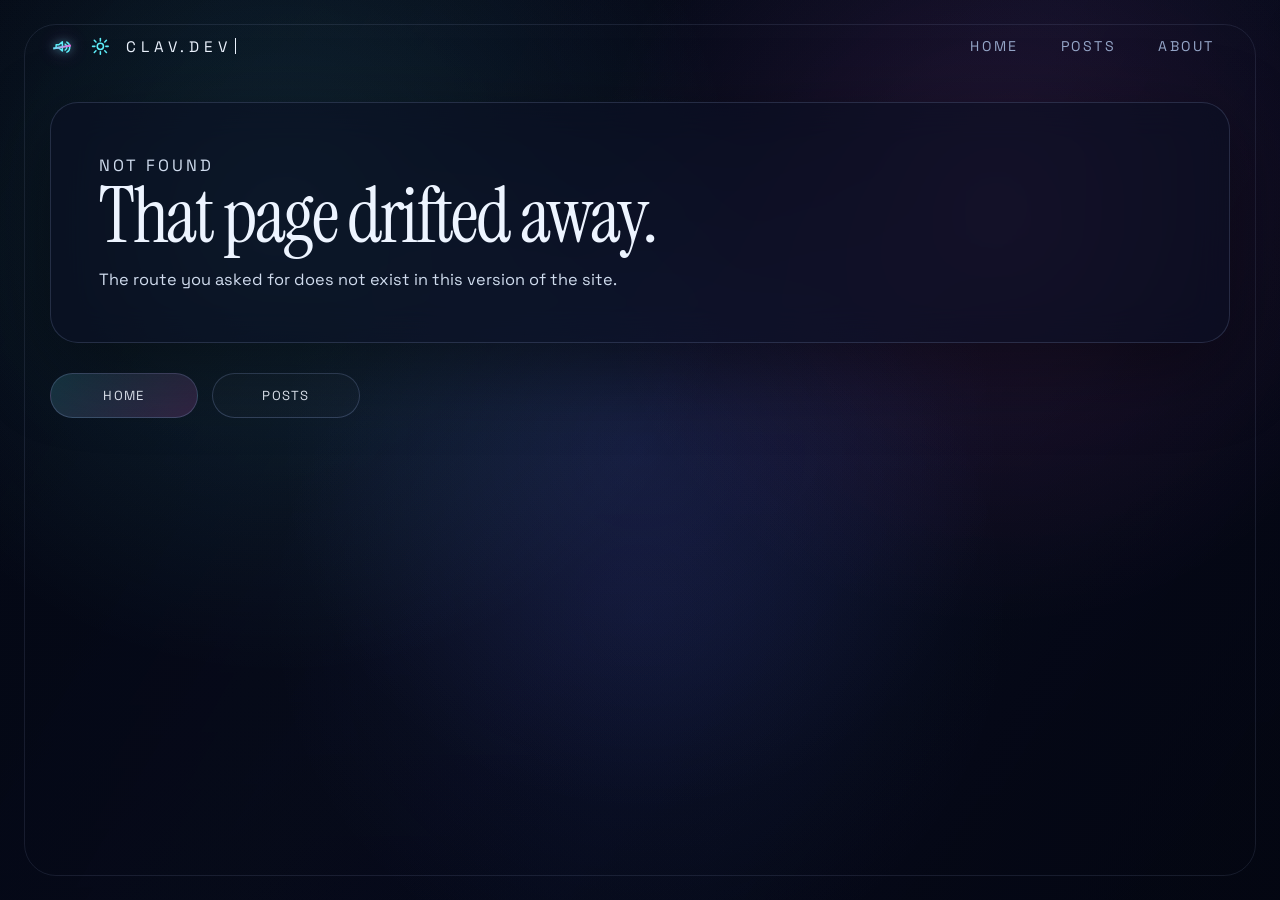
==== commit 19e5d732: "update" ====
--- a/index.html
+++ b/index.html
@@ -55,11 +55,13 @@
         <nav class="site-nav" aria-label="Primary">
           <a href="/" data-route-link>Home</a>
           <a href="/posts/" data-route-link>Posts</a>
+          <a href="/about/" data-route-link>About</a>
         </nav>
       </header>
       <div data-app-view></div>
     </main>
   </div>
+  <script src="/js/posts-data.js"></script>
   <script src="/js/site.js"></script>
 </body>
 </html>
--- a/css/site.css
+++ b/css/site.css
@@ -13,6 +13,67 @@
   --max-width: 1180px;
   --shadow: 0 24px 80px rgba(0, 0, 0, 0.42);
   --radius: 28px;
+}
+
+body.light-mode {
+  --bg: #f0f3fa;
+  --bg-deep: #e4e9f5;
+  --panel: rgba(255, 255, 255, 0.7);
+  --panel-strong: rgba(255, 255, 255, 0.9);
+  --line: rgba(0, 0, 0, 0.1);
+  --text: #0d1420;
+  --muted: #4a5a7a;
+  --soft: #7a8aaa;
+  --shadow: 0 24px 80px rgba(0, 0, 0, 0.1);
+  --cyan: #0077cc;
+  --pink: #cc00b8;
+  --violet: #6a4aff;
+  color-scheme: light;
+  background:
+    radial-gradient(circle at 18% 22%, rgba(0, 119, 204, 0.08), transparent 24%),
+    radial-gradient(circle at 82% 28%, rgba(204, 0, 184, 0.08), transparent 26%),
+    linear-gradient(135deg, #f0f3fa 0%, #e8edf5 48%, #e4e9f5 100%);
+}
+
+body.light-mode::before {
+  opacity: 0.06;
+}
+
+body.light-mode .ambient-backdrop-layer::before {
+  opacity: 0;
+}
+
+body.light-mode .home-canvas {
+  filter: invert(1);
+  mix-blend-mode: normal;
+  opacity: 1;
+}
+
+body.light-mode .page-hero p,
+body.light-mode .card p,
+body.light-mode .stack p,
+body.light-mode .contact-list a,
+body.light-mode .contact-list span {
+  color: #44536f;
+}
+
+body.light-mode .article h2 {
+  color: #18263b;
+}
+
+body.light-mode .article h3 {
+  color: #3a4d6d;
+}
+
+body.light-mode .article p,
+body.light-mode .article li,
+body.light-mode .article ol,
+body.light-mode .article ul {
+  color: #2d3b53;
+}
+
+body.light-mode .footer-note {
+  color: #5f6f8d;
 }
 
 * {
@@ -203,6 +264,38 @@
     drop-shadow(0 0 12px rgba(255, 95, 225, 0.34));
 }
 
+.theme-toggle {
+  position: relative;
+  display: inline-flex;
+  align-items: center;
+  justify-content: center;
+  width: 1.8em;
+  height: 1.8em;
+  padding: 0;
+  border: 0;
+  background: transparent;
+  color: var(--cyan);
+  cursor: pointer;
+  opacity: 0.98;
+  flex: 0 0 auto;
+}
+
+.theme-toggle svg {
+  width: 78%;
+  height: 78%;
+  fill: none;
+  stroke: currentColor;
+  stroke-width: 2;
+  stroke-linecap: round;
+  stroke-linejoin: round;
+}
+
+.theme-toggle:hover,
+.theme-toggle:focus-visible {
+  opacity: 1;
+  color: #b3fbff;
+}
+
 @keyframes brand-caret-blink {
   0%, 100% {
     opacity: 1;
@@ -447,6 +540,75 @@
   gap: 20px;
 }
 
+.about-page {
+  display: grid;
+  grid-template-columns: minmax(0, 1.2fr) minmax(260px, 0.6fr);
+  gap: 24px;
+  align-items: start;
+}
+
+.about-card {
+  padding: 34px;
+}
+
+.about-image {
+  width: min(220px, 38vw);
+  aspect-ratio: 1;
+  object-fit: cover;
+  border: 1px solid var(--line);
+  border-radius: 24px;
+}
+
+.about-copy {
+  display: flex;
+  align-items: flex-start;
+  gap: 28px;
+  padding: 0;
+}
+
+.about-card h1 {
+  margin: 0 0 12px;
+  font-family: "Instrument Serif", Georgia, serif;
+  font-weight: 400;
+  font-size: clamp(2.2rem, 4vw, 3.2rem);
+  line-height: 1;
+  letter-spacing: -0.03em;
+}
+
+.about-bio {
+  max-width: 560px;
+}
+
+.about-bio p {
+  margin: 0;
+  color: var(--muted);
+  font-size: 1.08rem;
+  line-height: 1.7;
+}
+
+.about-bio p + p {
+  margin-top: 16px;
+}
+
+.about-links {
+  padding: 28px;
+  display: grid;
+  gap: 16px;
+}
+
+.about-links a {
+  display: block;
+  padding: 0 0 14px;
+  border-bottom: 1px solid rgba(129, 148, 194, 0.16);
+  color: var(--text);
+  letter-spacing: 0.04em;
+}
+
+.about-links a:last-child {
+  padding-bottom: 0;
+  border-bottom: 0;
+}
+
 .card {
   padding: 28px;
 }
@@ -480,7 +642,7 @@
 .contact-list a,
 .contact-list span {
   margin: 0;
-  color: #d2def0;
+  color: var(--muted);
   line-height: 1.75;
 }
 
@@ -556,7 +718,7 @@
 }
 
 .article-shell {
-  max-width: 860px;
+  width: 100%;
 }
 
 .article {
@@ -608,6 +770,14 @@
   margin-bottom: 0;
 }
 
+.article blockquote {
+  margin: 4px 0 22px;
+  padding: 18px 22px;
+  border-left: 2px solid var(--cyan);
+  background: rgba(255, 255, 255, 0.035);
+  border-radius: 0 18px 18px 0;
+}
+
 .article p {
   margin: 0 0 18px;
   color: #d6e2f4;
@@ -615,6 +785,27 @@
   font-size: 1.02rem;
 }
 
+.article-figure {
+  margin: 28px 0 30px;
+  padding: 16px;
+  border: 1px solid var(--line);
+  border-radius: 22px;
+  background: rgba(255, 255, 255, 0.04);
+}
+
+.article-figure img {
+  width: 100%;
+  border-radius: 12px;
+}
+
+body.light-mode .article blockquote {
+  background: rgba(0, 0, 0, 0.035);
+}
+
+body.light-mode .article-figure {
+  background: rgba(255, 255, 255, 0.62);
+}
+
 .article p:last-child {
   margin-bottom: 0;
 }
@@ -625,6 +816,10 @@
   font-size: 0.9rem;
 }
 
+.footer-note .article-link {
+  margin-top: 0;
+}
+
 @media (max-width: 900px) {
   .page {
     width: min(var(--max-width), calc(100% - 28px));
@@ -637,7 +832,8 @@
 
   .site-header,
   .two-column,
-  .posts-grid {
+  .posts-grid,
+  .about-page {
     grid-template-columns: 1fr;
     display: grid;
   }
@@ -650,8 +846,15 @@
   .page-hero,
   .card,
   .stack,
-  .article {
+  .article,
+  .about-card,
+  .about-links {
     padding: 24px;
+  }
+
+  .about-copy {
+    align-items: flex-start;
+    flex-direction: column;
   }
 
   .hero {
